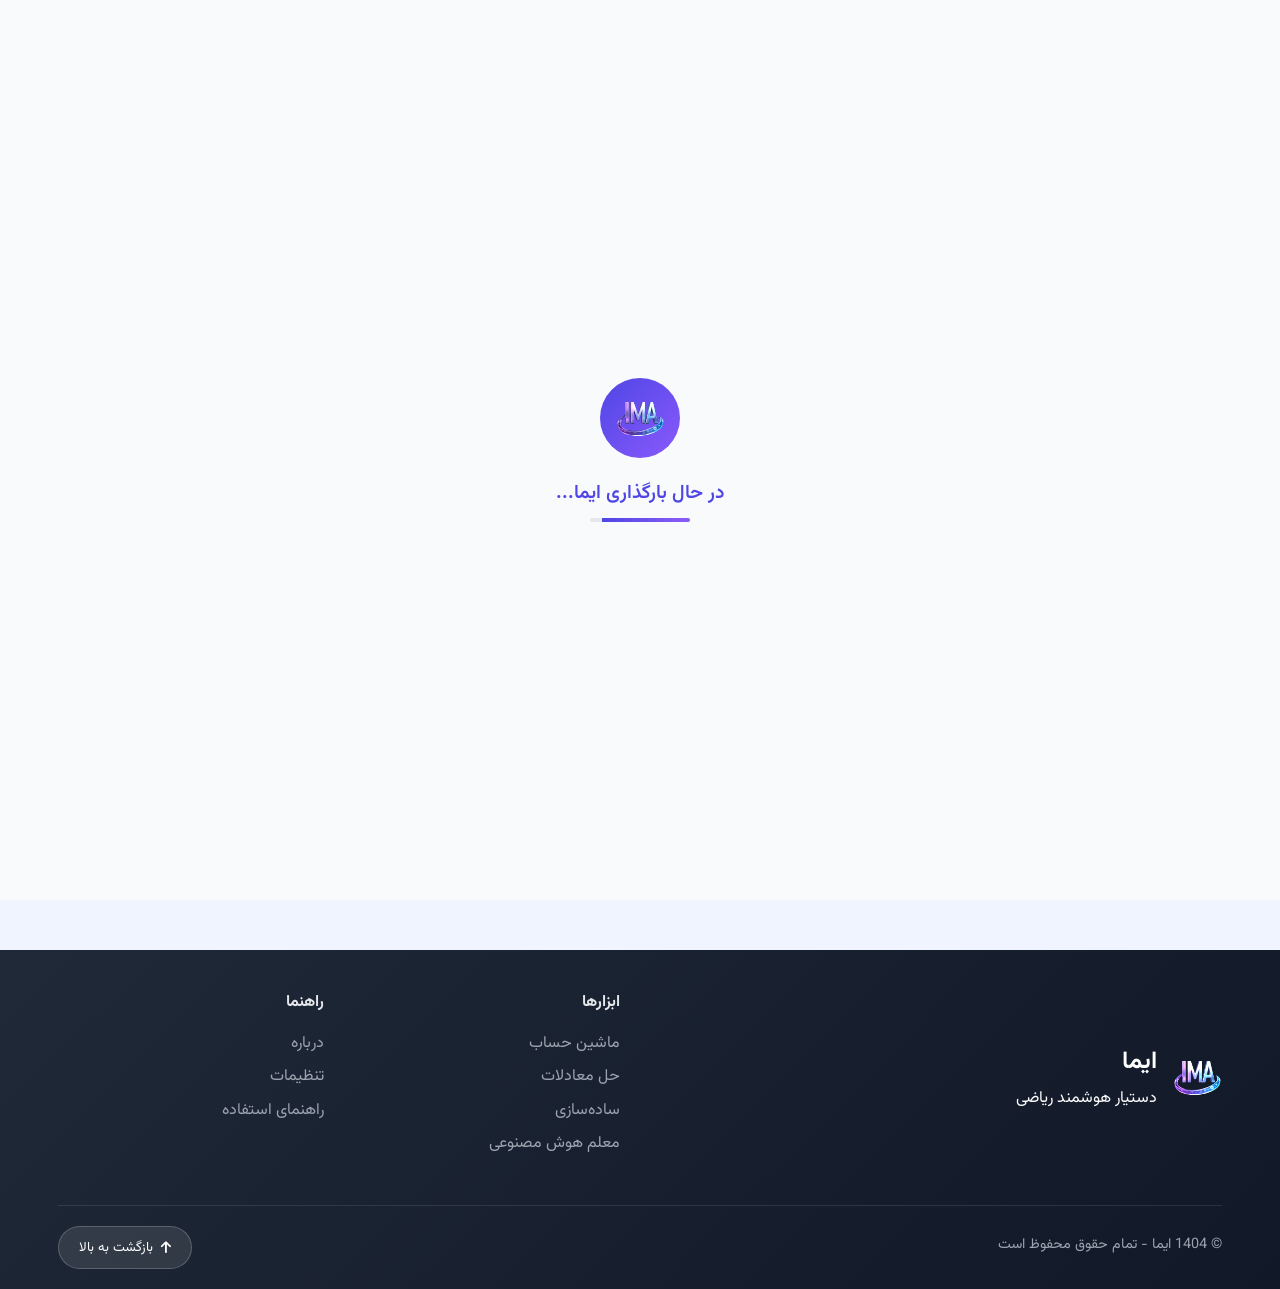
==== ima.html @ ecd5ae9c "Add files via upload" ====
<!DOCTYPE html>
<html lang="fa" dir="rtl">
<head>

    <meta charset="UTF-8">
    <meta name="viewport" content="width=device-width, initial-scale=1.0">
    <title>ایما | دستیار هوشمند ریاضی</title>
  
    <link href="https://fonts.googleapis.com/css2?family=Vazirmatn:wght@300;400;500;600;700;800&display=swap" rel="stylesheet">
    <link rel="stylesheet" href="https://cdnjs.cloudflare.com/ajax/libs/font-awesome/6.4.0/css/all.min.css">

    <link rel="manifest" href="/manifest.json">
    <meta name="theme-color" content="#4f46e5">
    <meta name="apple-mobile-web-app-capable" content="yes">
    <meta name="apple-mobile-web-app-status-bar-style" content="black-translucent">
    <link rel="apple-touch-icon" href="/IMA.png">
        <!-- آیکون سایت -->
    <link rel="icon" href="IMA.png" type="image/png">
    
    <!-- متا تگ‌ها برای SEO -->
    <meta name="description" content="ایما - دستیار هوشمند ریاضی، ابزارهای کامل ریاضی با رابط کاربری مدرن">
    <meta name="keywords" content="ریاضی, ماشین حساب, هوش مصنوعی, آموزش ریاضی, ایما">
    
    <!-- Open Graph برای اشتراک‌گذاری -->
    <meta property="og:title" content="ایما | دستیار هوشمند ریاضی">
    <meta property="og:description" content="پلتفرم کامل آموزش و محاسبات ریاضی">
    <meta property="og:image" content="IMA.png">
    <meta property="og:url" content="">

    <link rel="stylesheet" href="styles.css">
</head>
<body>

     <!-- صفحه لودینگ -->
    <div id="loadingScreen" class="loading">
        <div style="text-align: center;">
            <div style="width: 80px; height: 80px; margin: 0 auto 20px; border-radius: 50%; 
                        overflow: hidden; padding: 15px; background: linear-gradient(135deg, #4f46e5, #8a59fc);">
                <img src="IMA.png" alt="ایما" style="width: 100%; height: 100%; object-fit: contain; filter: brightness(1.2);">
            </div>
            <div style="font-size: 1.2rem; font-weight: 600; color: #4f46e5; margin-bottom: 10px;">
                در حال بارگذاری ایما...
            </div>
            <div style="width: 100px; height: 4px; background: #e5e7eb; border-radius: 2px; overflow: hidden; margin: 0 auto;">
                <div id="loadingBar" style="width: 0%; height: 100%; background: linear-gradient(to right, #4f46e5, #8b5cf6); transition: width 0.3s;"></div>
            </div>
        </div>
    </div>
    
    <!-- محتوای اصلی -->
    <div id="mainContent" style="display: none;">
        <!-- ========== HEADER ========== -->
        <header>
            <div class="container">
                <div class="logo-title">
                    <div class="logo-container">
                        <img src="IMA.png" alt="ایما" class="logo">
                        <div class="logo-glow"></div>
                    </div>
                    <div class="title-section">
                        <h1>ایما</h1>
                        <p class="subtitle">دستیار هوشمند ریاضی</p>
                        <p class="description">یادگیری ریاضی به سبکی نوین و تعاملی</p>
                    </div>
                </div>
                
            <div class="header-actions">
                <!-- دکمه حالت تاریک قبلی -->
                <button onclick="toggleDarkMode()" id="headerDarkModeBtn" class="header-btn">
                    <span id="headerDarkModeText">حالت تاریک</span>
                </button>
                
                <div class="header-left-actions">
                    <!-- دکمه‌های نصب مخصوص PWA -->
                    <button id="installAndroidBtn" class="install-btn" onclick="installAndroidApp()" title="نصب روی اندروید">
                        <i class="fab fa-android"></i>
                    </button>
                    <button id="installIosBtn" class="install-btn" onclick="installIosApp()" title="نصب روی iOS">
                        <i class="fab fa-apple"></i>
                    </button>
                </div>

            <!-- افکت شناور در هدر -->
            <div class="header-floating">
                <div class="float-item">∫</div>
                <div class="float-item">π</div>
                <div class="float-item">√</div>
                <div class="float-item">∑</div>
                <div class="float-item">∞</div>
            </div>
        </header>
        
        <!-- ========== TABS NAVIGATION ========== -->
        <nav class="tabs-container">
            <div class="container">
                <div class="tabs-scroll">
                    <div class="tabs" id="mainTabs">
                        <!-- تب‌ها به صورت پویا توسط JavaScript اضافه می‌شوند -->
                    </div>
                </div>
            </div>
        </nav>
        
        <!-- ========== MAIN CONTENT ========== -->
        <main>
            <div class="container">
                <div id="tabContents">
                    <!-- محتوای تب‌ها به صورت پویا نمایش داده می‌شود -->
                    
                    <!-- تب 0: ماشین حساب پیشرفته -->
                    <div class="tab-content active" id="tab-calculator">
                        <div class="section-header">
                            <h2><i class="fas fa-calculator"></i> ماشین‌حساب پیشرفته</h2>
                            <p class="section-description">محاسبات پیچیده ریاضی با نمایش مراحل حل</p>
                        </div>
                        
                        <div class="calculator-wrapper">
                            <div class="calculator-card">
                                <!-- نمایشگر ماشین حساب -->
                                <div class="calc-display-container">
                                    <input type="text" id="advDisplay" class="calc-display" 
                                           placeholder="عبارت را در اینجا وارد کنید یا بر روی کلید ها کلیک کنید"
                                           autocomplete="off">
                                    <div class="display-controls">
                                        </button>
                                    </div>
                                </div>
                                
                                <!-- صفحه کلید ماشین حساب -->
                                <div class="calc-keypad calc-keypad-grid">
                                    <button onclick="addToCalc('(')" class="calc-btn func">(</button>
                                    <button onclick="addToCalc(')')" class="calc-btn func">)</button>
                                    <button onclick="addToCalc('π')" class="calc-btn func">π</button>
                                    <button onclick="addToCalc('√(')" class="calc-btn func">√</button>
                                    <button onclick="clearCalc()" class="calc-btn clear">C</button>

                                    <button onclick="addToCalc('7')" class="calc-btn num">7</button>
                                    <button onclick="addToCalc('8')" class="calc-btn num">8</button>
                                    <button onclick="addToCalc('9')" class="calc-btn num">9</button>
                                    <button onclick="addToCalc('÷')" class="calc-btn op">÷</button>
                                    <button onclick="addToCalc('^')" class="calc-btn func">x^y</button>

                                    <button onclick="addToCalc('4')" class="calc-btn num">4</button>
                                    <button onclick="addToCalc('5')" class="calc-btn num">5</button>
                                    <button onclick="addToCalc('6')" class="calc-btn num">6</button>
                                    <button onclick="addToCalc('×')" class="calc-btn op">×</button>
                                    <button onclick="addToCalc('.')" class="calc-btn num">.</button>

                                    <button onclick="addToCalc('1')" class="calc-btn num">1</button>
                                    <button onclick="addToCalc('2')" class="calc-btn num">2</button>
                                    <button onclick="addToCalc('3')" class="calc-btn num">3</button>
                                    <button onclick="addToCalc('-')" class="calc-btn op">−</button>
                                    <button onclick="calculateAdvanced()" class="calc-btn equals calc-equals-tall">=</button>

                                    <button onclick="addToCalc('0')" class="calc-btn num calc-zero-wide">0</button>
                                    <button onclick="addToCalc('+')" class="calc-btn op">+</button>
                                    <button onclick="addToCalc('%')" class="calc-btn func">%</button>
                                </div>
                                

                            </div>
                            
                            <!-- بخش نتایج -->
                            <div class="results-section">
                                <div class="result-card">
                                    <div class="result-header">
                                        <h3><i class="fas fa-calculator"></i> نتیجه محاسبه</h3>
                                       
                                    </div>
                                    <div class="result-box" id="advResult">
                                        <div class="result-placeholder">
                                            <img src="IMA.png" alt="ایما" style="width: 40px; opacity: 0.5;">
                                            <p>نتیجه محاسبات اینجا نمایش داده می‌شود</p>
                                        </div>
                                    </div>
                                </div>
                                
                                <div class="result-card">
                                    <div class="result-header">
                                        <h3><i class="fas fa-list-ol"></i> مراحل حل</h3>
                                    </div>
                                    <div class="steps-box" id="advSteps">
                                        <div class="steps-placeholder">
                                            <i class="fas fa-info-circle"></i>
                                            <p>مراحل حل معادله به صورت مرحله‌ای نمایش داده می‌شود</p>
                                        </div>
                                    </div>
                                </div>
                            </div>
                        </div>
                        
                        <!-- راهنمای استفاده -->
                        <div class="guide-card">
                            <h3><i class="fas fa-lightbulb"></i> راهنمای استفاده</h3>
                            <div class="guide-content">
                                <div class="guide-item">
                                    <div class="guide-icon">
                                    </div>
                                    <div class="guide-text">
                                        <h4>توان و رادیکال</h4>
                                        <p>برای توان از ^ استفاده کنید: x^2</p>
                                        <p>برای رادیکال: √(عدد) یا sqrt(عدد)</p>
                                    </div>
                                </div>
                                
                                <div class="guide-item">
                                    <div class="guide-icon">
                                        <i class="fas fa-brackets-curly"></i>
                                    </div>
                                    <div class="guide-text">
                                        <h4>پرانتز و اولویت</h4>
                                        <p>از پرانتز برای تعیین اولویت استفاده کنید</p>
                                        <p>مثال: (2+3)*4 = 20</p>
                                    </div>
                                </div>
                            </div>
                        </div>
                    </div>

<!-- ==================== HTML برای تب متاورس ==================== 
  این کد را در انتهای <div id="tabContents"> و قبل از بسته شدن آن قرار دهید -->
<div class="tab-content" id="tab-metaverse">
    <div class="section-header">
        <h2><i class="fas fa-globe"></i> ماجراجویی متاورس</h2>
        <p class="section-description">دنیای ریاضی را کشف کن، مأموریت‌ها را کامل کن و قهرمان شو!</p>
    </div>
    <button 
        onclick="location.href='mathcity.html'" 
        class="btn-nav"
        style="
            background: #1e88e5;
            color: white;
            font-size: 20px;
            padding: 16px 32px;
            border: none;
            border-radius: 12px;
            cursor: pointer;
            font-weight: bold;
            box-shadow: 0 4px 12px rgba(0,0,0,0.2);
            transition: 0.3s;
        "
        onmouseover="this.style.background='#1565c0'"
        onmouseout="this.style.background='#1e88e5'"
    >
        ورود به شهر ریاضی
    </button>
    </div>
    </div>


<div class="tab-content" id="tab-real">
    <div class="section-header">
        <h2><i class="fas fa-exclamation"></i> واقعیت مجازی</h2>
        <p class="section-description">یادگیری آسان و لذت بخش با استفاده از فناوری VR</p>
    </div>

    <button 
        onclick="location.href='mathlab.html'" 
        class="btn-nav"
        style="
            background: #5900ff;
            color: white;
            font-size: 20px;
            padding: 16px 32px;
            border: none;
            border-radius: 12px;
            cursor: pointer;
            font-weight: bold;
            box-shadow: 0 4px 12px rgba(0,0,0,0.2);
            transition: 0.3s;
        "
        onmouseover="this.style.background='#1565c0'"
        onmouseout="this.style.background='#5900ff'"
    >
        آزمایشگاه واقعیت مجازی 
    </button>

        <button 
        onclick="location.href='mathplanet.html'" 
        class="btn-nav"
        style="
            background: #5900ff;
            color: white;
            font-size: 20px;
            padding: 16px 32px;
            border: none;
            border-radius: 12px;
            cursor: pointer;
            font-weight: bold;
            box-shadow: 0 4px 12px rgba(0,0,0,0.2);
            transition: 0.3s;
        "
        onmouseover="this.style.background='#1565c0'"
        onmouseout="this.style.background='#5900ff'"
    >
         کهکشان ریاضیات  
    </button>
            <button 
        onclick="location.href='room.html'" 
        class="btn-nav"
        style="
            background: #5900ff;
            color: white;
            font-size: 20px;
            padding: 16px 32px;
            border: none;
            border-radius: 12px;
            cursor: pointer;
            font-weight: bold;
            box-shadow: 0 4px 12px rgba(0,0,0,0.2);
            transition: 0.3s;
        "
        onmouseover="this.style.background='#1565c0'"
        onmouseout="this.style.background='#5900ff'"
    >
        پل فیثاغورس 
    </button>
            <button 
        onclick="location.href='prime.html'" 
        class="btn-nav"
        style="
            background: #5900ff;
            color: white;
            font-size: 20px;
            padding: 16px 32px;
            border: none;
            border-radius: 12px;
            cursor: pointer;
            font-weight: bold;
            box-shadow: 0 4px 12px rgba(0,0,0,0.2);
            transition: 0.3s;
        "
        onmouseover="this.style.background='#1565c0'"
        onmouseout="this.style.background='#5900ff'"
    >
        میدان تیر اندازی عدد اول 
    </button>
</div>

<style>
    .btn-nav {
        background: #4ecdc4;
        border: none;
        padding: 12px 24px;
        color: white;
        border-radius: 24px;
        font-size: 16px;
        cursor: pointer;
        transition: background 0.3s ease, transform 0.2s ease;
        box-shadow: 0 4px 8px rgba(78, 205, 196, 0.5);
        font-weight: 600;
        user-select: none;
    }

    .btn-nav:hover {
        background: #3bb5ab;
        transform: scale(1.1);
        box-shadow: 0 6px 15px rgba(59, 181, 171, 0.7);
    }

    .btn-nav:active {
        transform: scale(0.95);
        box-shadow: 0 3px 8px rgba(59, 181, 171, 0.5);
    }
</style>


                    <!-- تب فاکتوریل -->
                    <div class="tab-content" id="tab-factorial">
                        <div class="section-header">
                            <h2><i class="fas fa-exclamation"></i> فاکتوریل</h2>
                            <p class="section-description">محاسبه فاکتوریل اعداد با نمایش مراحل حل</p>
                        </div>
                        <div class="calculator-wrapper">
                            <div class="calculator-card">
                                <div class="calc-display-container">
                                    <input type="number" id="factorialInput" class="calc-display"
                                           placeholder="عدد را وارد کنید (مثلاً: 5)"
                                           min="0" max="500" autocomplete="off"
                                           onkeydown="if(event.key==='Enter') calculateFactorial()">
                                </div>
                                <div style="display:flex;gap:12px;margin:16px 0;">
                                    <button onclick="calculateFactorial()" class="calc-btn equals" style="flex:1;padding:14px;font-size:1.1rem;">
                                        <i class="fas fa-equals"></i> محاسبه n!
                                    </button>
                                    <button onclick="clearFactorial()" class="calc-btn clear" style="padding:14px 20px;">
                                        C
                                    </button>
                                </div>
                            </div>
                            <div class="results-section">
                                <div class="result-card">
                                    <div class="result-header">
                                        <h3><i class="fas fa-calculator"></i> نتیجه</h3>
                                    </div>
                                    <div class="result-box" id="factorialResult">
                                        <div class="result-placeholder">
                                            <img src="IMA.png" alt="ایما" style="width:40px;opacity:0.5;">
                                            <p>نتیجه فاکتوریل اینجا نمایش داده می‌شود</p>
                                        </div>
                                    </div>
                                </div>
                                <div class="result-card">
                                    <div class="result-header">
                                        <h3><i class="fas fa-list-ol"></i> مراحل حل</h3>
                                    </div>
                                    <div class="steps-box" id="factorialSteps">
                                        <div class="steps-placeholder">
                                            <i class="fas fa-info-circle"></i>
                                            <p>مراحل محاسبه فاکتوریل اینجا نمایش داده می‌شود</p>
                                        </div>
                                    </div>
                                </div>
                            </div>
                        </div>
                        <div class="guide-card">
                            <h3><i class="fas fa-lightbulb"></i> درباره فاکتوریل</h3>
                            <div class="guide-content">
                                <div class="guide-item">
                                    <div class="guide-text">
                                        <h4>فاکتوریل چیست؟</h4>
                                        <p>فاکتوریل عدد n (نوشته می‌شود n!) برابر است با حاصل‌ضرب تمام اعداد صحیح مثبت از ۱ تا n</p>
                                        <p>مثال: 5! = 5 × 4 × 3 × 2 × 1 = 120</p>
                                        <p>تعریف ویژه: 0! = 1</p>
                                    </div>
                                </div>
                                <div class="guide-item">
                                    <div class="guide-text">
                                        <h4>کاربردها</h4>
                                        <p>فاکتوریل در محاسبات ترکیبی، احتمال، جایگشت و ترکیب کاربرد دارد</p>
                                        <p>مثال: تعداد راه‌های چیدن n شیء = n!</p>
                                    </div>
                                </div>
                            </div>
                        </div>
                    </div>

                     <!-- تب 13: معلم هوش مصنوعی -->
        <div class="tab-content" id="tab-ai">

            <!-- مودال تایید حذف چت -->
            <div id="clearChatModal" style="display:none;position:fixed;top:0;left:0;width:100%;height:100%;background:rgba(0,0,0,0.55);z-index:9999;align-items:center;justify-content:center;backdrop-filter:blur(3px);">
                <div style="background:white;border-radius:20px;padding:35px 30px;max-width:380px;width:90%;text-align:center;box-shadow:0 20px 60px rgba(0,0,0,0.3);font-family:'Vazirmatn',sans-serif;direction:rtl;animation:fadeIn 0.2s ease;">
                    <div style="width:65px;height:65px;background:linear-gradient(135deg,#fee2e2,#fecaca);border-radius:50%;display:flex;align-items:center;justify-content:center;margin:0 auto 18px;">
                        <i class="fas fa-trash-alt" style="font-size:26px;color:#dc2626;"></i>
                    </div>
                    <h3 style="font-size:1.2rem;font-weight:800;color:#1f2937;margin-bottom:10px;">حذف گفتگو</h3>
                    <p style="color:#6b7280;font-size:0.95rem;line-height:1.7;margin-bottom:25px;">آیا از حذف کردن تمام چت مطمئنی؟<br>این عمل قابل بازگشت نیست.</p>
                    <div style="display:flex;gap:12px;justify-content:center;">
                        <button onclick="cancelClearChat()" style="flex:1;padding:12px;background:#f3f4f6;border:2px solid #e5e7eb;border-radius:12px;font-family:'Vazirmatn',sans-serif;font-size:1rem;font-weight:700;color:#374151;cursor:pointer;transition:all 0.2s;" onmouseover="this.style.background='#e5e7eb'" onmouseout="this.style.background='#f3f4f6'">
                            <i class="fas fa-times" style="margin-left:5px;"></i> خیر
                        </button>
                        <button onclick="confirmClearChat()" style="flex:1;padding:12px;background:linear-gradient(135deg,#dc2626,#ef4444);border:none;border-radius:12px;font-family:'Vazirmatn',sans-serif;font-size:1rem;font-weight:700;color:white;cursor:pointer;transition:all 0.2s;box-shadow:0 4px 12px rgba(220,38,38,0.3);" onmouseover="this.style.opacity='0.9'" onmouseout="this.style.opacity='1'">
                            <i class="fas fa-check" style="margin-left:5px;"></i> بله، حذف کن
                        </button>
                    </div>
                </div>
            </div>
            <div class="section-header">
                <h2><i class="fas fa-robot"></i> معلم هوش مصنوعی ریاضی</h2>
                <p class="section-description">پرسش و پاسخ هوشمند در مورد مفاهیم ریاضی</p>
            </div>
            
            <div class="ai-container">
                <!-- آواتار و وضعیت -->
                <div class="ai-header">
                    <div class="ai-avatar">
                        <div class="avatar-circle">
                            <img src="IMA.png" alt="ایما" class="avatar-img">
                            <div class="avatar-status active"></div>
                        </div>
                        <div class="avatar-info">
                            <h3>ایما - معلم ریاضی</h3>
                            <p class="ai-status" id="aiStatus"> آنلاین و آماده پاسخگویی</p>
                        </div>
                    </div>
                    
                    <div class="ai-controls">
                        <button id="clearChatBtn" onclick="clearChat()" class="btn-secondary">
                            <i class="fas fa-comment-slash"></i> پاک کردن چت
                        </button>
                    </div>
                </div>
                
                <!-- پنجره چت -->
                <div class="ai-chat-container">
                    <div class="ai-chat" id="aiChat">
                        <!-- پیام خوش‌آمدگویی -->
                        <div class="ai-message bot">
                            <div class="message-avatar">
                                <img src="IMA.png" alt="ایما">
                            </div>
                            <div class="message-content">
                                <div class="message-header">
                                    <span class="sender">ایما</span>
                                    <span class="time">هم اکنون</span>
                                </div>
                                <div class="message-text">
                                    سلام! 👋 من معلم هوش مصنوعی ریاضی شما هستم. 
                                    می‌توانم در موضوعات زیر به شما کمک کنم:
                                    
                                    <div class="topics-list">
                                        <span class="topic-tag">حل مسائل</span>
                                        <span class="topic-tag">توضیح مفاهیم</span>
                                        <span class="topic-tag">محاسبات</span>
                                        <span class="topic-tag">راهنمایی تحصیلی</span>
                                    </div>
                                    
                                    چه سوالی درباره ریاضی دارید؟
                                </div>
                            </div>
                        </div>
                    </div>
                </div>
                
                <!-- ورودی کاربر -->
                <div class="ai-input-container">
                    <!-- پیش‌نمایش تصویر/فایل انتخاب‌شده -->
                    <div id="aiFilePreview" style="display:none; padding:10px 14px; background:#f0f4ff; border-radius:12px; margin-bottom:8px; display:none; align-items:center; gap:10px; border:1px solid #c7d2fe;">
                        <img id="aiFilePreviewImg" src="" alt="پیش‌نمایش" style="max-height:80px; max-width:120px; border-radius:8px; object-fit:contain; display:none;">
                        <span id="aiFilePreviewName" style="font-size:0.85rem; color:#4f46e5; flex:1;"></span>
                        <button onclick="removeAttachedFile()" style="background:none;border:none;cursor:pointer;color:#ef4444;font-size:1.1rem;" title="حذف فایل">
                            <i class="fas fa-times-circle"></i>
                        </button>
                    </div>

                    <div class="input-wrapper">
                        <div class="input-icons">
                            <!-- input مخفی برای آپلود فایل -->
                            <input type="file" id="aiFileInput" accept="image/*,.pdf" style="display:none;" onchange="handleAIFileSelect(this)">
                            <button class="icon-btn" onclick="document.getElementById('aiFileInput').click()" title="ارسال تصویر یا فایل سوال">
                                <i class="fas fa-image"></i>
                            </button>
                        </div>
                        
                        <input type="text" id="aiQuestion" 
                               placeholder="سوال ریاضی بنویسید یا تصویر سوال را ارسال کنید..."
                               autocomplete="off"
                               onkeydown="if(event.key==='Enter') askTeacher()">
                        
                        <button onclick="askTeacher()" class="send-btn">
                            <i class="fas fa-paper-plane"></i>
                            ارسال
                        </button>
                    </div>
                    
                    
                </div>
                
                <!-- نمونه سوالات -->
                <div class="sample-questions">
                    <h4><i class="fas fa-lightbulb"></i> نمونه سوالات پیشنهادی</h4>
                    <div class="questions-grid">
                        <button class="sample-question" onclick="setSampleQuestion('مثلث خیام چیست؟')">
                           مثلث خیام
                        </button>
                        <button class="sample-question" onclick="setSampleQuestion('کسر های مصری چیست؟')">
                           کسر های مصری
                        </button>
                        <button class="sample-question" onclick="setSampleQuestion('اعداد اول چه کاربردهایی دارند؟')">
                           اعداد اول
                        </button>
                        <button class="sample-question" onclick="setSampleQuestion('تاریخچه ریاضیات را بگو')">
                           تاریخچه ریاضیات
                        </button>
                    </div>
                </div>
            </div>
        </div>

            <!-- تب آواتار -->
            <div class="tab-content" id="tab-avatar">
            <div class="avatar-tab-container">

                <!-- آواتار -->
                <div class="avatar-wrapper avatar-breathing" id="avatarWrapper">
                
                <!-- حلقه دور آواتار -->
                <div class="avatar-ring"></div>

                <!-- تصویر آواتار -->
                <img
                    id="avatarImage"
                    src="AVATAR1.png"
                    alt="Avatar"
                >

                </div>

                <!-- دکمه میکروفون -->
                <button
                class="avatar-mic-btn"
                id="avatarMicBtn"
                onclick="toggleAvatarVoice()"
                >
                <i class="fas fa-microphone"></i>
                <span>صحبت با آواتار</span>
                </button>

                <!-- دکمه بارگزاری فایل صوتی -->
                <div style="display:flex;flex-direction:column;align-items:center;gap:8px;margin-top:10px;">
                    <input type="file" id="avatarAudioFileInput" accept="audio/*" style="display:none;" onchange="handleAvatarAudioFile(this)">
                    <button
                        class="avatar-mic-btn"
                        id="avatarUploadBtn"
                        onclick="document.getElementById('avatarAudioFileInput').click()"
                        style="background: linear-gradient(135deg, #10b981, #059669);"
                    >
                        <i class="fas fa-file-audio"></i>
                        <span>بارگزاری فایل صوتی</span>
                    </button>
                    <div id="avatarUploadStatus" style="font-size:0.85rem;color:#6b7280;display:none;"></div>
                </div>

                <!-- وضعیت -->
                <div class="avatar-status-text" id="avatarStatusText">
                🟢 آماده شنیدن
                </div>

                <!-- متن کاربر و پاسخ AI -->
                <div class="avatar-text-box" id="avatarTextBox">
                <div class="avatar-user-text" id="avatarUserText"></div>
                <div class="avatar-ai-text" id="avatarAiText"></div>
                </div>

            </div>
            </div>

                    <!-- تب 1: تشخیص اعداد اول -->
                    <div class="tab-content" id="tab-prime">
                        <div class="section-header">
                            <h2><i class="fas fa-leaf"></i> تشخیص اعداد اول</h2>
                            <p class="section-description">بررسی می‌کند که آیا عدد وارد شده اول است یا خیر</p>
                        </div>
                        
                        <div class="tool-container">
                            <div class="input-card">
                                <div class="input-header">
                                    <h3><i class="fas fa-keyboard"></i> ورودی عدد</h3>
                                    <p class="input-hint">عدد صحیح بزرگتر از 1 وارد کنید</p>
                                </div>
                                
                                <div class="input-group">
                                    <div class="input-with-icon">
                                        <i class="fas fa-hashtag"></i>
                                        <input type="number" id="primeInput0" 
                                               placeholder="عبارت را در اینجا وارد کنید"
                                               min="2" step="1">
                                    </div>
                                </div>
                                
                                <div class="button-group">
                                    <button onclick="checkPrime(0)" class="btn-primary">
                                        <i class="fas fa-search"></i> بررسی اول بودن
                                    </button>
                                    <button onclick="clearInput('primeInput0','primeResult0')" class="btn-secondary">
                                        <i class="fas fa-trash"></i> پاک کردن
                                    </button>
                                </div>
                            </div>
                            
                            <div class="result-card">
                                <div class="result-header">
                                    <h3><i class="fas fa-clipboard-check"></i> نتیجه بررسی</h3>
                                    <div class="result-status" id="primeStatus0">
                                        <span class="status-dot"></span>
                                       
                                    </div>
                                </div>
                                <div class="result-box" id="primeResult0">
                                    <div class="result-placeholder">
                                        <i class="fas fa-info-circle"></i>
                                        <p>نتیجه بررسی عدد اینجا نمایش داده می‌شود</p>
                                    </div>
                                </div>
                                
                                <!-- اطلاعات اضافی -->
                                <div class="additional-info">
                                    <div class="info-item">
                                        <div class="info-icon">
                                            <i class="fas fa-info-circle"></i>
                                        </div>
                                        <div class="info-content">
                                            <h4>عدد اول چیست؟</h4>
                                            <p>عددی طبیعی بزرگتر از 1 که تنها بر 1 و خودش بخش‌پذیر باشد.</p>
                                        </div>
                                    </div>
                                    
                                    <div class="info-item">
                                        <div class="info-icon">
                                            <i class="fas fa-list-ol"></i>
                                        </div>
                                        <div class="info-content">
                                            <h4>اعداد اول کوچک</h4>
                                            <p>۲, ۳, ۵, ۷, ۱۱, ۱۳, ۱۷, ۱۹, ۲۳, ۲۹, ...</p>
                                        </div>
                                    </div>
                                </div>
                            </div>
                        </div>
                    </div>
                    
                    <!-- تب 2: تجزیه عوامل اول -->
                    <div class="tab-content" id="tab-factor">
                        <div class="section-header">
                            <h2><i class="fas fa-cogs"></i> تجزیه به عوامل اول</h2>
                            <p class="section-description">عدد را به عوامل اول تجزیه می‌کند</p>
                        </div>
                        
                        <div class="tool-container">
                            <div class="input-card">
                                <h3><i class="fas fa-keyboard"></i> عدد مورد نظر</h3>
                                
                                <div class="input-group">
                                    <label for="factorInput1">
                                        <i class="fas fa-number"></i> عدد صحیح وارد کنید
                                    </label>
                                    <input type="number" id="factorInput1" 
                                           placeholder="عبارت را در اینجا وارد کنید"
                                           min="2" step="1">
                                </div>
                                
                                <div class="button-group">
                                    <button onclick="factorize(1)" class="btn-primary">
                                        <i class="fas fa-cogs"></i> تجزیه عوامل
                                    </button>
                                    <button onclick="clearInput('factorInput1','factorResult1')" class="btn-secondary">
                                        <i class="fas fa-trash"></i> پاک کردن
                                    </button>
                                </div>
                            </div>
                            
                            <div class="result-card">
                                <h3><i class="fas fa-diagram-project"></i> عوامل اول</h3>
                                <div class="result-box" id="factorResult1">
                                    <div class="result-placeholder">
                                        <i class="fas fa-info-circle"></i>
                                        <p>عوامل اول عدد اینجا نمایش داده می‌شوند</p>
                                    </div>
                                </div>
                            </div>
                        </div>
                    </div>
                    
                    <!-- تب 3: شمارنده ها -->
                    <div class="tab-content" id="tab-divisor">
                        <div class="section-header">
                            <h2><i class="fas fa-divide"></i>شمارنده ها</h2>
                            <p class="section-description">تمام شمارنده ‌های عدد را پیدا می‌کند</p>
                        </div>
                        
                        <div class="tool-container">
                            <div class="input-card">
                                <h3><i class="fas fa-keyboard"></i> عدد مورد نظر</h3>
                                
                                <div class="input-group">
                                    <label for="divisorInput2">
                                        <i class="fas fa-number"></i> عدد صحیح وارد کنید
                                    </label>
                                    <input type="number" id="divisorInput2" 
                                           placeholder="عبارت را در اینجا وارد کنید"
                                           min="1" step="1">
                                </div>
                                
                                <div class="button-group">
                                    <button onclick="countDivisors(2)" class="btn-primary">
                                        <i class="fas fa-calculator"></i> محاسبه شمارنده ها
                                    </button>
                                    <button onclick="clearInput('divisorInput2','divisorResult2')" class="btn-secondary">
                                        <i class="fas fa-trash"></i> پاک کردن
                                    </button>
                                </div>
                            </div>
                            
                            <div class="result-card">
                                <h3><i class="fas fa-list-check"></i> شمارنده ‌ها</h3>
                                <div class="result-box" id="divisorResult2">
                                    <div class="result-placeholder">
                                        <i class="fas fa-info-circle"></i>
                                        <p>شمارنده ‌های عدد اینجا نمایش داده می‌شوند</p>
                                    </div>
                                </div>
                            </div>
                        </div>
                    </div>
                    
                    <!-- تب 4: ب.م.م و ک.م.م -->
                    <div class="tab-content" id="tab-gcdlcm">
                        <div class="section-header">
                            <h2><i class="fas fa-sort-amount-up"></i> ب.م.م و ک.م.م</h2>
                            <p class="section-description">بزرگترین مقسوم‌علیه مشترک و کوچکترین مضرب مشترک</p>
                        </div>
                        
                        <div class="tool-container">
                            <div class="input-card">
                                <h3><i class="fas fa-keyboard"></i> اعداد مورد نظر</h3>
                                
                                <div class="input-group">
                                    <label for="numbersInput3">
                                        <i class="fas fa-list-ol"></i> اعداد را وارد کنید (با ویرگول جدا کنید)
                                    </label>
                                    <div style="display:flex; gap:8px; align-items:center;">
                                        <input type="text" id="numbersInput3" 
                                               placeholder="مثال: 12، 18، 24"
                                               style="flex:1; text-align:right;"
                                               onkeydown="if(event.key==='Enter') calculateGCDLCM(3)">
                                        <button onclick="addCommaToInput('numbersInput3')" class="btn-secondary" style="white-space:nowrap; padding:10px 16px;">
                                            <i class="fas fa-plus"></i> ویرگول
                                        </button>
                                    </div>
                                </div>
                                
                                <div class="button-group">
                                    <button onclick="calculateGCDLCM(3)" class="btn-primary">
                                        <i class="fas fa-calculator"></i> محاسبه ب.م.م و ک.م.م
                                    </button>
                                    <button onclick="document.getElementById('numbersInput3').value=''; document.getElementById('gcdlcmResult3').innerHTML='<div class=\'result-placeholder\'><i class=\'fas fa-info-circle\'></i><p>ب.م.م و ک.م.م اعداد اینجا نمایش داده می‌شوند</p></div>';" class="btn-secondary">
                                        <i class="fas fa-trash"></i> پاک کردن
                                    </button>
                                </div>
                            </div>
                            
                            <div class="result-card">
                                <h3><i class="fas fa-chart-bar"></i> نتایج محاسبات</h3>
                                <div class="result-box" id="gcdlcmResult3">
                                    <div class="result-placeholder">
                                        <i class="fas fa-info-circle"></i>
                                        <p>ب.م.م و ک.م.م اعداد اینجا نمایش داده می‌شوند</p>
                                    </div>
                                </div>
                                
                                <!-- توضیح مفاهیم -->
                                <div class="concept-explanation">
                                    <div class="concept-item">
                                        <h4><i class="fas fa-maximize"></i> ب.م.م چیست؟</h4>
                                        <p>بزرگترین عددی که هر دو عدد بر آن بخش‌پذیر باشند.</p>
                                    </div>
                                    
                                    <div class="concept-item">
                                        <h4><i class="fas fa-minimize"></i> ک.م.م چیست؟</h4>
                                        <p>کوچکترین عددی که بر هر دو عدد بخش‌پذیر باشد.</p>
                                    </div>
                                    
                                    <div class="concept-item">
                                        <h4><i class="fas fa-link"></i> رابطه بین آنها</h4>
                                        <p>ب.م.م × ک.م.م = عدد اول × عدد دوم</p>
                                    </div>
                                </div>
                            </div>
                        </div>
                    </div>
                    
                    <!-- تب 5: دایره -->
                    <div class="tab-content" id="tab-circle">
    <div class="section-header">
        <h2><i class="fas fa-circle"></i> محاسبات دایره</h2>
        <p class="section-description">محاسبه مساحت و محیط دایره</p>
    </div>
                        
    <div class="tool-container">
        <div class="input-card">
            <h3><i class="fas fa-ruler"></i> مشخصات دایره</h3>
            
            <div class="input-group">
                <label for="radiusInput7">
                    <i class="fas fa-dot-circle"></i> شعاع دایره (r)
                </label>
                <!-- oninput از اینجا حذف شد تا با تایپ کردن نتیجه ظاهر نشود -->
                <input type="number" id="radiusInput7" 
                        placeholder="عبارت را در اینجا وارد کنید"
                        min="0.1" step="0.1">
                <div class="input-hint">
                    <i class="fas fa-info-circle"></i> واحد اندازه‌گیری یکسان در نظر گرفته می‌شود
                </div>
            </div>
            
            <div class="button-group">
                <!-- دکمه محاسبه که با کلیک روی آن نتیجه نمایش داده می‌شود -->
                <button onclick="calculateCircleBoth(7)" class="btn-primary">
                    <i class="fas fa-calculator"></i> محاسبه محیط و مساحت
                </button>
                <button onclick="clearInput('radiusInput7','circleResult7');clearCircleViz()" class="btn-secondary">
                    <i class="fas fa-trash"></i> پاک کردن
                </button>
            </div>
        </div>
        
        <div class="result-card">
            <h3><i class="fas fa-chart-pie"></i> نتایج و تصویر دایره</h3>

            <!-- ویژوالایزر دایره (دایره و ۴ کارت) -->
            <div id="circleVisualization" style="display:none;margin-bottom:20px;">
                <div style="display:flex;gap:16px;align-items:stretch;flex-wrap:wrap;">
                    
                    <!-- canvas دایره -->
                    <div style="flex:1;min-width:200px;background:linear-gradient(135deg,#f0f4ff,#e8edff);border-radius:16px;padding:16px;display:flex;align-items:center;justify-content:center;border:1.5px solid #c7d2fe;">
                        <canvas id="circleCanvas" width="300" height="300" style="max-width:100%;"></canvas>
                    </div>

                    <!-- کارت‌های نتایج -->
                    <div style="flex:1;min-width:160px;display:flex;flex-direction:column;gap:12px;">
                        <!-- شعاع -->
                        <div style="background:linear-gradient(135deg,#fef3c7,#fde68a);border-radius:14px;padding:16px;border:1.5px solid #fbbf24;text-align:center;">
                            <div style="font-size:0.78rem;color:#92400e;font-weight:600;margin-bottom:4px;">شعاع (r)</div>
                            <div id="circleRadiusDisplay" style="font-size:1.6rem;font-weight:800;color:#b45309;font-family:monospace;">—</div>
                        </div>
                        <!-- قطر -->
                        <div style="background:linear-gradient(135deg,#fee2e2,#fecaca);border-radius:14px;padding:16px;border:1.5px solid #f87171;text-align:center;">
                            <div style="font-size:0.78rem;color:#991b1b;font-weight:600;margin-bottom:4px;">قطر (d = 2r)</div>
                            <div id="circleDiameterDisplay" style="font-size:1.6rem;font-weight:800;color:#b91c1c;font-family:monospace;">—</div>
                        </div>
                        <!-- محیط -->
                        <div style="background:linear-gradient(135deg,#d1fae5,#a7f3d0);border-radius:14px;padding:16px;border:1.5px solid #34d399;text-align:center;">
                            <div style="font-size:0.78rem;color:#065f46;font-weight:600;margin-bottom:4px;">محیط (C = 2πr)</div>
                            <div id="circleCircumDisplay" style="font-size:1.4rem;font-weight:800;color:#047857;font-family:monospace;">—</div>
                        </div>
                        <!-- مساحت -->
                        <div style="background:linear-gradient(135deg,#ede9fe,#ddd6fe);border-radius:14px;padding:16px;border:1.5px solid #a78bfa;text-align:center;">
                            <div style="font-size:0.78rem;color:#4c1d95;font-weight:600;margin-bottom:4px;">مساحت (A = πr²)</div>
                            <div id="circleAreaDisplay" style="font-size:1.4rem;font-weight:800;color:#6d28d9;font-family:monospace;">—</div>
                        </div>
                    </div>
                </div>
            </div>

            <!-- باکس نتیجه اضافی (که شامل متن‌ها و مراحل حل بود) مخفی شده است -->
            <div class="result-box" id="circleResult7" style="display: none !important;">
                <div class="result-placeholder">
                    <i class="fas fa-info-circle"></i>
                    <p>مساحت یا محیط دایره اینجا نمایش داده می‌شود</p>
                </div>
            </div>
            
        </div>
        
    </div>
    <!-- ========== بخش زاویه مرکزی و محاطی ========== -->
<div class="circle-angle-section" style="margin-top: 40px;">
    <div class="section-header" style="margin-bottom: 20px;">
        <h3><i class="fas fa-arrows-rotate"></i> زاویه مرکزی و محاطی</h3>
        <p class="section-description">رابطه زاویه مرکزی و محاطی روی یک کمان را مشاهده کنید</p>
    </div>
    
    <div class="calculator-wrapper" style="align-items: stretch;">
        <!-- ورودی‌ها -->
        <div class="calculator-card">
            <h4 style="margin-bottom: 16px;"><i class="fas fa-pencil-alt"></i> تنظیمات</h4>
            
            <div class="input-group">
                <label><i class="fas fa-circle"></i> شعاع (r)</label>
                <input type="number" id="angleRadius" value="5" step="0.5" min="1" max="15" style="direction: ltr;">
                <div class="input-hint">واحد دلخواه (برای رسم)</div>
            </div>
            
            <div class="input-group">
                <label><i class="fas fa-chart-line"></i> زاویه مرکزی (θ)</label>
                <input type="range" id="centralAngleSlider" min="10" max="330" step="1" value="120" style="width: 100%; margin-bottom: 8px;">
                <div style="display: flex; justify-content: space-between;">
                    <span id="centralAngleValue" style="font-weight: bold; color: #4f46e5;">120°</span>
                    <span><i class="fas fa-arrow-left"></i> حرکت دهید</span>
                </div>
            </div>
            
            <div class="info-row" style="margin-top: 12px; background: #f0f4ff; padding: 12px; border-radius: 12px;">
                <div><i class="fas fa-lightbulb"></i> <strong>رابطه هندسی:</strong></div>
                <div style="margin-top: 8px; font-size: 0.9rem;">
                    زاویه محاطی = <span style="font-weight: 700; color: #f97316;">½ × زاویه مرکزی</span><br>
                    <span id="inscribedFormula">120° ÷ 2 = 60°</span>
                </div>
            </div>
        </div>
        
        <!-- نتایج و رسم -->
        <div class="result-card" style="text-align: center;">
            <h4 style="margin-bottom: 10px;"><i class="fas fa-chalkboard-user"></i> نمایش دایره و زاویه‌ها</h4>
            <div style="display: flex; justify-content: center;">
                <canvas id="angleCanvas" width="350" height="350" style="max-width: 100%; height: auto; background: #fefce8; border-radius: 16px; border: 1px solid #e2e8f0;"></canvas>
            </div>
            
            <div style="display: flex; justify-content: center; gap: 25px; margin-top: 18px; flex-wrap: wrap;">
                <div style="background: #eef2ff; padding: 6px 14px; border-radius: 40px;">
                    <i class="fas fa-flag-checkered" style="color: #4f46e5;"></i> 
                    <strong style="color: #4f46e5;">زاویه مرکزی:</strong> 
                    <span id="displayCentral">120°</span>
                </div>
                <div style="background: #ffedd5; padding: 6px 14px; border-radius: 40px;">
                    <i class="fas fa-chart-simple" style="color: #f97316;"></i> 
                    <strong style="color: #f97316;">زاویه محاطی:</strong> 
                    <span id="displayInscribed">60°</span>
                </div>
                <div style="background: #dcfce7; padding: 6px 14px; border-radius: 40px;">
                    <i class="fas fa-arrows-spin"></i> 
                    <strong>کمان روبه‌رو:</strong> 
                    <span id="arcMeasure">120°</span>
                </div>
            </div>
            <p class="input-hint" style="margin-top: 12px;">⚡ رابطه: زاویه محاطی = نصف زاویه مرکزی متناظر با همان کمان</p>
        </div>
    </div>
</div>
</div>

            <!-- ✂️ این باکس نتیجه اضافی مخفی شد تا فقط شکل و ۴ کارت بماند ✂️ -->
            <div class="result-box" id="circleResult7" style="display: none !important;">
                <div class="result-placeholder">
                    <i class="fas fa-info-circle"></i>
                    <p>مساحت یا محیط دایره اینجا نمایش داده می‌شود</p>
                </div>
            </div>
        </div>
    </div>
    
</div>
                    
                    <!-- تب 6: فیثاغورث -->
                    <div class="tab-content" id="tab-pythagoras">
                        <div class="section-header">
                            <h2><i class="fas fa-shapes"></i> قضیه فیثاغورث</h2>
                            <p class="section-description">محاسبه اضلاع مثلث قائم‌الزاویه</p>
                        </div>
                        
                        <div class="tool-container">
                            <div class="input-card" style="flex: 1.5;">
                                <h3><i class="fas fa-draw-polygon"></i> مثلث تعاملی</h3>
                                <p style="font-size:0.85rem;color:#6b7280;margin-bottom:12px;">روی هر ضلع کلیک کنید و مقدار آن را وارد کنید — دو ضلع کافی است</p>

                                <div style="display:flex;justify-content:center;align-items:center;background:#f8fafc;border-radius:12px;padding:20px;min-height:340px;">
                                    <canvas id="pythagorasCanvas" width="460" height="340" style="cursor:pointer;max-width:100%;"></canvas>
                                </div>

                                <!-- باکس ورودی inline -->
                                <div id="pyInputBox" style="display:none;margin-top:14px;background:#f0f4ff;border:2px solid #4f46e5;border-radius:10px;padding:14px;">
                                    <label id="pyInputLabel" style="font-weight:600;font-size:0.9rem;color:#4f46e5;display:block;margin-bottom:8px;"></label>
                                    <div style="display:flex;gap:8px;">
                                        <input type="number" id="pyInputVal" placeholder="عدد مثبت وارد کنید" min="0.001" step="any"
                                               style="flex:1;padding:10px;border:1px solid #c7d2fe;border-radius:8px;font-size:1rem;font-family:Vazirmatn;"
                                               onkeydown="if(event.key==='Enter')confirmPyInput()">
                                        <button onclick="confirmPyInput()" style="background:#4f46e5;color:white;border:none;border-radius:8px;padding:10px 18px;cursor:pointer;font-family:Vazirmatn;">تأیید</button>
                                        <button onclick="cancelPyInput()" style="background:#e5e7eb;color:#374151;border:none;border-radius:8px;padding:10px 14px;cursor:pointer;font-family:Vazirmatn;">انصراف</button>
                                    </div>
                                </div>

                                <!-- نمایش مقادیر فعلی -->
                                <div style="display:flex;gap:10px;margin-top:14px;">
                                    <div id="pyValA" onclick="selectPySide('a')" style="flex:1;background:#fff;border:2px solid #e5e7eb;border-radius:10px;padding:10px;text-align:center;cursor:pointer;transition:all 0.2s;">
                                        <div style="font-size:0.75rem;color:#6b7280;margin-bottom:4px;">ضلع a (پایه)</div>
                                        <div id="pyValAText" style="font-size:1.4rem;font-weight:800;color:#4f46e5;">?</div>
                                    </div>
                                    <div id="pyValB" onclick="selectPySide('b')" style="flex:1;background:#fff;border:2px solid #e5e7eb;border-radius:10px;padding:10px;text-align:center;cursor:pointer;transition:all 0.2s;">
                                        <div style="font-size:0.75rem;color:#6b7280;margin-bottom:4px;">ضلع b (ارتفاع)</div>
                                        <div id="pyValBText" style="font-size:1.4rem;font-weight:800;color:#10b981;">?</div>
                                    </div>
                                    <div id="pyValC" onclick="selectPySide('c')" style="flex:1;background:#fff;border:2px solid #e5e7eb;border-radius:10px;padding:10px;text-align:center;cursor:pointer;transition:all 0.2s;">
                                        <div style="font-size:0.75rem;color:#6b7280;margin-bottom:4px;">وتر c</div>
                                        <div id="pyValCText" style="font-size:1.4rem;font-weight:800;color:#ef4444;">?</div>
                                    </div>
                                </div>

                                <div class="button-group" style="margin-top:14px;">
                                    <button onclick="calculatePythagorasInteractive()" class="btn-primary">
                                        <i class="fas fa-calculator"></i> محاسبه ضلع مجهول
                                    </button>
                                    <button onclick="clearPythagorasInteractive()" class="btn-secondary">
                                        <i class="fas fa-trash"></i> پاک کردن
                                    </button>
                                </div>
                            </div>
                            
                            <div class="result-card">
                                <h3><i class="fas fa-clipboard-check"></i> نتیجه محاسبه</h3>
                                <div class="result-box" id="pythagorasResult8">
                                    <div class="result-placeholder">
                                        <i class="fas fa-info-circle"></i>
                                        <p>روی دو ضلع کلیک کنید، مقدار وارد کنید، سپس «محاسبه» بزنید</p>
                                    </div>
                                </div>
                            </div>
                        </div>
                    </div>
                    
                    <!-- تب 7: چندضلعی -->
                    <div class="tab-content" id="tab-polygon">
                        <div class="section-header">
                            <h2><i class="fas fa-draw-polygon"></i> چندضلعی‌ها</h2>
                            <p class="section-description">محاسبه زوایای چندضلعی منتظم</p>
                        </div>
                        
                        <div class="tool-container">
                            <div class="input-card">
                                <h3><i class="fas fa-shapes"></i> مشخصات چندضلعی</h3>
                                
                                <div class="input-group">
                                    <label for="sidesCount9">
                                        <i class="fas fa-vector-square"></i> تعداد اضلاع (n)
                                    </label>
                                    <input type="number" id="sidesCount9" 
                                           placeholder="عبارت را در اینجا وارد کنید"
                                           min="3" max="50" step="1">
                                    <div class="input-hint">
                                        <i class="fas fa-info-circle"></i> حداقل 3 ضلع برای تشکیل چندضلعی لازم است
                                    </div>
                                </div>
                                
                                <div class="button-group">
                                    <button onclick="calculatePolygonAngles(9)" class="btn-primary">
                                        <i class="fas fa-calculator"></i> محاسبه زوایا
                                    </button>
                                    <button onclick="clearInput('sidesCount9','polygonResult9')" class="btn-secondary">
                                        <i class="fas fa-trash"></i> پاک کردن
                                    </button>
                                </div>
                            </div>
                            
                            <div class="result-card">
                                <h3><i class="fas fa-angle-double-right"></i> زوایای چندضلعی</h3>
                                <div class="result-box" id="polygonResult9">
                                    <div class="result-placeholder">
                                        <i class="fas fa-info-circle"></i>
                                        <p>زوایای داخلی و خارجی اینجا نمایش داده می‌شوند</p>
                                    </div>
                                </div>
                                
                                <!-- رسم چندضلعی -->
                                <div id="polygonVisualization" style="display: none; margin-top: 20px;">
                                    <h4 style="margin-bottom: 12px;"><i class="fas fa-draw-polygon"></i> تصویر چندضلعی</h4>
                                    <div style="display: flex; justify-content: center; align-items: center; background: #f8fafc; border-radius: 12px; padding: 20px;">
                                        <canvas id="polygonDrawCanvas" width="400" height="400"></canvas>
                                    </div>
                                </div>
                                
                               
                                    </div>
                                </div>
                            </div>
                        </div>
                    </div>
                    
                    <!-- تب 8: کسرهای مصری -->
                    <div class="tab-content" id="tab-egyptian">
                        <div class="section-header">
                            <h2><i class="fas fa-fraction"></i> کسرهای مصری</h2>
                            <p class="section-description">تبدیل کسر به مجموع کسرهای واحد مصری</p>
                        </div>
                        
                        <div class="tool-container">
                            <div class="input-card">
                                <h3><i class="fas fa-divide"></i> کسر ورودی</h3>
                                
                                <div class="fraction-input-visual">
                                    <div class="fraction-display">
                                        <div class="fraction-numerator">
                                            
                                            <input type="number" id="egyptNum" 
                                                   placeholder="صورت"
                                                   min="1" step="1">
                                        </div>
                                        <div class="fraction-divider">─────</div>
                                        <div class="fraction-denominator">
                                            
                                            <input type="number" id="egyptDen" 
                                                   placeholder="مخرج"
                                                   min="2" step="1">
                                        </div>
                                    </div>
                                    
                                    <div class="fraction-rule">
                                        <i class="fas fa-info-circle"></i>
                                        <span>صورت باید کوچکتر از مخرج باشد</span>
                                    </div>
                                </div>
                                
                                <div class="button-group">
                                    <button onclick="calculateEgyptian()" class="btn-primary">
                                        <i class="fas fa-exchange-alt"></i> تبدیل به کسر مصری
                                    </button>
                                    <button onclick="clearEgyptian()" class="btn-secondary">
                                        <i class="fas fa-trash"></i> پاک کردن
                                    </button>
                                </div>
                            </div>
                            
                            <div class="result-card">
                                <h3><i class="fas fa-list-ol"></i> کسرهای مصری</h3>
                                <div class="result-box" id="egyptResult">
                                    <div class="result-placeholder">
                                        <i class="fas fa-info-circle"></i>
                                        <p>مجموع کسرهای واحد اینجا نمایش داده می‌شود</p>
                                    </div>
                                </div>
                                
                                <!-- مراحل حل -->
                                <div class="steps-card">
                                    <h4><i class="fas fa-footsteps"></i> مراحل تبدیل</h4>
                                    <div class="steps-box" id="egyptSteps">
                                        <div class="steps-placeholder">
                                            <i class="fas fa-info-circle"></i>
                                            <p>مراحل تبدیل کسر به صورت مرحله‌ای نمایش داده می‌شود</p>
                                        </div>
                                    </div>
                                </div>
                            </div>
                        </div>
                    </div>
                    
                    <!-- تب 9: مثلث خیام -->
                    <div class="tab-content" id="tab-khayyam">
                        <div class="section-header">
                            <h2><i class="fas fa-triangle"></i> مثلث خیام-پاسکال</h2>
                            <p class="section-description">رسم مثلث اعداد و کشف الگوهای ریاضی</p>
                        </div>
                        
                        <div class="tool-container">
                            <div class="input-card">
                                <h3><i class="fas fa-sliders-h"></i> تنظیمات رسم</h3>
                                
                                <div class="input-group">
                                    <label for="khayyamRows">
                                        <i class="fas fa-layer-group"></i> تعداد سطرها
                                    </label>
                                    <input type="number" id="khayyamRows" 
                                           placeholder="تعداد سطر را وارد کنید :"
                                           min="1" max="30" step="1">
                                </div>
                                
                                <div class="button-group">
                                    <button onclick="drawKhayyam()" class="btn-primary">
                                        <i class="fas fa-draw-polygon"></i> رسم مثلث
                                    </button>
                                    <button onclick="clearKhayyam()" class="btn-secondary">
                                        <i class="fas fa-trash"></i> پاک کردن
                                    </button>
                                </div>
                                
                                <!-- اطلاعات الگوها -->
                                <div class="patterns-info">
                                    <h4><i class="fas fa-project-diagram"></i> الگوهای مثلث</h4>
                                    <ul>
                                        <li>اعداد در هر سطر ضرایب بسط دو جمله‌ای هستند</li>
                                        <li>هر عدد مجموع دو عدد بالایی خود است</li>
                                        <li>اعداد سمت راست و چپ همیشه ۱ هستند</li>
                                        <li>اعداد قرینه هستند</li>
                                    </ul>
                                </div>
                            </div>
                            
                            <div class="result-card wide">
                                <h3><i class="fas fa-project-diagram"></i> مثلث خیام-پاسکال</h3>
                                <div class="khayyam-container" id="khayyamTriangle">
                                    <div class="khayyam-placeholder">
                                        <div class="placeholder-icon">
                                            <i class="fas fa-triangle"></i>
                                        </div>
                                        <p>مثلث با تعداد سطر مشخص شده اینجا رسم می‌شود</p>
                                        <p class="placeholder-hint">برای شروع دکمه "رسم مثلث" را بزنید</p>
                                    </div>
                                </div>
                                
                                <!-- اطلاعات ریاضی -->
                                <div class="math-info">
                                    <div class="info-row">
                                        <div class="info-col">
                                            <h5><i class="fas fa-calculator"></i> کاربردها</h5>
                                            <ul>
                                                <li>احتمالات و ترکیبیات</li>
                                                <li>بسط دوجمله‌ای</li>
                                                <li>الگوهای عددی</li>
                                            </ul>
                                        </div>
                                        
                                        <div class="info-col">
                                            <h5><i class="fas fa-history"></i> تاریخچه</h5>
                                            <ul>
                                                <li>کشف شده توسط خیام</li>
                                                <li>مستقل توسط پاسکال</li>
                                                <li>کاربرد در چین باستان</li>
                                            </ul>
                                        </div>
                                    </div>
                                </div>
                            </div>
                        </div>
                    </div>
        
        <!-- تب 10: درسنامه -->
        <div class="tab-content" id="tab-lesson">
            <div class="section-header">
                <h2><i class="fas fa-book"></i> درسنامه</h2>
                <p class="section-description">مطالعه درس‌های ریاضی به صورت منظم و ساختار یافته</p>
            </div>
            
            <div class="tool-container">
                <div class="result-card wide">
                    <h3><i class="fas fa-book-open"></i> فهرست درسنامه‌ها</h3>
                    
                    <!-- لیست موضوعات -->
                    <div class="lessons-list" id="lessonsListView" style="margin-bottom: 30px;">
                        <div style="display: grid; grid-template-columns: repeat(auto-fit, minmax(200px, 1fr)); gap: 15px;">
                            <button onclick="showLesson('integers')" class="lesson-topic-btn" style="background: linear-gradient(135deg, #667eea 0%, #764ba2 100%); color: white; border: none; padding: 20px; border-radius: 12px; font-size: 16px; cursor: pointer; transition: all 0.3s; box-shadow: 0 4px 15px rgba(102, 126, 234, 0.3);">
                                <i class="fas fa-sort-numeric-up"></i><br>عددهای صحیح و گویا
                            </button>
                            <button onclick="showLesson('primes')" class="lesson-topic-btn" style="background: linear-gradient(135deg, #f093fb 0%, #f5576c 100%); color: white; border: none; padding: 20px; border-radius: 12px; font-size: 16px; cursor: pointer; transition: all 0.3s; box-shadow: 0 4px 15px rgba(240, 147, 251, 0.3);">
                                <i class="fas fa-hashtag"></i><br>اعداد اول
                            </button>
                            <button onclick="showLesson('polygons')" class="lesson-topic-btn" style="background: linear-gradient(135deg, #4facfe 0%, #00f2fe 100%); color: white; border: none; padding: 20px; border-radius: 12px; font-size: 16px; cursor: pointer; transition: all 0.3s; box-shadow: 0 4px 15px rgba(79, 172, 254, 0.3);">
                                <i class="fas fa-shapes"></i><br>چندضلعی‌ها
                            </button>
                            <button onclick="showLesson('algebra')" class="lesson-topic-btn" style="background: linear-gradient(135deg, #43e97b 0%, #38f9d7 100%); color: white; border: none; padding: 20px; border-radius: 12px; font-size: 16px; cursor: pointer; transition: all 0.3s; box-shadow: 0 4px 15px rgba(67, 233, 123, 0.3);">
                                <i class="fas fa-square-root-alt"></i><br>جبر و معادله
                            </button>
                            <button onclick="showLesson('vectors')" class="lesson-topic-btn" style="background: linear-gradient(135deg, #fa709a 0%, #fee140 100%); color: white; border: none; padding: 20px; border-radius: 12px; font-size: 16px; cursor: pointer; transition: all 0.3s; box-shadow: 0 4px 15px rgba(250, 112, 154, 0.3);">
                                <i class="fas fa-arrows-alt"></i><br>بردار و مختصات
                            </button>
                            <button onclick="showLesson('triangle')" class="lesson-topic-btn" style="background: linear-gradient(135deg, #30cfd0 0%, #330867 100%); color: white; border: none; padding: 20px; border-radius: 12px; font-size: 16px; cursor: pointer; transition: all 0.3s; box-shadow: 0 4px 15px rgba(48, 207, 208, 0.3);">
                                <i class="fas fa-play"></i><br>مثلث
                            </button>
                            <button onclick="showLesson('power')" class="lesson-topic-btn" style="background: linear-gradient(135deg, #a8edea 0%, #fed6e3 100%); color: #333; border: none; padding: 20px; border-radius: 12px; font-size: 16px; cursor: pointer; transition: all 0.3s; box-shadow: 0 4px 15px rgba(168, 237, 234, 0.3);">
                                <i class="fas fa-superscript"></i><br>توان و جذر
                            </button>
                            <button onclick="showLesson('statistics')" class="lesson-topic-btn" style="background: linear-gradient(135deg, #ff9a9e 0%, #fecfef 100%); color: #333; border: none; padding: 20px; border-radius: 12px; font-size: 16px; cursor: pointer; transition: all 0.3s; box-shadow: 0 4px 15px rgba(255, 154, 158, 0.3);">
                                <i class="fas fa-chart-bar"></i><br>آمار و احتمال
                            </button>
                            <button onclick="showLesson('circle')" class="lesson-topic-btn" style="background: linear-gradient(135deg, #ffecd2 0%, #fcb69f 100%); color: #333; border: none; padding: 20px; border-radius: 12px; font-size: 16px; cursor: pointer; transition: all 0.3s; box-shadow: 0 4px 15px rgba(255, 236, 210, 0.3);">
                                <i class="fas fa-circle"></i><br>دایره
                            </button>
                        </div>
                    </div>
                    
                    <!-- محتوای درسنامه‌ها -->
                    <div id="lessonContent" style="display: none;">
                        
                        <!-- درسنامه عددهای صحیح و گویا -->
                        <div class="lesson-content" id="lesson-integers" style="display: none;">
                            <h3><i class="fas fa-sort-numeric-up"></i> عددهای صحیح و گویا</h3>
                            <button onclick="hideLesson()" class="btn-secondary" style="float: left; margin-bottom: 15px;">
                                <i class="fas fa-arrow-right"></i> بازگشت
                            </button>
                            <div style="clear: both;"></div>

                            <div class="lesson-section" style="background: white; padding: 25px; border-radius: 12px; margin-bottom: 20px; box-shadow: 0 2px 10px rgba(0,0,0,0.1);">
                                <h4 style="color: #667eea; border-bottom: 2px solid #667eea; padding-bottom: 10px;">۱. مجموعه اعداد صحیح</h4>
                                <p style="line-height: 1.8;">مجموعه اعداد صحیح شامل اعداد طبیعی، معکوس آن‌ها و صفر است:</p>
                                <div class="formula-box" style="background: #f0f0ff; padding: 15px; border-radius: 8px; border-right: 4px solid #667eea; margin: 15px 0;">
                                    ℤ = {..., −۳, −۲, −۱, ۰, ۱, ۲, ۳, ...}
                                </div>
                                <p style="line-height: 1.8;">اعداد صحیح روی محور اعداد نمایش داده می‌شوند. هر عدد صحیح دارای یک <strong>قدرمطلق</strong> است که فاصله آن عدد از صفر است:</p>
                                <div class="formula-box" style="background: #f0f0ff; padding: 15px; border-radius: 8px; border-right: 4px solid #667eea; margin: 15px 0;">
                                    |۵| = ۵ &nbsp;&nbsp;،&nbsp;&nbsp; |−۵| = ۵ &nbsp;&nbsp;،&nbsp;&nbsp; |۰| = ۰
                                </div>
                                <div class="example-box" style="background: #e8f4ff; padding: 15px; border-radius: 8px; border-right: 4px solid #4facfe; margin: 15px 0;">
                                    <strong>نکته مهم:</strong> روی محور اعداد، هر عددی که به راست‌تر باشد بزرگ‌تر است.<br>
                                    −۳ &lt; −۱ &lt; ۰ &lt; ۲ &lt; ۵
                                </div>
                            </div>

                            <div class="lesson-section" style="background: white; padding: 25px; border-radius: 12px; margin-bottom: 20px; box-shadow: 0 2px 10px rgba(0,0,0,0.1);">
                                <h4 style="color: #667eea; border-bottom: 2px solid #667eea; padding-bottom: 10px;">۲. جمع و تفریق اعداد صحیح</h4>
                                <p style="line-height: 1.8;"><strong>قوانین جمع و تفریق:</strong></p>
                                <ul style="line-height: 2;">
                                    <li>جمع دو عدد هم‌علامت: اعداد را جمع کن، علامت مشترک را بگذار → (+۳) + (+۵) = +۸</li>
                                    <li>جمع دو عدد مخالف‌علامت: تفاضل قدرمطلق‌ها را بگیر، علامت عدد بزرگ‌تر را بگذار → (−۷) + (+۴) = −۳</li>
                                    <li>تفریق = جمع با معکوس: a − b = a + (−b)</li>
                                </ul>
                                <div class="example-box" style="background: #e8f4ff; padding: 15px; border-radius: 8px; border-right: 4px solid #4facfe; margin: 15px 0;">
                                    <strong>مثال:</strong><br>
                                    (−۸) − (−۳) = (−۸) + (+۳) = −۵<br>
                                    (+۶) − (+۹) = (+۶) + (−۹) = −۳
                                </div>
                            </div>

                            <div class="lesson-section" style="background: white; padding: 25px; border-radius: 12px; margin-bottom: 20px; box-shadow: 0 2px 10px rgba(0,0,0,0.1);">
                                <h4 style="color: #667eea; border-bottom: 2px solid #667eea; padding-bottom: 10px;">۳. ضرب و تقسیم اعداد صحیح</h4>
                                <div class="formula-box" style="background: #f0f0ff; padding: 15px; border-radius: 8px; border-right: 4px solid #667eea; margin: 15px 0;">
                                    (+) × (+) = (+) &nbsp;|&nbsp; (−) × (−) = (+)<br>
                                    (+) × (−) = (−) &nbsp;|&nbsp; (−) × (+) = (−)
                                </div>
                                <p style="line-height: 1.8;">همین قوانین برای تقسیم هم برقرار است.</p>
                                <div class="example-box" style="background: #e8f4ff; padding: 15px; border-radius: 8px; border-right: 4px solid #4facfe; margin: 15px 0;">
                                    <strong>مثال:</strong><br>
                                    (−۴) × (−۵) = +۲۰<br>
                                    (+۱۲) ÷ (−۳) = −۴<br>
                                    (−۳)³ = (−۳) × (−۳) × (−۳) = −۲۷
                                </div>
                            </div>

                            <div class="lesson-section" style="background: white; padding: 25px; border-radius: 12px; margin-bottom: 20px; box-shadow: 0 2px 10px rgba(0,0,0,0.1);">
                                <h4 style="color: #667eea; border-bottom: 2px solid #667eea; padding-bottom: 10px;">۴. اعداد گویا</h4>
                                <p style="line-height: 1.8;">هر عددی که به صورت <strong>p/q</strong> (p و q صحیح، q ≠ ۰) نوشته شود عدد گویاست.</p>
                                <div class="formula-box" style="background: #f0f0ff; padding: 15px; border-radius: 8px; border-right: 4px solid #667eea; margin: 15px 0;">
                                    ℚ = { p/q | p, q ∈ ℤ , q ≠ ۰ }
                                </div>
                                <ul style="line-height: 2;">
                                    <li>هر عدد صحیح، عدد گویاست (مثلاً ۵ = ۵/۱)</li>
                                    <li>اعداد اعشاری محدود گویا هستند: ۰٫۷۵ = ۳/۴</li>
                                    <li>اعداد اعشاری نامحدود متناوب گویا هستند: ۰٫۳۳۳... = ۱/۳</li>
                                    <li>اعداد گویا روی محور اعداد متراکم‌اند (بین هر دو عدد گویا، بی‌نهایت عدد گویا وجود دارد)</li>
                                </ul>
                            </div>

                            <div class="lesson-section" style="background: white; padding: 25px; border-radius: 12px; margin-bottom: 20px; box-shadow: 0 2px 10px rgba(0,0,0,0.1);">
                                <h4 style="color: #667eea; border-bottom: 2px solid #667eea; padding-bottom: 10px;">۵. عملیات روی اعداد گویا</h4>
                                <div class="formula-box" style="background: #f0f0ff; padding: 15px; border-radius: 8px; border-right: 4px solid #667eea; margin: 15px 0;">
                                    <strong>جمع و تفریق:</strong> مخرج مشترک بگیر → a/b ± c/d = (ad ± bc) / bd<br><br>
                                    <strong>ضرب:</strong> a/b × c/d = ac / bd<br><br>
                                    <strong>تقسیم:</strong> a/b ÷ c/d = a/b × d/c = ad / bc
                                </div>
                                <div class="example-box" style="background: #e8f4ff; padding: 15px; border-radius: 8px; border-right: 4px solid #4facfe; margin: 15px 0;">
                                    <strong>مثال:</strong><br>
                                    ۲/۳ + ۳/۴ = ۸/۱۲ + ۹/۱۲ = ۱۷/۱۲<br>
                                    (−۳/۵) × (۱۰/۹) = −۳۰/۴۵ = −۲/۳<br>
                                    (۵/۶) ÷ (−۱۰/۳) = (۵/۶) × (−۳/۱۰) = −۱۵/۶۰ = −۱/۴
                                </div>
                            </div>

                            <div class="lesson-section" style="background: #fff8e1; padding: 25px; border-radius: 12px; margin-bottom: 20px; box-shadow: 0 2px 10px rgba(0,0,0,0.1);">
                                <h4 style="color: #f59e0b; border-bottom: 2px solid #f59e0b; padding-bottom: 10px;">⭐ نکات مهم</h4>
                                <ul style="line-height: 2;">
                                    <li>عدد گنگ (غیرگویا) اعشار نامحدود نامتناوب دارد: √۲، π</li>
                                    <li>حاصل‌ضرب دو عدد گویا همیشه گویاست</li>
                                    <li>تفاضل دو عدد گویا همیشه گویاست</li>
                                    <li>بین هر دو عدد گویا، هم اعداد گویا وجود دارند هم اعداد گنگ</li>
                                    <li>|a − b| = فاصله a و b روی محور اعداد</li>
                                </ul>
                            </div>
                        </div>
                        
                        <!-- درسنامه اعداد اول -->
                        <div class="lesson-content" id="lesson-primes" style="display: none;">
                            <h3><i class="fas fa-hashtag"></i> اعداد اول و شمارنده‌ها</h3>
                            <button onclick="hideLesson()" class="btn-secondary" style="float: left; margin-bottom: 15px;">
                                <i class="fas fa-arrow-right"></i> بازگشت
                            </button>
                            <div style="clear: both;"></div>

                            <div class="lesson-section" style="background: white; padding: 25px; border-radius: 12px; margin-bottom: 20px; box-shadow: 0 2px 10px rgba(0,0,0,0.1);">
                                <h4 style="color: #f5576c; border-bottom: 2px solid #f5576c; padding-bottom: 10px;">۱. شمارنده‌ها و اعداد اول</h4>
                                <p style="line-height: 1.8;"><strong>شمارنده‌های عدد n:</strong> اعداد طبیعی‌ای که n بر آن‌ها بخش‌پذیر است.</p>
                                <div class="formula-box" style="background: #fff0f5; padding: 15px; border-radius: 8px; border-right: 4px solid #f5576c; margin: 15px 0;">
                                    شمارنده‌های ۱۲: ۱، ۲، ۳، ۴، ۶، ۱۲
                                </div>
                                <p style="line-height: 1.8;"><strong>عدد اول:</strong> عددی طبیعی که دقیقاً دو شمارنده دارد (۱ و خودش).</p>
                                <div class="formula-box" style="background: #fff0f5; padding: 15px; border-radius: 8px; border-right: 4px solid #f5576c; margin: 15px 0;">
                                    اعداد اول کمتر از ۵۰: ۲، ۳، ۵، ۷، ۱۱، ۱۳، ۱۷، ۱۹، ۲۳، ۲۹، ۳۱، ۳۷، ۴۱، ۴۳، ۴۷
                                </div>
                                <div class="example-box" style="background: #ffe8ec; padding: 15px; border-radius: 8px; border-right: 4px solid #f093fb; margin: 15px 0;">
                                    <strong>نکته:</strong> عدد ۱ اول نیست (فقط یک شمارنده دارد). عدد ۲ تنها عدد اول زوج است.
                                </div>
                            </div>

                            <div class="lesson-section" style="background: white; padding: 25px; border-radius: 12px; margin-bottom: 20px; box-shadow: 0 2px 10px rgba(0,0,0,0.1);">
                                <h4 style="color: #f5576c; border-bottom: 2px solid #f5576c; padding-bottom: 10px;">۲. قوانین بخش‌پذیری</h4>
                                <ul style="line-height: 2.2;">
                                    <li><strong>بر ۲:</strong> رقم یکان زوج باشد (۰، ۲، ۴، ۶، ۸)</li>
                                    <li><strong>بر ۳:</strong> مجموع رقم‌ها بر ۳ بخش‌پذیر باشد</li>
                                    <li><strong>بر ۴:</strong> دو رقم آخر بر ۴ بخش‌پذیر باشد</li>
                                    <li><strong>بر ۵:</strong> رقم یکان ۰ یا ۵ باشد</li>
                                    <li><strong>بر ۶:</strong> هم بر ۲ و هم بر ۳ بخش‌پذیر باشد</li>
                                    <li><strong>بر ۸:</strong> سه رقم آخر بر ۸ بخش‌پذیر باشد</li>
                                    <li><strong>بر ۹:</strong> مجموع رقم‌ها بر ۹ بخش‌پذیر باشد</li>
                                    <li><strong>بر ۱۱:</strong> اختلاف مجموع رقم‌های زوج و فرد بر ۱۱ بخش‌پذیر باشد</li>
                                </ul>
                            </div>

                            <div class="lesson-section" style="background: white; padding: 25px; border-radius: 12px; margin-bottom: 20px; box-shadow: 0 2px 10px rgba(0,0,0,0.1);">
                                <h4 style="color: #f5576c; border-bottom: 2px solid #f5576c; padding-bottom: 10px;">۳. تجزیه به عوامل اول (درخت تجزیه)</h4>
                                <p style="line-height: 1.8;">هر عدد طبیعی بزرگ‌تر از ۱ را می‌توان به صورت یکتا به حاصل‌ضرب اعداد اول نوشت.</p>
                                <div class="example-box" style="background: #ffe8ec; padding: 15px; border-radius: 8px; border-right: 4px solid #f093fb; margin: 15px 0;">
                                    <strong>مثال: تجزیه ۱۸۰</strong><br>
                                    ۱۸۰ = ۲ × ۹۰ = ۲ × ۲ × ۴۵ = ۲ × ۲ × ۳ × ۱۵ = ۲ × ۲ × ۳ × ۳ × ۵<br>
                                    پس: ۱۸۰ = ۲² × ۳² × ۵
                                </div>
                                <p style="line-height: 1.8;"><strong>تعداد شمارنده‌های n = p^a × q^b × r^c:</strong></p>
                                <div class="formula-box" style="background: #fff0f5; padding: 15px; border-radius: 8px; border-right: 4px solid #f5576c; margin: 15px 0;">
                                    تعداد شمارنده‌ها = (a+۱)(b+۱)(c+۱)
                                </div>
                                <div class="example-box" style="background: #ffe8ec; padding: 15px; border-radius: 8px; border-right: 4px solid #f093fb; margin: 15px 0;">
                                    ۱۸۰ = ۲² × ۳² × ۵¹ → تعداد شمارنده‌ها = (۲+۱)(۲+۱)(۱+۱) = ۳×۳×۲ = ۱۸
                                </div>
                            </div>

                            <div class="lesson-section" style="background: white; padding: 25px; border-radius: 12px; margin-bottom: 20px; box-shadow: 0 2px 10px rgba(0,0,0,0.1);">
                                <h4 style="color: #f5576c; border-bottom: 2px solid #f5576c; padding-bottom: 10px;">۴. ب.م.م و ک.م.م</h4>
                                <p style="line-height: 1.8;"><strong>ب.م.م (بزرگ‌ترین مقسوم‌علیه مشترک):</strong></p>
                                <div class="formula-box" style="background: #fff0f5; padding: 15px; border-radius: 8px; border-right: 4px solid #f5576c; margin: 15px 0;">
                                    ب.م.م = حاصل‌ضرب عوامل مشترک با <strong>کمترین</strong> توان
                                </div>
                                <p style="line-height: 1.8;"><strong>ک.م.م (کوچک‌ترین مضرب مشترک):</strong></p>
                                <div class="formula-box" style="background: #fff0f5; padding: 15px; border-radius: 8px; border-right: 4px solid #f5576c; margin: 15px 0;">
                                    ک.م.م = حاصل‌ضرب تمام عوامل (مشترک و غیرمشترک) با <strong>بیشترین</strong> توان
                                </div>
                                <div class="example-box" style="background: #ffe8ec; padding: 15px; border-radius: 8px; border-right: 4px solid #f093fb; margin: 15px 0;">
                                    <strong>مثال:</strong> ب.م.م و ک.م.م اعداد ۳۶ و ۴۸<br>
                                    ۳۶ = ۲² × ۳²<br>
                                    ۴۸ = ۲⁴ × ۳<br>
                                    ب.م.م = ۲² × ۳ = ۱۲<br>
                                    ک.م.م = ۲⁴ × ۳² = ۱۴۴
                                </div>
                                <div class="formula-box" style="background: #fff0f5; padding: 15px; border-radius: 8px; border-right: 4px solid #f5576c; margin: 15px 0;">
                                    <strong>رابطه مهم:</strong> ب.م.م(a,b) × ک.م.م(a,b) = a × b
                                </div>
                            </div>

                            <div class="lesson-section" style="background: #fff8e1; padding: 25px; border-radius: 12px; margin-bottom: 20px; box-shadow: 0 2px 10px rgba(0,0,0,0.1);">
                                <h4 style="color: #f59e0b; border-bottom: 2px solid #f59e0b; padding-bottom: 10px;">⭐ نکات مهم</h4>
                                <ul style="line-height: 2;">
                                    <li>برای اول بودن عدد n: بررسی کن آیا اعداد اول کوچکتر از √n آن را می‌شمارند یا نه</li>
                                    <li>اگر ب.م.م(a,b) = a باشد، آنگاه a شمارنده b است</li>
                                    <li>دو عدد متوالی همیشه ب.م.م = ۱ دارند (اعداد متباین)</li>
                                    <li>ک.م.م(a,b) همیشه مضربی از ب.م.م(a,b) است</li>
                                </ul>
                            </div>
                        </div>
                        
                        <!-- ادامه درسنامه‌ها -->
                        
                        <!-- درسنامه چندضلعی‌ها -->
                        <div class="lesson-content" id="lesson-polygons" style="display: none;">
                            <h3><i class="fas fa-shapes"></i> چندضلعی‌ها</h3>
                            <button onclick="hideLesson()" class="btn-secondary" style="float: left; margin-bottom: 15px;">
                                <i class="fas fa-arrow-right"></i> بازگشت
                            </button>
                            <div style="clear: both;"></div>
                            
                            <div class="lesson-section" style="background: white; padding: 25px; border-radius: 12px; margin-bottom: 20px; box-shadow: 0 2px 10px rgba(0,0,0,0.1);">
                                <h4 style="color: #4facfe; border-bottom: 2px solid #4facfe; padding-bottom: 10px;">۱. چندضلعی و انواع آن</h4>
                                <p style="line-height: 1.8;">چندضلعی شکل بسته‌ای است که از پاره‌خط‌ها (اضلاع) تشکیل شده. <strong>چندضلعی محدب:</strong> هر ضلع، بقیه چندضلعی را در یک طرف دارد.</p>
                                <div class="formula-box" style="background: #e8f6ff; padding: 15px; border-radius: 8px; border-right: 4px solid #4facfe; margin: 15px 0;">
                                    مثلث (۳)، چهارضلعی (۴)، پنج‌ضلعی (۵)، شش‌ضلعی (۶)، n-ضلعی (n)
                                </div>
                                <p style="line-height: 1.8;"><strong>تعداد قطرها در n-ضلعی:</strong></p>
                                <div class="formula-box" style="background: #e8f6ff; padding: 15px; border-radius: 8px; border-right: 4px solid #4facfe; margin: 15px 0;">
                                    تعداد قطرها = n(n−۳)/۲
                                </div>
                            </div>

                            <div class="lesson-section" style="background: white; padding: 25px; border-radius: 12px; margin-bottom: 20px; box-shadow: 0 2px 10px rgba(0,0,0,0.1);">
                                <h4 style="color: #4facfe; border-bottom: 2px solid #4facfe; padding-bottom: 10px;">۲. مجموع زوایا</h4>
                                <div class="formula-box" style="background: #e8f6ff; padding: 15px; border-radius: 8px; border-right: 4px solid #4facfe; margin: 15px 0;">
                                    <strong>مجموع زوایای داخلی n-ضلعی:</strong> S = (n−۲) × ۱۸۰°<br><br>
                                    <strong>مجموع زوایای خارجی هر چندضلعی محدب:</strong> همیشه = ۳۶۰°<br><br>
                                    <strong>هر زاویه در چندضلعی منتظم:</strong> α = (n−۲)×۱۸۰° / n
                                </div>
                                <div class="example-box" style="background: #d6efff; padding: 15px; border-radius: 8px; border-right: 4px solid #00f2fe; margin: 15px 0;">
                                    <strong>مثال:</strong> شش‌ضلعی منتظم:<br>
                                    مجموع زوایا = (۶−۲)×۱۸۰ = ۷۲۰°<br>
                                    هر زاویه = ۷۲۰/۶ = ۱۲۰°
                                </div>
                            </div>

                            <div class="lesson-section" style="background: white; padding: 25px; border-radius: 12px; margin-bottom: 20px; box-shadow: 0 2px 10px rgba(0,0,0,0.1);">
                                <h4 style="color: #4facfe; border-bottom: 2px solid #4facfe; padding-bottom: 10px;">۳. چهارضلعی‌های خاص</h4>
                                <ul style="line-height: 2.2;">
                                    <li><strong>متوازی‌الاضلاع:</strong> اضلاع موازی دو به دو، قطرها همدیگر را نصف می‌کنند، زوایای مقابل مساوی</li>
                                    <li><strong>مستطیل:</strong> متوازی‌الاضلاع با زوایای قائمه، قطرها مساوی و همدیگر را نصف می‌کنند</li>
                                    <li><strong>لوزی:</strong> متوازی‌الاضلاع با اضلاع مساوی، قطرها عمود بر هم و همدیگر را نصف می‌کنند</li>
                                    <li><strong>مربع:</strong> مستطیل + لوزی (هر چهار ضلع مساوی، هر چهار زاویه ۹۰°)</li>
                                    <li><strong>ذوزنقه:</strong> دقیقاً یک جفت ضلع موازی</li>
                                    <li><strong>ذوزنقه متساوی‌الساقین:</strong> ساق‌ها مساوی، قطرها مساوی، زوایای قاعده مساوی</li>
                                </ul>
                            </div>

                            <div class="lesson-section" style="background: white; padding: 25px; border-radius: 12px; margin-bottom: 20px; box-shadow: 0 2px 10px rgba(0,0,0,0.1);">
                                <h4 style="color: #4facfe; border-bottom: 2px solid #4facfe; padding-bottom: 10px;">۴. محیط و مساحت چهارضلعی‌ها</h4>
                                <div class="formula-box" style="background: #e8f6ff; padding: 15px; border-radius: 8px; border-right: 4px solid #4facfe; margin: 15px 0;">
                                    <strong>مساحت متوازی‌الاضلاع</strong> = قاعده × ارتفاع<br><br>
                                    <strong>مساحت مستطیل</strong> = طول × عرض<br><br>
                                    <strong>مساحت لوزی</strong> = (d₁ × d₂) / ۲ &nbsp;&nbsp;(d = قطر)<br><br>
                                    <strong>مساحت مربع</strong> = a² یا d²/۲<br><br>
                                    <strong>مساحت ذوزنقه</strong> = ((قاعده بزرگ + قاعده کوچک) × ارتفاع) / ۲
                                </div>
                            </div>

                            <div class="lesson-section" style="background: #fff8e1; padding: 25px; border-radius: 12px; margin-bottom: 20px; box-shadow: 0 2px 10px rgba(0,0,0,0.1);">
                                <h4 style="color: #f59e0b; border-bottom: 2px solid #f59e0b; padding-bottom: 10px;">⭐ نکات مهم</h4>
                                <ul style="line-height: 2;">
                                    <li>در متوازی‌الاضلاع: مجموع هر دو زاویه متوالی = ۱۸۰°</li>
                                    <li>مربع خاص‌ترین چهارضلعی است (هم مستطیل هم لوزی)</li>
                                    <li>اگر قطرهای چهارضلعی عمود بر هم و مساوی باشند → مربع</li>
                                    <li>هر مستطیل متوازی‌الاضلاع است ولی عکس آن درست نیست</li>
                                </ul>
                            </div>
                        </div>
                        
                        <!-- درسنامه جبر و معادله -->
                        <div class="lesson-content" id="lesson-algebra" style="display: none;">
                            <h3><i class="fas fa-square-root-alt"></i> جبر و معادله</h3>
                            <button onclick="hideLesson()" class="btn-secondary" style="float: left; margin-bottom: 15px;">
                                <i class="fas fa-arrow-right"></i> بازگشت
                            </button>
                            <div style="clear: both;"></div>
                            
                            <div class="lesson-section" style="background: white; padding: 25px; border-radius: 12px; margin-bottom: 20px; box-shadow: 0 2px 10px rgba(0,0,0,0.1);">
                                <h4 style="color: #43e97b; border-bottom: 2px solid #43e97b; padding-bottom: 10px;">۱. عبارات جبری و ساده‌سازی</h4>
                                <p style="line-height: 1.8;">جملات هم‌جنس: جملاتی که قسمت حرفی‌شان کاملاً یکسان باشد.</p>
                                <div class="formula-box" style="background: #efffef; padding: 15px; border-radius: 8px; border-right: 4px solid #43e97b; margin: 15px 0;">
                                    ۳x²y و −۵x²y هم‌جنس‌اند → ۳x²y − ۵x²y = −۲x²y
                                </div>
                                <p style="line-height: 1.8;"><strong>فرمول‌های مهم هویت‌های جبری:</strong></p>
                                <div class="formula-box" style="background: #efffef; padding: 15px; border-radius: 8px; border-right: 4px solid #43e97b; margin: 15px 0;">
                                    (a + b)² = a² + ۲ab + b²<br>
                                    (a − b)² = a² − ۲ab + b²<br>
                                    (a + b)(a − b) = a² − b²<br>
                                    (a + b)³ = a³ + ۳a²b + ۳ab² + b³
                                </div>
                                <div class="example-box" style="background: #e8f8f0; padding: 15px; border-radius: 8px; border-right: 4px solid #43e97b; margin: 15px 0;">
                                    <strong>مثال:</strong> ساده‌سازی (۲x − ۳)²<br>
                                    = (۲x)² − ۲×(۲x)×۳ + ۳² = ۴x² − ۱۲x + ۹
                                </div>
                            </div>
                            
                            <div class="lesson-section" style="background: white; padding: 25px; border-radius: 12px; margin-bottom: 20px; box-shadow: 0 2px 10px rgba(0,0,0,0.1);">
                                <h4 style="color: #43e97b; border-bottom: 2px solid #43e97b; padding-bottom: 10px;">۲. معادله درجه اول (با یک مجهول)</h4>
                                <p style="line-height: 1.8;"><strong>اصل تساوی:</strong> اگر به هر دو طرف معادله عملیات یکسانی انجام دهیم، تساوی حفظ می‌شود.</p>
                                <ol style="line-height: 2;">
                                    <li>پرانتزها را باز کن</li>
                                    <li>جملات مجهول را به یک طرف، اعداد را به طرف دیگر ببر</li>
                                    <li>جملات هم‌جنس را جمع کن</li>
                                    <li>بر ضریب مجهول تقسیم کن</li>
                                </ol>
                                <div class="example-box" style="background: #e8f8f0; padding: 15px; border-radius: 8px; border-right: 4px solid #43e97b; margin: 15px 0;">
                                    <strong>مثال:</strong> ۲(۳x − ۱) = ۴x + ۶<br>
                                    ۶x − ۲ = ۴x + ۶<br>
                                    ۶x − ۴x = ۶ + ۲<br>
                                    ۲x = ۸ → x = ۴
                                </div>
                            </div>

                            <div class="lesson-section" style="background: white; padding: 25px; border-radius: 12px; margin-bottom: 20px; box-shadow: 0 2px 10px rgba(0,0,0,0.1);">
                                <h4 style="color: #43e97b; border-bottom: 2px solid #43e97b; padding-bottom: 10px;">۳. معادله درجه اول با دو مجهول (دستگاه معادلات)</h4>
                                <p style="line-height: 1.8;"><strong>روش جایگزینی:</strong> از یک معادله، یک مجهول را بر حسب دیگری بنویس و در معادله دیگر جایگزین کن.</p>
                                <p style="line-height: 1.8;"><strong>روش حذف:</strong> معادلات را طوری ضرب کن که ضرایب یک مجهول مخالف هم شوند، سپس جمع کن.</p>
                                <div class="example-box" style="background: #e8f8f0; padding: 15px; border-radius: 8px; border-right: 4px solid #43e97b; margin: 15px 0;">
                                    <strong>مثال:</strong> { ۲x + y = ۷ و x − y = ۲ }<br>
                                    با جمع: ۳x = ۹ → x = ۳<br>
                                    y = ۷ − ۲×۳ = ۱
                                </div>
                            </div>

                            <div class="lesson-section" style="background: white; padding: 25px; border-radius: 12px; margin-bottom: 20px; box-shadow: 0 2px 10px rgba(0,0,0,0.1);">
                                <h4 style="color: #43e97b; border-bottom: 2px solid #43e97b; padding-bottom: 10px;">۴. نامعادله درجه اول</h4>
                                <p style="line-height: 1.8;">حل نامعادله مانند معادله است <strong>با این تفاوت:</strong> هنگام ضرب یا تقسیم بر عدد <strong>منفی</strong>، جهت نامساوی عوض می‌شود.</p>
                                <div class="formula-box" style="background: #efffef; padding: 15px; border-radius: 8px; border-right: 4px solid #43e97b; margin: 15px 0;">
                                    اگر a &gt; b باشد و c &lt; ۰، آنگاه: ac &lt; bc
                                </div>
                                <div class="example-box" style="background: #e8f8f0; padding: 15px; border-radius: 8px; border-right: 4px solid #43e97b; margin: 15px 0;">
                                    <strong>مثال:</strong> −۲x + ۳ &lt; ۷<br>
                                    −۲x &lt; ۴<br>
                                    x &gt; −۲ &nbsp;&nbsp;(علامت عوض شد!)
                                </div>
                            </div>

                            <div class="lesson-section" style="background: #fff8e1; padding: 25px; border-radius: 12px; margin-bottom: 20px; box-shadow: 0 2px 10px rgba(0,0,0,0.1);">
                                <h4 style="color: #f59e0b; border-bottom: 2px solid #f59e0b; padding-bottom: 10px;">⭐ نکات مهم</h4>
                                <ul style="line-height: 2;">
                                    <li>دستگاه معادلات با یک جواب: خطوط متقاطع (دارای یک نقطه مشترک)</li>
                                    <li>دستگاه بدون جواب: خطوط موازی (ضرایب متناسب، عبارت آزاد نه)</li>
                                    <li>دستگاه با بی‌نهایت جواب: خطوط منطبق (همه ضرایب متناسب)</li>
                                    <li>حل جبری و نموداری باید جواب یکسان بدهند</li>
                                </ul>
                            </div>
                        </div>
                        
                        <div class="lesson-content" id="lesson-vectors" style="display: none;">
                            <h3><i class="fas fa-arrows-alt"></i> بردار و مختصات</h3>
                            <button onclick="hideLesson()" class="btn-secondary" style="float: left; margin-bottom: 15px;">
                                <i class="fas fa-arrow-right"></i> بازگشت
                            </button>
                            <div style="clear: both;"></div>
                            
                            <div class="lesson-section" style="background: white; padding: 25px; border-radius: 12px; margin-bottom: 20px; box-shadow: 0 2px 10px rgba(0,0,0,0.1);">
                                <h4 style="color: #fa709a; border-bottom: 2px solid #fa709a; padding-bottom: 10px;">۱. صفحه مختصات و ربع‌ها</h4>
                                <p style="line-height: 1.8;">صفحه مختصات با دو محور عمود بر هم (محور x و محور y) به چهار ربع تقسیم می‌شود.</p>
                                <div class="formula-box" style="background: #fff0f7; padding: 15px; border-radius: 8px; border-right: 4px solid #fa709a; margin: 15px 0;">
                                    ربع اول: x&gt;0, y&gt;0 | ربع دوم: x&lt;0, y&gt;0<br>
                                    ربع سوم: x&lt;0, y&lt;0 | ربع چهارم: x&gt;0, y&lt;0
                                </div>
                                <p style="line-height: 1.8;">نقطه P(x,y): x فاصله از محور عمودی، y فاصله از محور افقی</p>
                            </div>

                            <div class="lesson-section" style="background: white; padding: 25px; border-radius: 12px; margin-bottom: 20px; box-shadow: 0 2px 10px rgba(0,0,0,0.1);">
                                <h4 style="color: #fa709a; border-bottom: 2px solid #fa709a; padding-bottom: 10px;">۲. فاصله و نقطه وسط</h4>
                                <div class="formula-box" style="background: #fff0f7; padding: 15px; border-radius: 8px; border-right: 4px solid #fa709a; margin: 15px 0;">
                                    <strong>فاصله A(x₁,y₁) و B(x₂,y₂):</strong><br>
                                    d = √[(x₂−x₁)² + (y₂−y₁)²]<br><br>
                                    <strong>نقطه وسط AB:</strong><br>
                                    M = ((x₁+x₂)/۲ , (y₁+y₂)/۲)
                                </div>
                                <div class="example-box" style="background: #fff0f5; padding: 15px; border-radius: 8px; border-right: 4px solid #fa709a; margin: 15px 0;">
                                    <strong>مثال:</strong> A(۱,۲) و B(۷,۱۰)<br>
                                    d = √[(۷−۱)²+(۱۰−۲)²] = √[۳۶+۶۴] = √۱۰۰ = ۱۰<br>
                                    M = (۴, ۶)
                                </div>
                            </div>

                            <div class="lesson-section" style="background: white; padding: 25px; border-radius: 12px; margin-bottom: 20px; box-shadow: 0 2px 10px rgba(0,0,0,0.1);">
                                <h4 style="color: #fa709a; border-bottom: 2px solid #fa709a; padding-bottom: 10px;">۳. بردار</h4>
                                <p style="line-height: 1.8;">بردار کمیتی است که هم اندازه (مقدار) و هم جهت دارد. با پیکان نشان داده می‌شود.</p>
                                <div class="formula-box" style="background: #fff0f7; padding: 15px; border-radius: 8px; border-right: 4px solid #fa709a; margin: 15px 0;">
                                    بردار AB⃗ = (x₂−x₁ , y₂−y₁)<br>
                                    اندازه بردار: |v⃗| = √(vₓ² + vᵧ²)
                                </div>
                                <p style="line-height: 1.8;"><strong>بردارهای هم‌راستا:</strong> بردارهایی که در یک راستا قرار دارند (متوازی یا برعکس هم).</p>
                                <p style="line-height: 1.8;"><strong>بردارهای مساوی:</strong> هم اندازه و هم جهت (مبدأ می‌تواند متفاوت باشد).</p>
                            </div>

                            <div class="lesson-section" style="background: white; padding: 25px; border-radius: 12px; margin-bottom: 20px; box-shadow: 0 2px 10px rgba(0,0,0,0.1);">
                                <h4 style="color: #fa709a; border-bottom: 2px solid #fa709a; padding-bottom: 10px;">۴. عملیات بردارها</h4>
                                <div class="formula-box" style="background: #fff0f7; padding: 15px; border-radius: 8px; border-right: 4px solid #fa709a; margin: 15px 0;">
                                    <strong>جمع:</strong> u⃗ + v⃗ = (uₓ+vₓ , uᵧ+vᵧ) &nbsp;← قانون متوازی‌الاضلاع<br><br>
                                    <strong>تفریق:</strong> u⃗ − v⃗ = u⃗ + (−v⃗)<br><br>
                                    <strong>ضرب در عدد:</strong> k·v⃗ = (k·vₓ , k·vᵧ)
                                </div>
                                <div class="example-box" style="background: #fff0f5; padding: 15px; border-radius: 8px; border-right: 4px solid #fa709a; margin: 15px 0;">
                                    <strong>مثال:</strong> u⃗=(۳,−۱) و v⃗=(−۱,۴)<br>
                                    u⃗+v⃗ = (۲,۳) &nbsp;|&nbsp; ۲u⃗ = (۶,−۲)
                                </div>
                            </div>

                            <div class="lesson-section" style="background: white; padding: 25px; border-radius: 12px; margin-bottom: 20px; box-shadow: 0 2px 10px rgba(0,0,0,0.1);">
                                <h4 style="color: #fa709a; border-bottom: 2px solid #fa709a; padding-bottom: 10px;">۵. معادله خط و شیب</h4>
                                <div class="formula-box" style="background: #fff0f7; padding: 15px; border-radius: 8px; border-right: 4px solid #fa709a; margin: 15px 0;">
                                    <strong>شیب خط از A و B:</strong> m = (y₂−y₁)/(x₂−x₁)<br><br>
                                    <strong>معادله خط (شیب-عرض):</strong> y = mx + b<br><br>
                                    <strong>معادله خط از یک نقطه و شیب:</strong> y − y₁ = m(x − x₁)
                                </div>
                                <ul style="line-height: 2;">
                                    <li>خطوط موازی: شیب‌های مساوی (m₁ = m₂)</li>
                                    <li>خطوط عمود: حاصل‌ضرب شیب‌ها برابر −۱ (m₁ × m₂ = −۱)</li>
                                    <li>خط افقی: شیب = ۰ | خط عمودی: شیب وجود ندارد</li>
                                </ul>
                            </div>

                            <div class="lesson-section" style="background: #fff8e1; padding: 25px; border-radius: 12px; margin-bottom: 20px; box-shadow: 0 2px 10px rgba(0,0,0,0.1);">
                                <h4 style="color: #f59e0b; border-bottom: 2px solid #f59e0b; padding-bottom: 10px;">⭐ نکات مهم</h4>
                                <ul style="line-height: 2;">
                                    <li>بردار صفر: هم اندازه صفر دارد هم جهت نامعین</li>
                                    <li>اگر بردار AB⃗ = بردار CD⃗، آنگاه ABDC متوازی‌الاضلاع است</li>
                                    <li>میانه مثلث = نصف مجموع بردار دو رأس آن</li>
                                    <li>نقطه مرکزی مثلث: ثلث فاصله رأس تا وسط ضلع مقابل</li>
                                </ul>
                            </div>
                        </div>
                        
                        <div class="lesson-content" id="lesson-triangle" style="display: none;">
                            <h3><i class="fas fa-play"></i> مثلث</h3>
                            <button onclick="hideLesson()" class="btn-secondary" style="float: left; margin-bottom: 15px;">
                                <i class="fas fa-arrow-right"></i> بازگشت
                            </button>
                            <div style="clear: both;"></div>
                            
                            <div class="lesson-section" style="background: white; padding: 25px; border-radius: 12px; margin-bottom: 20px; box-shadow: 0 2px 10px rgba(0,0,0,0.1);">
                                <h4 style="color: #30cfd0; border-bottom: 2px solid #30cfd0; padding-bottom: 10px;">۱. انواع مثلث</h4>
                                <p style="line-height: 1.8;"><strong>بر اساس اضلاع:</strong> متساوی‌الاضلاع (۳ ضلع مساوی)، متساوی‌الساقین (۲ ضلع مساوی)، مختلف‌الاضلاع (هیچ)</p>
                                <p style="line-height: 1.8;"><strong>بر اساس زوایا:</strong> قائم‌الزاویه (یک زاویه ۹۰°)، حاد (همه کمتر از ۹۰°)، منفرجه (یکی بیشتر از ۹۰°)</p>
                                <div class="formula-box" style="background: #e0fffe; padding: 15px; border-radius: 8px; border-right: 4px solid #30cfd0; margin: 15px 0;">
                                    مجموع زوایای هر مثلث = ۱۸۰°
                                </div>
                            </div>

                            <div class="lesson-section" style="background: white; padding: 25px; border-radius: 12px; margin-bottom: 20px; box-shadow: 0 2px 10px rgba(0,0,0,0.1);">
                                <h4 style="color: #30cfd0; border-bottom: 2px solid #30cfd0; padding-bottom: 10px;">۲. نامساوی مثلث و رابطه ضلع و زاویه</h4>
                                <div class="formula-box" style="background: #e0fffe; padding: 15px; border-radius: 8px; border-right: 4px solid #30cfd0; margin: 15px 0;">
                                    هر ضلع &lt; مجموع دو ضلع دیگر<br>
                                    هر ضلع &gt; قدرمطلق تفاضل دو ضلع دیگر
                                </div>
                                <p style="line-height: 1.8;">روبروی ضلع بزرگ‌تر، زاویه بزرگ‌تر قرار دارد و بالعکس.</p>
                            </div>

                            <div class="lesson-section" style="background: white; padding: 25px; border-radius: 12px; margin-bottom: 20px; box-shadow: 0 2px 10px rgba(0,0,0,0.1);">
                                <h4 style="color: #30cfd0; border-bottom: 2px solid #30cfd0; padding-bottom: 10px;">۳. مساحت مثلث</h4>
                                <div class="formula-box" style="background: #e0fffe; padding: 15px; border-radius: 8px; border-right: 4px solid #30cfd0; margin: 15px 0;">
                                    <strong>فرمول پایه:</strong> S = (قاعده × ارتفاع) / ۲<br><br>
                                    <strong>فرمول هرون (وقتی سه ضلع معلوم است):</strong><br>
                                    s = (a + b + c) / ۲ &nbsp;(نیم‌محیط)<br>
                                    S = √[s(s−a)(s−b)(s−c)]
                                </div>
                                <div class="example-box" style="background: #c8fffe; padding: 15px; border-radius: 8px; border-right: 4px solid #30cfd0; margin: 15px 0;">
                                    <strong>مثال:</strong> مثلثی با اضلاع ۵، ۱۲، ۱۳<br>
                                    s = (۵+۱۲+۱۳)/۲ = ۱۵<br>
                                    S = √[۱۵×۱۰×۳×۲] = √۹۰۰ = ۳۰
                                </div>
                            </div>

                            <div class="lesson-section" style="background: white; padding: 25px; border-radius: 12px; margin-bottom: 20px; box-shadow: 0 2px 10px rgba(0,0,0,0.1);">
                                <h4 style="color: #30cfd0; border-bottom: 2px solid #30cfd0; padding-bottom: 10px;">۴. قضیه فیثاغورث و عکس آن</h4>
                                <div class="formula-box" style="background: #e0fffe; padding: 15px; border-radius: 8px; border-right: 4px solid #30cfd0; margin: 15px 0;">
                                    در مثلث قائم‌الزاویه: a² + b² = c² &nbsp;(c = وتر)<br><br>
                                    عکس: اگر a²+b²=c² → مثلث قائم‌الزاویه است<br>
                                    اگر a²+b²&gt;c² → مثلث حاد<br>
                                    اگر a²+b²&lt;c² → مثلث منفرجه
                                </div>
                                <div class="example-box" style="background: #c8fffe; padding: 15px; border-radius: 8px; border-right: 4px solid #30cfd0; margin: 15px 0;">
                                    <strong>مثلث‌های پیتاگوری معروف:</strong><br>
                                    (۳،۴،۵) | (۵،۱۲،۱۳) | (۸،۱۵،۱۷) | (۷،۲۴،۲۵)
                                </div>
                            </div>

                            <div class="lesson-section" style="background: white; padding: 25px; border-radius: 12px; margin-bottom: 20px; box-shadow: 0 2px 10px rgba(0,0,0,0.1);">
                                <h4 style="color: #30cfd0; border-bottom: 2px solid #30cfd0; padding-bottom: 10px;">۵. خطوط مهم در مثلث</h4>
                                <ul style="line-height: 2.2;">
                                    <li><strong>میانه:</strong> پاره‌خط از رأس به وسط ضلع مقابل. سه میانه در <strong>مرکز ثقل</strong> قطع می‌شوند (نسبت ۲:۱ از رأس)</li>
                                    <li><strong>ارتفاع:</strong> عمود از رأس بر ضلع مقابل. سه ارتفاع در <strong>مرکز ارتفاعات</strong> قطع می‌شوند</li>
                                    <li><strong>نیمساز:</strong> نصف‌کننده زاویه. سه نیمساز در <strong>مرکز دایره داخلی</strong> قطع می‌شوند</li>
                                    <li><strong>عمودمنصف:</strong> خط عمود از وسط ضلع. سه عمودمنصف در <strong>مرکز دایره محیطی</strong> قطع می‌شوند</li>
                                </ul>
                            </div>

                            <div class="lesson-section" style="background: #fff8e1; padding: 25px; border-radius: 12px; margin-bottom: 20px; box-shadow: 0 2px 10px rgba(0,0,0,0.1);">
                                <h4 style="color: #f59e0b; border-bottom: 2px solid #f59e0b; padding-bottom: 10px;">⭐ نکات مهم</h4>
                                <ul style="line-height: 2;">
                                    <li>در مثلث قائم‌الزاویه، مرکز دایره محیطی روی وتر (نقطه وسط وتر) است</li>
                                    <li>در مثلث متساوی‌الاضلاع، مرکز ثقل = مرکز ارتفاعات = مرکز دایره داخلی = مرکز دایره محیطی</li>
                                    <li>میانه روی وتر در مثلث قائم‌الزاویه = نصف وتر</li>
                                    <li>مجموع زوایای خارجی مثلث = ۳۶۰°</li>
                                    <li>زاویه خارجی = مجموع دو زاویه غیرمجاور داخلی</li>
                                </ul>
                            </div>
                        </div>
                        
                        <div class="lesson-content" id="lesson-power" style="display: none;">
                            <h3><i class="fas fa-superscript"></i> توان و جذر</h3>
                            <button onclick="hideLesson()" class="btn-secondary" style="float: left; margin-bottom: 15px;">
                                <i class="fas fa-arrow-right"></i> بازگشت
                            </button>
                            <div style="clear: both;"></div>
                            
                            <div class="lesson-section" style="background: white; padding: 25px; border-radius: 12px; margin-bottom: 20px; box-shadow: 0 2px 10px rgba(0,0,0,0.1);">
                                <h4 style="color: #38f9d7; border-bottom: 2px solid #38f9d7; padding-bottom: 10px;">۱. توان صحیح</h4>
                                <p style="line-height: 1.8;">aⁿ یعنی عدد a را n بار در خودش ضرب کن. (n عدد طبیعی)</p>
                                <div class="formula-box" style="background: #e8fffc; padding: 15px; border-radius: 8px; border-right: 4px solid #38f9d7; margin: 15px 0;">
                                    <strong>توان صفر:</strong> a⁰ = ۱ (برای a ≠ ۰)<br>
                                    <strong>توان یک:</strong> a¹ = a<br>
                                    <strong>توان منفی:</strong> a⁻ⁿ = ۱/aⁿ
                                </div>
                                <div class="example-box" style="background: #d0fffb; padding: 15px; border-radius: 8px; border-right: 4px solid #38f9d7; margin: 15px 0;">
                                    (−۲)⁴ = ۱۶ &nbsp;|&nbsp; (−۲)³ = −۸<br>
                                    قانون: توان زوج از عدد منفی = مثبت | توان فرد = منفی
                                </div>
                            </div>

                            <div class="lesson-section" style="background: white; padding: 25px; border-radius: 12px; margin-bottom: 20px; box-shadow: 0 2px 10px rgba(0,0,0,0.1);">
                                <h4 style="color: #38f9d7; border-bottom: 2px solid #38f9d7; padding-bottom: 10px;">۲. قوانین توان</h4>
                                <div class="formula-box" style="background: #e8fffc; padding: 15px; border-radius: 8px; border-right: 4px solid #38f9d7; margin: 15px 0;">
                                    aᵐ × aⁿ = aᵐ⁺ⁿ &nbsp;&nbsp;(ضرب هم‌پایه)<br>
                                    aᵐ ÷ aⁿ = aᵐ⁻ⁿ &nbsp;&nbsp;(تقسیم هم‌پایه)<br>
                                    (aᵐ)ⁿ = aᵐⁿ &nbsp;&nbsp;(توان از توان)<br>
                                    (a×b)ⁿ = aⁿ×bⁿ<br>
                                    (a/b)ⁿ = aⁿ/bⁿ
                                </div>
                                <div class="example-box" style="background: #d0fffb; padding: 15px; border-radius: 8px; border-right: 4px solid #38f9d7; margin: 15px 0;">
                                    <strong>مثال:</strong> ۲³ × ۲⁴ = ۲⁷ = ۱۲۸<br>
                                    (۳²)³ = ۳⁶ = ۷۲۹<br>
                                    ۳⁵ ÷ ۳² = ۳³ = ۲۷
                                </div>
                            </div>

                            <div class="lesson-section" style="background: white; padding: 25px; border-radius: 12px; margin-bottom: 20px; box-shadow: 0 2px 10px rgba(0,0,0,0.1);">
                                <h4 style="color: #38f9d7; border-bottom: 2px solid #38f9d7; padding-bottom: 10px;">۳. جذر و رادیکال</h4>
                                <p style="line-height: 1.8;">جذر دوم a (√a): عددی که مجذورش a باشد و نامنفی باشد.</p>
                                <div class="formula-box" style="background: #e8fffc; padding: 15px; border-radius: 8px; border-right: 4px solid #38f9d7; margin: 15px 0;">
                                    √a = a^(۱/۲) &nbsp;|&nbsp; ∛a = a^(۱/۳) &nbsp;|&nbsp; ⁿ√a = a^(۱/n)<br><br>
                                    √(a²) = |a| &nbsp;(نه فقط a !)<br><br>
                                    √a × √b = √(ab) &nbsp;|&nbsp; √a / √b = √(a/b)
                                </div>
                                <div class="example-box" style="background: #d0fffb; padding: 15px; border-radius: 8px; border-right: 4px solid #38f9d7; margin: 15px 0;">
                                    <strong>ساده‌سازی:</strong><br>
                                    √۷۲ = √(۳۶×۲) = ۶√۲<br>
                                    √۴۸ = √(۱۶×۳) = ۴√۳<br>
                                    ۳√۲ + ۵√۲ = ۸√۲ (جمع رادیکال‌های هم‌جنس)
                                </div>
                            </div>

                            <div class="lesson-section" style="background: white; padding: 25px; border-radius: 12px; margin-bottom: 20px; box-shadow: 0 2px 10px rgba(0,0,0,0.1);">
                                <h4 style="color: #38f9d7; border-bottom: 2px solid #38f9d7; padding-bottom: 10px;">۴. اعداد گنگ و گویا کردن مخرج</h4>
                                <p style="line-height: 1.8;">√۲، √۳، √۵ اعداد گنگ (غیرگویا) هستند — اعشار نامحدود نامتناوب دارند.</p>
                                <p style="line-height: 1.8;"><strong>گویا کردن مخرج:</strong> ضرب و تقسیم بر مزدوج مخرج</p>
                                <div class="formula-box" style="background: #e8fffc; padding: 15px; border-radius: 8px; border-right: 4px solid #38f9d7; margin: 15px 0;">
                                    ۱/√۳ = √۳/۳<br>
                                    ۱/(√۵−√۲) = (√۵+√۲)/((√۵)²−(√۲)²) = (√۵+√۲)/۳
                                </div>
                            </div>

                            <div class="lesson-section" style="background: #fff8e1; padding: 25px; border-radius: 12px; margin-bottom: 20px; box-shadow: 0 2px 10px rgba(0,0,0,0.1);">
                                <h4 style="color: #f59e0b; border-bottom: 2px solid #f59e0b; padding-bottom: 10px;">⭐ نکات مهم</h4>
                                <ul style="line-height: 2;">
                                    <li>√(a²+b²) ≠ a+b (اشتباه رایج!)</li>
                                    <li>(√a)² = a فقط برای a ≥ ۰</li>
                                    <li>√(a²) = |a| نه a (اگر a منفی باشد)</li>
                                    <li>اگر a &lt; b و هر دو نامنفی → √a &lt; √b</li>
                                    <li>مقایسه رادیکال: √۵ با √۷ → چون ۵&lt;۷ پس √۵&lt;√۷</li>
                                </ul>
                            </div>
                        </div>
                                </div>
                            </div>
                        </div>
                        
                        <div class="lesson-content" id="lesson-statistics" style="display: none;">
                            <h3><i class="fas fa-chart-bar"></i> آمار و احتمال</h3>
                            <button onclick="hideLesson()" class="btn-secondary" style="float: left; margin-bottom: 15px;">
                                <i class="fas fa-arrow-right"></i> بازگشت
                            </button>
                            <div style="clear: both;"></div>
                            
                            <div class="lesson-section" style="background: white; padding: 25px; border-radius: 12px; margin-bottom: 20px; box-shadow: 0 2px 10px rgba(0,0,0,0.1);">
                                <h4 style="color: #ff9a9e; border-bottom: 2px solid #ff9a9e; padding-bottom: 10px;">۱. مفاهیم اولیه آمار</h4>
                                <p style="line-height: 1.8;"><strong>جامعه آماری:</strong> کل افراد یا اشیاء مورد بررسی | <strong>نمونه:</strong> زیرمجموعه‌ای از جامعه</p>
                                <p style="line-height: 1.8;"><strong>داده کمی:</strong> قابل اندازه‌گیری (قد، وزن) | <strong>داده کیفی:</strong> توصیفی (رنگ، جنسیت)</p>
                                <div class="formula-box" style="background: #fff0f5; padding: 15px; border-radius: 8px; border-right: 4px solid #ff9a9e; margin: 15px 0;">
                                    <strong>دامنه تغییرات</strong> = بیشترین داده − کمترین داده
                                </div>
                            </div>
                            
                            <div class="lesson-section" style="background: white; padding: 25px; border-radius: 12px; margin-bottom: 20px; box-shadow: 0 2px 10px rgba(0,0,0,0.1);">
                                <h4 style="color: #ff9a9e; border-bottom: 2px solid #ff9a9e; padding-bottom: 10px;">۲. شاخص‌های مرکزی</h4>
                                <div class="formula-box" style="background: #fff0f5; padding: 15px; border-radius: 8px; border-right: 4px solid #ff9a9e; margin: 15px 0;">
                                    <strong>میانگین (x̄):</strong> مجموع داده‌ها ÷ تعداد داده‌ها<br><br>
                                    <strong>میانه:</strong> عدد وسط پس از مرتب‌سازی<br>
                                    (اگر تعداد زوج باشد: میانگین دو عدد وسطی)<br><br>
                                    <strong>نما:</strong> داده‌ای که بیشترین تکرار دارد<br>
                                    (ممکن است چند نما یا هیچ نمایی وجود نداشته باشد)
                                </div>
                                <div class="example-box" style="background: #ffe8f0; padding: 15px; border-radius: 8px; border-right: 4px solid #ff9a9e; margin: 15px 0;">
                                    <strong>مثال:</strong> داده‌ها: ۲، ۳، ۳، ۵، ۷، ۸<br>
                                    میانگین = ۲۸ ÷ ۶ ≈ ۴٫۶۷<br>
                                    میانه = (۳+۵)/۲ = ۴<br>
                                    نما = ۳
                                </div>
                            </div>

                            <div class="lesson-section" style="background: white; padding: 25px; border-radius: 12px; margin-bottom: 20px; box-shadow: 0 2px 10px rgba(0,0,0,0.1);">
                                <h4 style="color: #ff9a9e; border-bottom: 2px solid #ff9a9e; padding-bottom: 10px;">۳. نمودارهای آماری</h4>
                                <ul style="line-height: 2.2;">
                                    <li><strong>نمودار ستونی:</strong> مناسب برای مقایسه داده‌های گسسته</li>
                                    <li><strong>نمودار دایره‌ای:</strong> نشان‌دهنده سهم هر بخش از کل</li>
                                    <li><strong>نمودار خطی:</strong> نشان‌دهنده تغییرات در طول زمان</li>
                                    <li><strong>جدول فراوانی:</strong> تعداد تکرار هر داده (فراوانی مطلق) و نسبت به کل (فراوانی نسبی)</li>
                                </ul>
                                <div class="formula-box" style="background: #fff0f5; padding: 15px; border-radius: 8px; border-right: 4px solid #ff9a9e; margin: 15px 0;">
                                    فراوانی نسبی = فراوانی مطلق ÷ تعداد کل داده‌ها<br>
                                    مجموع همه فراوانی‌های نسبی = ۱
                                </div>
                            </div>

                            <div class="lesson-section" style="background: white; padding: 25px; border-radius: 12px; margin-bottom: 20px; box-shadow: 0 2px 10px rgba(0,0,0,0.1);">
                                <h4 style="color: #ff9a9e; border-bottom: 2px solid #ff9a9e; padding-bottom: 10px;">۴. احتمال</h4>
                                <p style="line-height: 1.8;"><strong>فضای نمونه (S):</strong> مجموعه همه نتایج ممکن | <strong>رویداد (A):</strong> زیرمجموعه‌ای از فضای نمونه</p>
                                <div class="formula-box" style="background: #fff0f5; padding: 15px; border-radius: 8px; border-right: 4px solid #ff9a9e; margin: 15px 0;">
                                    P(A) = n(A) / n(S) &nbsp;&nbsp;(برای رویدادهای هم‌احتمال)<br>
                                    ۰ ≤ P(A) ≤ ۱<br>
                                    P(∅) = ۰ &nbsp;|&nbsp; P(S) = ۱
                                </div>
                                <div class="formula-box" style="background: #fff0f5; padding: 15px; border-radius: 8px; border-right: 4px solid #ff9a9e; margin: 15px 0;">
                                    <strong>متمم:</strong> P(A') = ۱ − P(A)<br>
                                    <strong>جمع (ناسازگار):</strong> P(A∪B) = P(A) + P(B)<br>
                                    <strong>جمع (عمومی):</strong> P(A∪B) = P(A) + P(B) − P(A∩B)<br>
                                    <strong>ضرب (مستقل):</strong> P(A∩B) = P(A) × P(B)
                                </div>
                                <div class="example-box" style="background: #ffe8f0; padding: 15px; border-radius: 8px; border-right: 4px solid #ff9a9e; margin: 15px 0;">
                                    <strong>مثال:</strong> یک کارت از ۵۲ کارت بکشیم:<br>
                                    P(آس) = ۴/۵۲ = ۱/۱۳<br>
                                    P(قرمز) = ۲۶/۵۲ = ۱/۲<br>
                                    P(آس قرمز) = ۲/۵۲ = ۱/۲۶
                                </div>
                            </div>

                            <div class="lesson-section" style="background: #fff8e1; padding: 25px; border-radius: 12px; margin-bottom: 20px; box-shadow: 0 2px 10px rgba(0,0,0,0.1);">
                                <h4 style="color: #f59e0b; border-bottom: 2px solid #f59e0b; padding-bottom: 10px;">⭐ نکات مهم</h4>
                                <ul style="line-height: 2;">
                                    <li>میانگین نسبت به داده‌های پرت (خیلی بزرگ یا خیلی کوچک) حساس است</li>
                                    <li>میانه و نما نسبت به داده‌های پرت مقاوم‌تر هستند</li>
                                    <li>اگر همه داده‌ها را با عدد ثابت جمع کنیم، میانگین و میانه هم به همان اندازه تغییر می‌کند</li>
                                    <li>رویدادهای ناسازگار: A∩B = ∅ → P(A∩B) = ۰</li>
                                </ul>
                            </div>
                        </div>
                        
                        <div class="lesson-content" id="lesson-circle" style="display: none;">
                            <h3><i class="fas fa-circle"></i> دایره</h3>
                            <button onclick="hideLesson()" class="btn-secondary" style="float: left; margin-bottom: 15px;">
                                <i class="fas fa-arrow-right"></i> بازگشت
                            </button>
                            <div style="clear: both;"></div>
                            
                            <div class="lesson-section" style="background: white; padding: 25px; border-radius: 12px; margin-bottom: 20px; box-shadow: 0 2px 10px rgba(0,0,0,0.1);">
                                <h4 style="color: #fcb69f; border-bottom: 2px solid #fcb69f; padding-bottom: 10px;">۱. دایره و اجزای آن</h4>
                                <p style="line-height: 1.8;">دایره مجموعه نقاطی در صفحه است که فاصله‌شان از یک نقطه ثابت (مرکز) مساوی r (شعاع) است.</p>
                                <div class="formula-box" style="background: #fff5ee; padding: 15px; border-radius: 8px; border-right: 4px solid #fcb69f; margin: 15px 0;">
                                    <strong>شعاع (r):</strong> فاصله مرکز تا هر نقطه روی دایره<br>
                                    <strong>قطر (d):</strong> d = ۲r (بلندترین وتر)<br>
                                    <strong>وتر:</strong> پاره‌خطی که دو نقطه دایره را به هم وصل می‌کند<br>
                                    <strong>قوس:</strong> بخشی از محیط دایره<br>
                                    <strong>قطاع:</strong> ناحیه بین دو شعاع و قوس
                                </div>
                            </div>

                            <div class="lesson-section" style="background: white; padding: 25px; border-radius: 12px; margin-bottom: 20px; box-shadow: 0 2px 10px rgba(0,0,0,0.1);">
                                <h4 style="color: #fcb69f; border-bottom: 2px solid #fcb69f; padding-bottom: 10px;">۲. محیط و مساحت</h4>
                                <div class="formula-box" style="background: #fff5ee; padding: 15px; border-radius: 8px; border-right: 4px solid #fcb69f; margin: 15px 0;">
                                    <strong>محیط دایره:</strong> C = ۲πr = πd<br><br>
                                    <strong>مساحت دایره:</strong> A = πr²<br><br>
                                    π ≈ ۳٫۱۴۱۵۹... (عدد گنگ است)
                                </div>
                                <div class="example-box" style="background: #fff5ee; padding: 15px; border-radius: 8px; border-right: 4px solid #fcb69f; margin: 15px 0;">
                                    <strong>مثال:</strong> دایره با r = ۷ سانتی‌متر:<br>
                                    محیط = ۲ × π × ۷ = ۱۴π ≈ ۴۳٫۹۸ سانتی‌متر<br>
                                    مساحت = π × ۴۹ = ۴۹π ≈ ۱۵۳٫۹ سانتی‌متر مربع
                                </div>
                            </div>

                            <div class="lesson-section" style="background: white; padding: 25px; border-radius: 12px; margin-bottom: 20px; box-shadow: 0 2px 10px rgba(0,0,0,0.1);">
                                <h4 style="color: #fcb69f; border-bottom: 2px solid #fcb69f; padding-bottom: 10px;">۳. قوس و قطاع</h4>
                                <div class="formula-box" style="background: #fff5ee; padding: 15px; border-radius: 8px; border-right: 4px solid #fcb69f; margin: 15px 0;">
                                    <strong>طول قوس با زاویه مرکزی θ (درجه):</strong><br>
                                    l = (θ/۳۶۰) × ۲πr<br><br>
                                    <strong>مساحت قطاع:</strong><br>
                                    A_قطاع = (θ/۳۶۰) × πr²
                                </div>
                                <div class="example-box" style="background: #fff5ee; padding: 15px; border-radius: 8px; border-right: 4px solid #fcb69f; margin: 15px 0;">
                                    <strong>مثال:</strong> دایره‌ای با r=۶، زاویه مرکزی ۱۲۰°<br>
                                    طول قوس = (۱۲۰/۳۶۰)×۲×π×۶ = ۴π<br>
                                    مساحت قطاع = (۱۲۰/۳۶۰)×π×۳۶ = ۱۲π
                                </div>
                            </div>

                            <div class="lesson-section" style="background: white; padding: 25px; border-radius: 12px; margin-bottom: 20px; box-shadow: 0 2px 10px rgba(0,0,0,0.1);">
                                <h4 style="color: #fcb69f; border-bottom: 2px solid #fcb69f; padding-bottom: 10px;">۴. خواص وتر و زاویه</h4>
                                <ul style="line-height: 2.2;">
                                    <li>عمود از مرکز بر وتر، آن را نصف می‌کند (و بالعکس)</li>
                                    <li>وترهای مساوی از مرکز به فاصله مساوی هستند</li>
                                    <li><strong>زاویه مرکزی</strong> = دو برابر <strong>زاویه محاطی</strong> روبرو به همان قوس</li>
                                    <li>زاویه محاطی روبرو به قطر = ۹۰° (قضیه تالس)</li>
                                    <li>زوایای محاطی که از یک قوس می‌بینند مساوی‌اند</li>
                                </ul>
                                <div class="example-box" style="background: #fff5ee; padding: 15px; border-radius: 8px; border-right: 4px solid #fcb69f; margin: 15px 0;">
                                    <strong>قضیه تالس:</strong> اگر AB قطر باشد و C روی دایره، آنگاه زاویه ACB = ۹۰°
                                </div>
                            </div>

                            <div class="lesson-section" style="background: white; padding: 25px; border-radius: 12px; margin-bottom: 20px; box-shadow: 0 2px 10px rgba(0,0,0,0.1);">
                                <h4 style="color: #fcb69f; border-bottom: 2px solid #fcb69f; padding-bottom: 10px;">۵. دایره داخلی و محیطی مثلث</h4>
                                <div class="formula-box" style="background: #fff5ee; padding: 15px; border-radius: 8px; border-right: 4px solid #fcb69f; margin: 15px 0;">
                                    <strong>شعاع دایره محیطی مثلث (R):</strong><br>
                                    R = (a × b × c) / (۴S) &nbsp;&nbsp;(S = مساحت مثلث)<br><br>
                                    <strong>شعاع دایره داخلی مثلث (r):</strong><br>
                                    r = S / s &nbsp;&nbsp;(s = نیم‌محیط = (a+b+c)/۲)
                                </div>
                            </div>

                            <div class="lesson-section" style="background: #fff8e1; padding: 25px; border-radius: 12px; margin-bottom: 20px; box-shadow: 0 2px 10px rgba(0,0,0,0.1);">
                                <h4 style="color: #f59e0b; border-bottom: 2px solid #f59e0b; padding-bottom: 10px;">⭐ نکات مهم</h4>
                                <ul style="line-height: 2;">
                                    <li>مساحت حلقه = π(R²−r²) &nbsp;(R = شعاع بزرگ، r = شعاع کوچک)</li>
                                    <li>در مثلث قائم‌الزاویه: شعاع دایره محیطی = نصف وتر</li>
                                    <li>اگر دو دایره از خارج مماس باشند: فاصله مراکز = r₁ + r₂</li>
                                    <li>اگر دو دایره از داخل مماس باشند: فاصله مراکز = |r₁ − r₂|</li>
                                    <li>خط مماس بر دایره عمود بر شعاع در نقطه تماس است</li>
                                </ul>
                            </div>

                            <div class="lesson-section" style="background: white; padding: 25px; border-radius: 12px; margin-bottom: 20px; box-shadow: 0 2px 10px rgba(0,0,0,0.1);">
                                <h4 style="color: #fcb69f; border-bottom: 2px solid #fcb69f; padding-bottom: 10px;">۶. معادله دایره در دستگاه مختصات</h4>
                                <p style="line-height: 1.8;">معادله دایره با مرکز (h, k) و شعاع r:</p>
                                <div class="formula-box" style="background: #fff5ee; padding: 15px; border-radius: 8px; border-right: 4px solid #fcb69f; margin: 15px 0;">
                                    (x - h)² + (y - k)² = r²
                                </div>
                                <p style="line-height: 1.8; margin-top: 15px;">اگر مرکز در مبدأ مختصات باشد:</p>
                                <div class="formula-box" style="background: #fff5ee; padding: 15px; border-radius: 8px; border-right: 4px solid #fcb69f; margin: 15px 0;">
                                    x² + y² = r²
                                </div>
                            </div>
                        </div>
                        
                    </div>
                </div>
            </div>
        </div>
        
        <!-- تب 11: فیلم های آموزشی -->
        <div class="tab-content" id="tab-videos">
            <div class="section-header">
                <h2><i class="fas fa-video"></i> فیلم های آموزشی</h2>
                <p class="section-description">آموزش مفاهیم ریاضی کلاس هشتم به صورت تصویری و جذاب</p>
            </div>
            
            <div class="tool-container">
                <div class="result-card wide">
                    <h3><i class="fas fa-play-circle"></i> فهرست فیلم‌های آموزشی کلاس هشتم</h3>
                    
                    <div style="display: grid; grid-template-columns: repeat(auto-fit, minmax(280px, 1fr)); gap: 20px; margin-top: 25px;">
                        
                        <div class="video-card" style="background: linear-gradient(135deg, #f093fb 0%, #f5576c 100%); border-radius: 15px; padding: 20px; color: white; box-shadow: 0 4px 15px rgba(240, 147, 251, 0.3); transition: transform 0.3s;">
                            <div style="text-align: center; margin-bottom: 15px;">
                                <i class="fas fa-hashtag" style="font-size: 2.5rem; margin-bottom: 10px;"></i>
                                <h4 style="margin: 10px 0;">فصل سوم چند ضلعی ها (تکمیلی)</h4>
                            </div>
                            <p style="font-size: 0.9rem; margin-bottom: 15px; opacity: 0.9;">آموزش کتاب تکمیلی سمپاد هشتم فصل سوم - پارت اول</p>
                            <a href="https://www.aparat.com/v/ret4hr6?refererRef=channel_page" target="_blank" style="display: block; background: white; color: #f5576c; text-align: center; padding: 12px; border-radius: 8px; text-decoration: none; font-weight: bold; transition: all 0.3s;">
                                <i class="fas fa-play-circle"></i> تماشای فیلم
                            </a>
                        </div>

                        <div class="video-card" style="background: linear-gradient(135deg, #f093fb 0%, #f5576c 100%); border-radius: 15px; padding: 20px; color: white; box-shadow: 0 4px 15px rgba(240, 147, 251, 0.3); transition: transform 0.3s;">
                            <div style="text-align: center; margin-bottom: 15px;">
                                <i class="fas fa-hashtag" style="font-size: 2.5rem; margin-bottom: 10px;"></i>
                                <h4 style="margin: 10px 0;">فصل سوم چند ضلعی ها (تکمیلی)</h4>
                            </div>
                            <p style="font-size: 0.9rem; margin-bottom: 15px; opacity: 0.9;">آموزش کتاب تکمیلی سمپاد هشتم فصل سوم - پارت دوم</p>
                            <a href="https://www.aparat.com/v/nbn329q?refererRef=channel_page" target="_blank" style="display: block; background: white; color: #f5576c; text-align: center; padding: 12px; border-radius: 8px; text-decoration: none; font-weight: bold; transition: all 0.3s;">
                                <i class="fas fa-play-circle"></i> تماشای فیلم
                            </a>
                        </div>
                        
                        <div class="video-card" style="background: linear-gradient(135deg, #43e97b 0%, #38f9d7 100%); border-radius: 15px; padding: 20px; color: white; box-shadow: 0 4px 15px rgba(67, 233, 123, 0.3); transition: transform 0.3s;">
                            <div style="text-align: center; margin-bottom: 15px;">
                                <i class="fas fa-square-root-alt" style="font-size: 2.5rem; margin-bottom: 10px;"></i>
                                <h4 style="margin: 10px 0;">فصل چهارم جبر و معادله</h4>
                            </div>
                            <p style="font-size: 0.9rem; margin-bottom: 15px; opacity: 0.9;">آموزش کتاب تکمیلی سمپاد هشتم فصل چهارم</p>
                            <a href="https://www.aparat.com/v/arwyikv?refererRef=channel_page" target="_blank" style="display: block; background: white; color: #43e97b; text-align: center; padding: 12px; border-radius: 8px; text-decoration: none; font-weight: bold; transition: all 0.3s;">
                                <i class="fas fa-play-circle"></i> تماشای فیلم
                            </a>
                        </div>
                        
                        <div class="video-card" style="background: linear-gradient(135deg, #667eea 0%, #764ba2 100%); border-radius: 15px; padding: 20px; color: white; box-shadow: 0 4px 15px rgba(102, 126, 234, 0.3); transition: transform 0.3s;">
                            <div style="text-align: center; margin-bottom: 15px;">
                                <i class="fas fa-sort-numeric-up" style="font-size: 2.5rem; margin-bottom: 10px;"></i>
                                <h4 style="margin: 10px 0;">فصل پنجم بردار ها و مختصات</h4>
                            </div>
                            <p style="font-size: 0.9rem; margin-bottom: 15px; opacity: 0.9;">آموزش کامل فصل پنجم ریاضی هشتم - پارت اول</p>
                            <a href="https://www.aparat.com/v/ogssikk?refererRef=channel_page" target="_blank" style="display: block; background: white; color: #667eea; text-align: center; padding: 12px; border-radius: 8px; text-decoration: none; font-weight: bold; transition: all 0.3s;">
                                <i class="fas fa-play-circle"></i> تماشای فیلم
                            </a>
                        </div>

                        <div class="video-card" style="background: linear-gradient(135deg, #667eea 0%, #764ba2 100%); border-radius: 15px; padding: 20px; color: white; box-shadow: 0 4px 15px rgba(102, 126, 234, 0.3); transition: transform 0.3s;">
                            <div style="text-align: center; margin-bottom: 15px;">
                                <i class="fas fa-sort-numeric-up" style="font-size: 2.5rem; margin-bottom: 10px;"></i>
                                <h4 style="margin: 10px 0;">فصل پنجم بردار ها و مختصات</h4>
                            </div>
                            <p style="font-size: 0.9rem; margin-bottom: 15px; opacity: 0.9;">آموزش کامل فصل پنجم ریاضی هشتم - پارت دوم</p>
                            <a href="https://www.aparat.com/v/dqu04n3?refererRef=channel_page" target="_blank" style="display: block; background: white; color: #667eea; text-align: center; padding: 12px; border-radius: 8px; text-decoration: none; font-weight: bold; transition: all 0.3s;">
                                <i class="fas fa-play-circle"></i> تماشای فیلم
                            </a>
                        </div>

                        <div class="video-card" style="background: linear-gradient(135deg, #4facfe 0%, #00f2fe 100%); border-radius: 15px; padding: 20px; color: white; box-shadow: 0 4px 15px rgba(79, 172, 254, 0.3); transition: transform 0.3s;">
                            <div style="text-align: center; margin-bottom: 15px;">
                                <i class="fas fa-shapes" style="font-size: 2.5rem; margin-bottom: 10px;"></i>
                                <h4 style="margin: 10px 0;">فصل هفتم توان و جذر</h4>
                            </div>
                            <p style="font-size: 0.9rem; margin-bottom: 15px; opacity: 0.9;">آموزش کامل فصل هفتم ریاضی هشتم - پارت اول</p>
                            <a href="https://www.aparat.com/v/bcw31h5?refererRef=channel_page" target="_blank" style="display: block; background: white; color: #4facfe; text-align: center; padding: 12px; border-radius: 8px; text-decoration: none; font-weight: bold; transition: all 0.3s;">
                                <i class="fas fa-play-circle"></i> تماشای فیلم
                            </a>
                        </div>

                        <div class="video-card" style="background: linear-gradient(135deg, #4facfe 0%, #00f2fe 100%); border-radius: 15px; padding: 20px; color: white; box-shadow: 0 4px 15px rgba(79, 172, 254, 0.3); transition: transform 0.3s;">
                            <div style="text-align: center; margin-bottom: 15px;">
                                <i class="fas fa-shapes" style="font-size: 2.5rem; margin-bottom: 10px;"></i>
                                <h4 style="margin: 10px 0;">فصل هفتم توان و جذر</h4>
                            </div>
                            <p style="font-size: 0.9rem; margin-bottom: 15px; opacity: 0.9;">آموزش کامل فصل هفتم ریاضی هشتم - پارت دوم</p>
                            <a href="https://www.aparat.com/v/fiz5t09?refererRef=channel_page" target="_blank" style="display: block; background: white; color: #4facfe; text-align: center; padding: 12px; border-radius: 8px; text-decoration: none; font-weight: bold; transition: all 0.3s;">
                                <i class="fas fa-play-circle"></i> تماشای فیلم
                            </a>
                        </div>

                        <div class="video-card" style="background: linear-gradient(135deg, #4facfe 0%, #00f2fe 100%); border-radius: 15px; padding: 20px; color: white; box-shadow: 0 4px 15px rgba(79, 172, 254, 0.3); transition: transform 0.3s;">
                            <div style="text-align: center; margin-bottom: 15px;">
                                <i class="fas fa-shapes" style="font-size: 2.5rem; margin-bottom: 10px;"></i>
                                <h4 style="margin: 10px 0;">فصل هفتم توان و جذر</h4>
                            </div>
                            <p style="font-size: 0.9rem; margin-bottom: 15px; opacity: 0.9;">آموزش کامل فصل هفتم ریاضی هشتم - پارت سوم</p>
                            <a href="https://www.aparat.com/v/bph9d4n?refererRef=channel_page" target="_blank" style="display: block; background: white; color: #4facfe; text-align: center; padding: 12px; border-radius: 8px; text-decoration: none; font-weight: bold; transition: all 0.3s;">
                                <i class="fas fa-play-circle"></i> تماشای فیلم
                            </a>
                        </div>

                        <div class="video-card" style="background: linear-gradient(135deg, #4facfe 0%, #00f2fe 100%); border-radius: 15px; padding: 20px; color: white; box-shadow: 0 4px 15px rgba(79, 172, 254, 0.3); transition: transform 0.3s;">
                            <div style="text-align: center; margin-bottom: 15px;">
                                <i class="fas fa-shapes" style="font-size: 2.5rem; margin-bottom: 10px;"></i>
                                <h4 style="margin: 10px 0;">فصل هفتم توان و جذر</h4>
                            </div>
                            <p style="font-size: 0.9rem; margin-bottom: 15px; opacity: 0.9;">حل تست های تیزهوشان مبحث توان هشتم - پارت اول</p>
                            <a href="https://www.aparat.com/v/ste3nfz?refererRef=channel_page" target="_blank" style="display: block; background: white; color: #4facfe; text-align: center; padding: 12px; border-radius: 8px; text-decoration: none; font-weight: bold; transition: all 0.3s;">
                                <i class="fas fa-play-circle"></i> تماشای فیلم
                            </a>
                        </div>

                        <div class="video-card" style="background: linear-gradient(135deg, #4facfe 0%, #00f2fe 100%); border-radius: 15px; padding: 20px; color: white; box-shadow: 0 4px 15px rgba(79, 172, 254, 0.3); transition: transform 0.3s;">
                            <div style="text-align: center; margin-bottom: 15px;">
                                <i class="fas fa-shapes" style="font-size: 2.5rem; margin-bottom: 10px;"></i>
                                <h4 style="margin: 10px 0;">فصل هفتم توان و جذر</h4>
                            </div>
                            <p style="font-size: 0.9rem; margin-bottom: 15px; opacity: 0.9;">حل تست های تیزهوشان مبحث توان هشتم - پارت دوم</p>
                            <a href="https://www.aparat.com/v/afwy12r?refererRef=channel_page" target="_blank" style="display: block; background: white; color: #4facfe; text-align: center; padding: 12px; border-radius: 8px; text-decoration: none; font-weight: bold; transition: all 0.3s;">
                                <i class="fas fa-play-circle"></i> تماشای فیلم
                            </a>
                        </div>

                        <div class="video-card" style="background: linear-gradient(135deg, #4facfe 0%, #00f2fe 100%); border-radius: 15px; padding: 20px; color: white; box-shadow: 0 4px 15px rgba(79, 172, 254, 0.3); transition: transform 0.3s;">
                            <div style="text-align: center; margin-bottom: 15px;">
                                <i class="fas fa-shapes" style="font-size: 2.5rem; margin-bottom: 10px;"></i>
                                <h4 style="margin: 10px 0;">فصل هفتم توان و جذر (تکمیلی)</h4>
                            </div>
                            <p style="font-size: 0.9rem; margin-bottom: 15px; opacity: 0.9;">حل کتاب تکمیلی سمپاد مبحث توان هشتم - پارت اول</p>
                            <a href="https://www.aparat.com/v/vifth98?refererRef=channel_page" target="_blank" style="display: block; background: white; color: #4facfe; text-align: center; padding: 12px; border-radius: 8px; text-decoration: none; font-weight: bold; transition: all 0.3s;">
                                <i class="fas fa-play-circle"></i> تماشای فیلم
                            </a>
                        </div>

                        <div class="video-card" style="background: linear-gradient(135deg, #4facfe 0%, #00f2fe 100%); border-radius: 15px; padding: 20px; color: white; box-shadow: 0 4px 15px rgba(79, 172, 254, 0.3); transition: transform 0.3s;">
                            <div style="text-align: center; margin-bottom: 15px;">
                                <i class="fas fa-shapes" style="font-size: 2.5rem; margin-bottom: 10px;"></i>
                                <h4 style="margin: 10px 0;">فصل هفتم توان و جذر (تکمیلی)</h4>
                            </div>
                            <p style="font-size: 0.9rem; margin-bottom: 15px; opacity: 0.9;">حل کتاب تکمیلی سمپاد مبحث توان هشتم - پارت دوم</p>
                            <a href="https://www.aparat.com/v/knlhpkv?refererRef=channel_page" target="_blank" style="display: block; background: white; color: #4facfe; text-align: center; padding: 12px; border-radius: 8px; text-decoration: none; font-weight: bold; transition: all 0.3s;">
                                <i class="fas fa-play-circle"></i> تماشای فیلم
                            </a>
                        </div>

                        <div class="video-card" style="background: linear-gradient(135deg, #4facfe 0%, #00f2fe 100%); border-radius: 15px; padding: 20px; color: white; box-shadow: 0 4px 15px rgba(79, 172, 254, 0.3); transition: transform 0.3s;">
                            <div style="text-align: center; margin-bottom: 15px;">
                                <i class="fas fa-shapes" style="font-size: 2.5rem; margin-bottom: 10px;"></i>
                                <h4 style="margin: 10px 0;">فصل هفتم توان و جذر (تکمیلی)</h4>
                            </div>
                            <p style="font-size: 0.9rem; margin-bottom: 15px; opacity: 0.9;">حل کتاب تکمیلی سمپاد مبحث توان هشتم - پارت سوم</p>
                            <a href="https://www.aparat.com/v/bjp181e?refererRef=channel_page" target="_blank" style="display: block; background: white; color: #4facfe; text-align: center; padding: 12px; border-radius: 8px; text-decoration: none; font-weight: bold; transition: all 0.3s;">
                                <i class="fas fa-play-circle"></i> تماشای فیلم
                            </a>
                        </div>

                        <div class="video-card" style="background: linear-gradient(135deg, #fa709a 0%, #fee140 100%); border-radius: 15px; padding: 20px; color: white; box-shadow: 0 4px 15px rgba(250, 112, 154, 0.3); transition: transform 0.3s;">
                            <div style="text-align: center; margin-bottom: 15px;">
                                <i class="fas fa-arrows-alt" style="font-size: 2.5rem; margin-bottom: 10px;"></i>
                                <h4 style="margin: 10px 0;">فصل هشتم آمار و احتمال (تکمیلی)</h4>
                            </div>
                            <p style="font-size: 0.9rem; margin-bottom: 15px; opacity: 0.9;">تدریس کتاب تکمیلی سمپاد مبحث آمار و احتمال هشتم - پارت اول</p>
                            <a href="https://www.aparat.com/v/sbg7b29?refererRef=channel_page" target="_blank" style="display: block; background: white; color: #fa709a; text-align: center; padding: 12px; border-radius: 8px; text-decoration: none; font-weight: bold; transition: all 0.3s;">
                                <i class="fas fa-play-circle"></i> تماشای فیلم
                            </a>
                        </div>

                        <div class="video-card" style="background: linear-gradient(135deg, #fa709a 0%, #fee140 100%); border-radius: 15px; padding: 20px; color: white; box-shadow: 0 4px 15px rgba(250, 112, 154, 0.3); transition: transform 0.3s;">
                            <div style="text-align: center; margin-bottom: 15px;">
                                <i class="fas fa-arrows-alt" style="font-size: 2.5rem; margin-bottom: 10px;"></i>
                                <h4 style="margin: 10px 0;">فصل هشتم آمار و احتمال (تکمیلی)</h4>
                            </div>
                            <p style="font-size: 0.9rem; margin-bottom: 15px; opacity: 0.9;">تدریس کتاب تکمیلی سمپاد مبحث آمار و احتمال هشتم - پارت دوم</p>
                            <a href="https://www.aparat.com/v/oyzl234?refererRef=channel_page" target="_blank" style="display: block; background: white; color: #fa709a; text-align: center; padding: 12px; border-radius: 8px; text-decoration: none; font-weight: bold; transition: all 0.3s;">
                                <i class="fas fa-play-circle"></i> تماشای فیلم
                            </a>
                        </div>

                    </div>
                    
                    <div style="margin-top: 30px; padding: 20px; background: linear-gradient(135deg, #667eea 0%, #764ba2 100%); border-radius: 12px; color: white; text-align: center;">
                        <i class="fas fa-info-circle" style="font-size: 2rem; margin-bottom: 10px;"></i>
                        <h4>نکته مهم</h4>
                        <p style="line-height: 1.8; margin-top: 10px;">با کلیک روی هر کارت، به فیلم آموزشی مربوطه در آپارات هدایت می‌شوید. این فیلم‌ها توسط معلمان مجرب و درجه1 تهیه شده‌اند.</p>
                    </div>
                    
                </div>
            </div>
            
        </div>
        
        <!-- تب 12: بازی‌ها -->
        <div class="tab-content" id="tab-games">
            <div class="section-header">
                <h2><i class="fas fa-puzzle-piece"></i> بازی‌های ریاضی</h2>
                <p class="section-description" data-i18n="gamesDescription">یادگیری ریاضی با بازی‌های جذاب و سرگرم‌کننده</p>
            </div>
            
            <!-- لیست بازی‌ها -->
            <div id="gamesListGrid" style="display: grid; grid-template-columns: repeat(auto-fit, minmax(300px, 1fr)); gap: 20px; margin-bottom: 30px;">
                <!-- بازی 1: چندضلعی‌ساز -->
                <div class="game-card" onclick="showGame('polygon')" style="background: linear-gradient(135deg, #667eea 0%, #764ba2 100%); color: white; padding: 25px; border-radius: 15px; cursor: pointer; transition: all 0.3s; box-shadow: 0 4px 15px rgba(102, 126, 234, 0.3);">
                    <div style="text-align: center;">
                        <i class="fas fa-draw-polygon" style="font-size: 3rem; margin-bottom: 15px;"></i>
                        <h3 style="margin: 10px 0;">چندضلعی‌ساز</h3>
                        <p style="font-size: 0.9rem; opacity: 0.9; margin: 10px 0;">چندضلعی بکشید!</p>
                        <button style="background: white; color: #667eea; border: none; padding: 10px 20px; border-radius: 8px; font-weight: bold; margin-top: 10px;">بازی کن</button>
                    </div>
                </div>
                
                <!-- بازی 2: حدس عدد -->
                <div class="game-card" onclick="showGame('guess')" style="background: linear-gradient(135deg, #f093fb 0%, #f5576c 100%); color: white; padding: 25px; border-radius: 15px; cursor: pointer; transition: all 0.3s; box-shadow: 0 4px 15px rgba(240, 147, 251, 0.3);">
                    <div style="text-align: center;">
                        <i class="fas fa-question-circle" style="font-size: 3rem; margin-bottom: 15px;"></i>
                        <h3 style="margin: 10px 0;">حدس عدد</h3>
                        <p style="font-size: 0.9rem; opacity: 0.9; margin: 10px 0;">عدد مخفی را پیدا کن!</p>
                        <button style="background: white; color: #f5576c; border: none; padding: 10px 20px; border-radius: 8px; font-weight: bold; margin-top: 10px;">بازی کن</button>
                    </div>
                </div>
                
                <!-- بازی 5: پازل اعداد -->
                <div class="game-card" onclick="showGame('puzzle')" style="background: linear-gradient(135deg, #fa709a 0%, #fee140 100%); color: white; padding: 25px; border-radius: 15px; cursor: pointer; transition: all 0.3s; box-shadow: 0 4px 15px rgba(250, 112, 154, 0.3);">
                    <div style="text-align: center;">
                        <i class="fas fa-puzzle-piece" style="font-size: 3rem; margin-bottom: 15px;"></i>
                        <h3 style="margin: 10px 0;">پازل اعداد (2048)</h3>
                        <p style="font-size: 0.9rem; opacity: 0.9; margin: 10px 0;">اعداد را ترکیب کن!</p>
                        <button style="background: white; color: #fa709a; border: none; padding: 10px 20px; border-radius: 8px; font-weight: bold; margin-top: 10px;">بازی کن</button>
                    </div>
                </div>
                
                <!-- بازی 6: حافظه ریاضی -->
                <div class="game-card" onclick="showGame('memory')" style="background: linear-gradient(135deg, #30cfd0 0%, #330867 100%); color: white; padding: 25px; border-radius: 15px; cursor: pointer; transition: all 0.3s; box-shadow: 0 4px 15px rgba(48, 207, 208, 0.3);">
                    <div style="text-align: center;">
                        <i class="fas fa-brain" style="font-size: 3rem; margin-bottom: 15px;"></i>
                        <h3 style="margin: 10px 0;">حافظه ریاضی</h3>
                        <p style="font-size: 0.9rem; opacity: 0.9; margin: 10px 0;">کارت‌های همسان را پیدا کن!</p>
                        <button style="background: white; color: #30cfd0; border: none; padding: 10px 20px; border-radius: 8px; font-weight: bold; margin-top: 10px;">بازی کن</button>
                    </div>
                </div>
                
                
                
                <!-- بازی 8: کسرها -->
                <div class="game-card" onclick="showGame('fractions')" style="background: linear-gradient(135deg, #a8edea 0%, #fed6e3 100%); color: #333; padding: 25px; border-radius: 15px; cursor: pointer; transition: all 0.3s; box-shadow: 0 4px 15px rgba(168, 237, 234, 0.3);">
                    <div style="text-align: center;">
                        <i class="fas fa-percentage" style="font-size: 3rem; margin-bottom: 15px;"></i>
                        <h3 style="margin: 10px 0;">کسرها</h3>
                        <p style="font-size: 0.9rem; opacity: 0.9; margin: 10px 0;">کسرها را ساده کن!</p>
                        <button style="background: white; color: #a8edea; border: none; padding: 10px 20px; border-radius: 8px; font-weight: bold; margin-top: 10px;">بازی کن</button>
                    </div>
                </div>
                
               
                
                <!-- بازی 11: توان‌ها -->
                <div class="game-card" onclick="showGame('powers')" style="background: linear-gradient(135deg, #a18cd1 0%, #fbc2eb 100%); color: white; padding: 25px; border-radius: 15px; cursor: pointer; transition: all 0.3s; box-shadow: 0 4px 15px rgba(161, 140, 209, 0.3);">
                    <div style="text-align: center;">
                        <i class="fas fa-superscript" style="font-size: 3rem; margin-bottom: 15px;"></i>
                        <h3 style="margin: 10px 0;">توان‌ها</h3>
                        <p style="font-size: 0.9rem; opacity: 0.9; margin: 10px 0;">توان اعداد را محاسبه کن!</p>
                        <button style="background: white; color: #a18cd1; border: none; padding: 10px 20px; border-radius: 8px; font-weight: bold; margin-top: 10px;">بازی کن</button>
                    </div>
                </div>
                
                

                <!-- بازی 13: درصد -->
                <div class="game-card" onclick="showGame('percent')" style="background: linear-gradient(135deg, #ff6e7f 0%, #bfe9ff 100%); color: white; padding: 25px; border-radius: 15px; cursor: pointer; transition: all 0.3s; box-shadow: 0 4px 15px rgba(255, 110, 127, 0.3);">
                    <div style="text-align: center;">
                        <i class="fas fa-percent" style="font-size: 3rem; margin-bottom: 15px;"></i>
                        <h3 style="margin: 10px 0;">محاسبه درصد</h3>
                        <p style="font-size: 0.9rem; opacity: 0.9; margin: 10px 0;">درصد را حساب کن!</p>
                        <button style="background: white; color: #ff6e7f; border: none; padding: 10px 20px; border-radius: 8px; font-weight: bold; margin-top: 10px;">بازی کن</button>
                    </div>
                </div>
                
                <!-- بازی 14: معادلات ساده -->
                <div class="game-card" onclick="showGame('equation')" style="background: linear-gradient(135deg, #e0c3fc 0%, #8ec5fc 100%); color: white; padding: 25px; border-radius: 15px; cursor: pointer; transition: all 0.3s; box-shadow: 0 4px 15px rgba(224, 195, 252, 0.3);">
                    <div style="text-align: center;">
                        <i class="fas fa-equals" style="font-size: 3rem; margin-bottom: 15px;"></i>
                        <h3 style="margin: 10px 0;">معادلات ساده</h3>
                        <p style="font-size: 0.9rem; opacity: 0.9; margin: 10px 0;">x را پیدا کن!</p>
                        <button style="background: white; color: #e0c3fc; border: none; padding: 10px 20px; border-radius: 8px; font-weight: bold; margin-top: 10px;">بازی کن</button>
                    </div>
                </div>
              
                <!-- بازی 17: الگوها -->
                <div class="game-card" onclick="showGame('patterns')" style="background: linear-gradient(135deg, #89f7fe 0%, #66a6ff 100%); color: white; padding: 25px; border-radius: 15px; cursor: pointer; transition: all 0.3s; box-shadow: 0 4px 15px rgba(137, 247, 254, 0.3);">
                    <div style="text-align: center;">
                        <i class="fas fa-shapes" style="font-size: 3rem; margin-bottom: 15px;"></i>
                        <h3 style="margin: 10px 0;">الگوها</h3>
                        <p style="font-size: 0.9rem; opacity: 0.9; margin: 10px 0;">الگو را کامل کن!</p>
                        <button style="background: white; color: #66a6ff; border: none; padding: 10px 20px; border-radius: 8px; font-weight: bold; margin-top: 10px;">بازی کن</button>
                    </div>
                </div>
                
                
                <!-- بازی: سودوکو -->
                <div class="game-card" onclick="showGame('sudoku')" style="background: linear-gradient(135deg, #0f2027 0%, #203a43 50%, #2c5364 100%); color: white; padding: 25px; border-radius: 15px; cursor: pointer; transition: all 0.3s; box-shadow: 0 4px 15px rgba(44, 83, 100, 0.4);">
                    <div style="font-size: 40px; margin-bottom: 10px;">🔢</div>
                    <h3 style="font-size: 1.3rem; margin-bottom: 8px;">سودوکو</h3>
                    <p style="opacity: 0.9; font-size: 0.9rem;">پازل عددی کلاسیک - خانه‌ها را با اعداد ۱ تا ۹ پر کن</p>
                    <button style="background: white; color: #2c5364; border: none; padding: 10px 20px; border-radius: 8px; font-weight: bold; margin-top: 10px;">بازی کن</button>
                </div>

                <!-- بازی 19: پول -->
                <div class="game-card" onclick="showGame('money')" style="background: linear-gradient(135deg, #f6d365 0%, #fda085 100%); color: white; padding: 25px; border-radius: 15px; cursor: pointer; transition: all 0.3s; box-shadow: 0 4px 15px rgba(246, 211, 101, 0.3);">
                    <div style="text-align: center;">
                        <i class="fas fa-coins" style="font-size: 3rem; margin-bottom: 15px;"></i>
                        <h3 style="margin: 10px 0;">شمارش پول</h3>
                        <p style="font-size: 0.9rem; opacity: 0.9; margin: 10px 0;">پول را حساب کن!</p>
                        <button style="background: white; color: #f6d365; border: none; padding: 10px 20px; border-radius: 8px; font-weight: bold; margin-top: 10px;">بازی کن</button>
                    </div>
                </div>
                

            </div>
            
            <!-- بازی فعال -->
            <div id="activeGame" style="display: none;">
                <!-- بازی 1: چندضلعی‌ساز -->
                <div id="game-polygon" class="game-container" style="display: none;">
            <div class="tool-container">
                <div class="result-card wide">
                    <div style="display: flex; justify-content: space-between; align-items: center; margin-bottom: 20px;">
                        <h3><i class="fas fa-gamepad"></i> <span data-i18n="polygonMaker">چندضلعی‌ساز</span></h3>
                        <button onclick="hideGame()" class="btn-secondary"><i class="fas fa-arrow-right"></i> بازگشت</button>
                    </div>
                    <p style="text-align: center; color: #666; margin-bottom: 20px;" data-i18n="gameInstructions">
                        با نگه‌داشتن موس یا لمس صفحه، چندضلعی بکشید! هر بار که جهت تغییر می‌کند، ضلع جدیدی ایجاد می‌شود.
                    </p>
                    
                    <!-- اطلاعات بازی -->
                    <div style="display: grid; grid-template-columns: repeat(auto-fit, minmax(200px, 1fr)); gap: 15px; margin-bottom: 20px;">
                        <div style="background: linear-gradient(135deg, #667eea 0%, #764ba2 100%); color: white; padding: 20px; border-radius: 12px; text-align: center;">
                            <div style="font-size: 14px; opacity: 0.9;" data-i18n="currentSides">تعداد ضلع‌های فعلی</div>
                            <div id="currentSides" style="font-size: 36px; font-weight: bold; margin-top: 10px;">0</div>
                        </div>
                        
                        <div style="background: linear-gradient(135deg, #f093fb 0%, #f5576c 100%); color: white; padding: 20px; border-radius: 12px; text-align: center;">
                            <div style="font-size: 14px; opacity: 0.9;" data-i18n="bestRecord">بهترین رکورد شما</div>
                            <div id="bestRecord" style="font-size: 36px; font-weight: bold; margin-top: 10px;">0</div>
                        </div>
                        
                        <div style="background: linear-gradient(135deg, #4facfe 0%, #00f2fe 100%); color: white; padding: 20px; border-radius: 12px; text-align: center;">
                            <div style="font-size: 14px; opacity: 0.9;" data-i18n="status">وضعیت</div>
                            <div id="gameStatus" style="font-size: 18px; font-weight: bold; margin-top: 10px;" data-i18n="readyToStart">آماده شروع</div>
                        </div>
                    </div>
                    
                    <!-- بوم بازی -->
                    <div style="position: relative; background: #f8f9fa; border-radius: 12px; overflow: hidden; box-shadow: 0 4px 20px rgba(0,0,0,0.1);">
                        <canvas id="polygonCanvas" width="800" height="500" 
                                style="display: block; width: 100%; max-width: 800px; height: auto; cursor: crosshair; touch-action: none;">
                        </canvas>
                        
                        <!-- دکمه‌های کنترل -->
                        <div style="position: absolute; top: 10px; left: 10px; display: flex; gap: 10px;">
                            <button onclick="clearPolygonGame()" 
                                    style="background: rgba(255,255,255,0.9); border: none; padding: 10px 15px; border-radius: 8px; cursor: pointer; font-size: 14px; box-shadow: 0 2px 10px rgba(0,0,0,0.1);">
                                <i class="fas fa-redo"></i> <span data-i18n="restart">شروع مجدد</span>
                            </button>
                        </div>
                    </div>
                    
                    <!-- راهنما -->
                    <div style="background: #fff3cd; border: 2px solid #ffc107; border-radius: 12px; padding: 20px; margin-top: 20px;">
                        <h4 style="color: #856404; margin-top: 0;"><i class="fas fa-info-circle"></i> قوانین بازی</h4>
                        <ul style="color: #856404; line-height: 1.8;">
                            <li><strong>کامپیوتر</strong>: دکمه چپ موس را نگه دارید و حرکت کنید</li>
                            <li><strong>موبایل</strong>: انگشت خود را روی صفحه نگه دارید و حرکت دهید</li>
                            <li>هر بار که جهت حرکت تغییر کند، ضلع جدیدی ایجاد می‌شود</li>
                            <li>⚠️ <strong>اگر ضلع جدید روی ضلع قبلی برود → شکل می‌سوزد!</strong></li>
                            <li>⚠️ <strong>چندضلعی باید محدب باشد</strong> (همه چرخش‌ها یک‌جهت)</li>
                            <li>✅ حداقل ۳ ضلع برای ثبت چندضلعی معتبر لازم است</li>
                            <li>🏆 سعی کنید بیشترین تعداد ضلع بسازید!</li>
                        </ul>
                    </div>
                </div>
            </div>
                </div>
                
                <!-- بازی 2: حدس عدد -->
                <div id="game-guess" class="game-container" style="display: none;">
                    <div class="tool-container">
                        <div class="result-card wide">
                            <div style="display: flex; justify-content: space-between; align-items: center; margin-bottom: 20px;">
                                <h3><i class="fas fa-question-circle"></i> حدس عدد</h3>
                                <button onclick="hideGame()" class="btn-secondary"><i class="fas fa-arrow-right"></i> بازگشت</button>
                            </div>
                            
                            <p style="text-align: center; color: #666; margin-bottom: 20px;">
                                یک عدد بین 1 تا 100 انتخاب کرده‌ام. با کمترین تعداد حدس آن را پیدا کن!
                            </p>
                            
                            <div style="background: linear-gradient(135deg, #f093fb 0%, #f5576c 100%); color: white; padding: 30px; border-radius: 15px; text-align: center; margin-bottom: 20px;">
                                <div style="font-size: 18px; margin-bottom: 15px;">تعداد حدس‌ها</div>
                                <div id="guessCount" style="font-size: 48px; font-weight: bold;">0</div>
                            </div>
                            
                            <div class="input-group">
                                <label>عدد خود را وارد کنید (1-100):</label>
                                <input type="number" id="guessInput" min="1" max="100" placeholder="عددی بین 1 تا 100">
                            </div>
                            
                            <button onclick="makeGuess()" class="btn-primary" style="width: 100%; margin-bottom: 15px;">
                                <i class="fas fa-check"></i> حدس بزن
                            </button>
                            
                            <div id="guessHint" style="background: #f8f9fa; padding: 20px; border-radius: 10px; text-align: center; min-height: 60px; display: flex; align-items: center; justify-content: center; font-size: 18px; font-weight: bold;">
                                برای شروع، یک عدد حدس بزنید!
                            </div>
                            
                            <button onclick="startNewGuessGame()" class="btn-secondary" style="width: 100%; margin-top: 15px;">
                                <i class="fas fa-redo"></i> بازی جدید
                            </button>
                        </div>
                    </div>
                </div>
                
                
                <!-- بازی 5: پازل اعداد (2048) -->
                <div id="game-puzzle" class="game-container" style="display: none;">
                    <div class="tool-container">
                        <div class="result-card wide">
                            <div style="display: flex; justify-content: space-between; align-items: center; margin-bottom: 20px;">
                                <h3><i class="fas fa-puzzle-piece"></i> پازل اعداد (2048)</h3>
                                <button onclick="hideGame()" class="btn-secondary"><i class="fas fa-arrow-right"></i> بازگشت</button>
                            </div>
                            
                            <div style="background: linear-gradient(135deg, #fa709a 0%, #fee140 100%); color: white; padding: 20px; border-radius: 12px; text-align: center; margin-bottom: 20px;">
                                <div style="font-size: 18px; margin-bottom: 10px;">امتیاز</div>
                                <div id="puzzleScore" style="font-size: 42px; font-weight: bold;">0</div>
                            </div>
                            
                            <div id="puzzleBoard" style="background: #bbada0; padding: 15px; border-radius: 10px; display: inline-block; margin: 0 auto;">
                                <!-- بورد 4x4 -->
                            </div>
                            
                            <div style="background: #fff3cd; border: 2px solid #ffc107; border-radius: 12px; padding: 20px; margin-top: 20px;">
                                <h4 style="color: #856404; margin-top: 0;"><i class="fas fa-info-circle"></i> راهنما</h4>
                                <ul style="color: #856404; line-height: 1.8;">
                                    <li>از کلیدهای جهت‌دار (↑ ↓ ← →) استفاده کنید</li>
                                    <li>اعداد مشابه را ترکیب کنید تا به 2048 برسید!</li>
                                    <li>هر حرکت، یک عدد جدید ظاهر می‌شود</li>
                                </ul>
                            </div>
                            
                            <button onclick="startPuzzleGame()" class="btn-primary" style="width: 100%; margin-top: 15px;">
                                <i class="fas fa-redo"></i> بازی جدید
                            </button>
                        </div>
                    </div>
                </div>
                
                <!-- بازی: کسرها -->
                <div id="game-fractions" class="game-container" style="display: none;">
                    <div class="tool-container">
                        <div class="result-card wide">
                            <div style="display: flex; justify-content: space-between; align-items: center; margin-bottom: 20px;">
                                <h3><i class="fas fa-percentage"></i> بازی کسرها</h3>
                                <button onclick="hideGame()" class="btn-secondary"><i class="fas fa-arrow-right"></i> بازگشت</button>
                            </div>
                            <div style="background: linear-gradient(135deg, #a8edea 0%, #fed6e3 100%); color: #333; padding: 20px; border-radius: 12px; text-align: center; margin-bottom: 20px;">
                                <div style="font-size: 16px;">امتیاز</div>
                                <div id="fractionsScore" style="font-size: 42px; font-weight: bold;">0</div>
                            </div>
                            <div id="fractionsQuestion" style="background: #f8f9fa; padding: 30px; border-radius: 12px; text-align: center; font-size: 28px; font-weight: bold; margin-bottom: 20px; min-height: 100px; display: flex; align-items: center; justify-content: center;"></div>
                            <div id="fractionsOptions" style="display: grid; grid-template-columns: 1fr 1fr; gap: 12px; margin-bottom: 20px;"></div>
                            <div id="fractionsFeedback" style="text-align: center; font-size: 18px; font-weight: bold; min-height: 40px; padding: 10px;"></div>
                            <button onclick="startFractionsGame()" class="btn-primary" style="width:100%"><i class="fas fa-redo"></i> بازی جدید</button>
                        </div>
                    </div>
                </div>

                <!-- بازی: توان‌ها -->
                <div id="game-powers" class="game-container" style="display: none;">
                    <div class="tool-container">
                        <div class="result-card wide">
                            <div style="display: flex; justify-content: space-between; align-items: center; margin-bottom: 20px;">
                                <h3><i class="fas fa-superscript"></i> بازی توان‌ها</h3>
                                <button onclick="hideGame()" class="btn-secondary"><i class="fas fa-arrow-right"></i> بازگشت</button>
                            </div>
                            <div style="background: linear-gradient(135deg, #a18cd1 0%, #fbc2eb 100%); color: white; padding: 20px; border-radius: 12px; text-align: center; margin-bottom: 20px;">
                                <div style="font-size: 16px;">امتیاز</div>
                                <div id="powersScore" style="font-size: 42px; font-weight: bold;">0</div>
                            </div>
                            <div id="powersQuestion" style="background: #f8f9fa; padding: 30px; border-radius: 12px; text-align: center; font-size: 32px; font-weight: bold; margin-bottom: 20px; min-height: 100px; display: flex; align-items: center; justify-content: center;"></div>
                            <div id="powersOptions" style="display: grid; grid-template-columns: 1fr 1fr; gap: 12px; margin-bottom: 20px;"></div>
                            <div id="powersFeedback" style="text-align: center; font-size: 18px; font-weight: bold; min-height: 40px; padding: 10px;"></div>
                            <button onclick="startPowersGame()" class="btn-primary" style="width:100%"><i class="fas fa-redo"></i> بازی جدید</button>
                        </div>
                    </div>
                </div>

                <!-- بازی: ریشه دوم -->
                <div id="game-sqrt" class="game-container" style="display: none;">
                    <div class="tool-container">
                        <div class="result-card wide">
                            <div style="display: flex; justify-content: space-between; align-items: center; margin-bottom: 20px;">
                                <h3><i class="fas fa-square-root-alt"></i> بازی ریشه دوم</h3>
                                <button onclick="hideGame()" class="btn-secondary"><i class="fas fa-arrow-right"></i> بازگشت</button>
                            </div>
                            <div style="background: linear-gradient(135deg, #fad0c4 0%, #ffd1ff 100%); color: #333; padding: 20px; border-radius: 12px; text-align: center; margin-bottom: 20px;">
                                <div style="font-size: 16px;">امتیاز</div>
                                <div id="sqrtScore" style="font-size: 42px; font-weight: bold;">0</div>
                            </div>
                            <div id="sqrtQuestion" style="background: #f8f9fa; padding: 30px; border-radius: 12px; text-align: center; font-size: 32px; font-weight: bold; margin-bottom: 20px; min-height: 100px; display: flex; align-items: center; justify-content: center;"></div>
                            <div id="sqrtOptions" style="display: grid; grid-template-columns: 1fr 1fr; gap: 12px; margin-bottom: 20px;"></div>
                            <div id="sqrtFeedback" style="text-align: center; font-size: 18px; font-weight: bold; min-height: 40px; padding: 10px;"></div>
                            <button onclick="startSqrtGame()" class="btn-primary" style="width:100%"><i class="fas fa-redo"></i> بازی جدید</button>
                        </div>
                    </div>
                </div>

                <!-- بازی: درصد -->
                <div id="game-percent" class="game-container" style="display: none;">
                    <div class="tool-container">
                        <div class="result-card wide">
                            <div style="display: flex; justify-content: space-between; align-items: center; margin-bottom: 20px;">
                                <h3><i class="fas fa-percent"></i> بازی درصد</h3>
                                <button onclick="hideGame()" class="btn-secondary"><i class="fas fa-arrow-right"></i> بازگشت</button>
                            </div>
                            <div style="background: linear-gradient(135deg, #ff6e7f 0%, #bfe9ff 100%); color: white; padding: 20px; border-radius: 12px; text-align: center; margin-bottom: 20px;">
                                <div style="font-size: 16px;">امتیاز</div>
                                <div id="percentScore" style="font-size: 42px; font-weight: bold;">0</div>
                            </div>
                            <div id="percentQuestion" style="background: #f8f9fa; padding: 30px; border-radius: 12px; text-align: center; font-size: 24px; font-weight: bold; margin-bottom: 20px; min-height: 100px; display: flex; align-items: center; justify-content: center;"></div>
                            <div id="percentOptions" style="display: grid; grid-template-columns: 1fr 1fr; gap: 12px; margin-bottom: 20px;"></div>
                            <div id="percentFeedback" style="text-align: center; font-size: 18px; font-weight: bold; min-height: 40px; padding: 10px;"></div>
                            <button onclick="startPercentGame()" class="btn-primary" style="width:100%"><i class="fas fa-redo"></i> بازی جدید</button>
                        </div>
                    </div>
                </div>

                <!-- بازی: معادلات ساده -->
                <div id="game-equation" class="game-container" style="display: none;">
                    <div class="tool-container">
                        <div class="result-card wide">
                            <div style="display: flex; justify-content: space-between; align-items: center; margin-bottom: 20px;">
                                <h3><i class="fas fa-equals"></i> بازی معادلات</h3>
                                <button onclick="hideGame()" class="btn-secondary"><i class="fas fa-arrow-right"></i> بازگشت</button>
                            </div>
                            <div style="background: linear-gradient(135deg, #e0c3fc 0%, #8ec5fc 100%); color: white; padding: 20px; border-radius: 12px; text-align: center; margin-bottom: 20px;">
                                <div style="font-size: 16px;">امتیاز</div>
                                <div id="equationScore" style="font-size: 42px; font-weight: bold;">0</div>
                            </div>
                            <div id="equationQuestion" style="background: #f8f9fa; padding: 30px; border-radius: 12px; text-align: center; font-size: 28px; font-weight: bold; margin-bottom: 20px; min-height: 100px; display: flex; align-items: center; justify-content: center;"></div>
                            <div id="equationOptions" style="display: grid; grid-template-columns: 1fr 1fr; gap: 12px; margin-bottom: 20px;"></div>
                            <div id="equationFeedback" style="text-align: center; font-size: 18px; font-weight: bold; min-height: 40px; padding: 10px;"></div>
                            <button onclick="startEquationGame()" class="btn-primary" style="width:100%"><i class="fas fa-redo"></i> بازی جدید</button>
                        </div>
                    </div>
                </div>

                <!-- بازی: الگوها -->
                <div id="game-patterns" class="game-container" style="display: none;">
                    <div class="tool-container">
                        <div class="result-card wide">
                            <div style="display: flex; justify-content: space-between; align-items: center; margin-bottom: 20px;">
                                <h3><i class="fas fa-shapes"></i> بازی الگوها</h3>
                                <button onclick="hideGame()" class="btn-secondary"><i class="fas fa-arrow-right"></i> بازگشت</button>
                            </div>
                            <div style="background: linear-gradient(135deg, #89f7fe 0%, #66a6ff 100%); color: white; padding: 20px; border-radius: 12px; text-align: center; margin-bottom: 20px;">
                                <div style="font-size: 16px;">امتیاز</div>
                                <div id="patternsScore" style="font-size: 42px; font-weight: bold;">0</div>
                            </div>
                            <p style="text-align: center; color: #666; margin-bottom: 20px;">دنباله عددی را ببین و عدد بعدی را انتخاب کن!</p>
                            <div id="patternsQuestion" style="background: #f8f9fa; padding: 30px; border-radius: 12px; text-align: center; font-size: 28px; font-weight: bold; margin-bottom: 20px; min-height: 100px; display: flex; align-items: center; justify-content: center;"></div>
                            <div id="patternsOptions" style="display: grid; grid-template-columns: 1fr 1fr; gap: 12px; margin-bottom: 20px;"></div>
                            <div id="patternsFeedback" style="text-align: center; font-size: 18px; font-weight: bold; min-height: 40px; padding: 10px;"></div>
                            <button onclick="startPatternsGame()" class="btn-primary" style="width:100%"><i class="fas fa-redo"></i> بازی جدید</button>
                        </div>
                    </div>
                </div>

                <!-- بازی: شمارش پول -->
                <div id="game-money" class="game-container" style="display: none;">
                    <div class="tool-container">
                        <div class="result-card wide">
                            <div style="display: flex; justify-content: space-between; align-items: center; margin-bottom: 20px;">
                                <h3><i class="fas fa-coins"></i> بازی شمارش پول</h3>
                                <button onclick="hideGame()" class="btn-secondary"><i class="fas fa-arrow-right"></i> بازگشت</button>
                            </div>
                            <div style="background: linear-gradient(135deg, #f6d365 0%, #fda085 100%); color: white; padding: 20px; border-radius: 12px; text-align: center; margin-bottom: 20px;">
                                <div style="font-size: 16px;">امتیاز</div>
                                <div id="moneyScore" style="font-size: 42px; font-weight: bold;">0</div>
                            </div>
                            <div id="moneyQuestion" style="background: #f8f9fa; padding: 30px; border-radius: 12px; text-align: center; font-size: 22px; font-weight: bold; margin-bottom: 20px; min-height: 100px; display: flex; align-items: center; justify-content: center;"></div>
                            <div id="moneyOptions" style="display: grid; grid-template-columns: 1fr 1fr; gap: 12px; margin-bottom: 20px;"></div>
                            <div id="moneyFeedback" style="text-align: center; font-size: 18px; font-weight: bold; min-height: 40px; padding: 10px;"></div>
                            <button onclick="startMoneyGame()" class="btn-primary" style="width:100%"><i class="fas fa-redo"></i> بازی جدید</button>
                        </div>
                    </div>
                </div>

                <!-- بازی: اشکال هندسی -->
                <div id="game-shapes" class="game-container" style="display: none;">
                    <div class="tool-container">
                        <div class="result-card wide">
                            <div style="display: flex; justify-content: space-between; align-items: center; margin-bottom: 20px;">
                                <h3><i class="fas fa-cube"></i> بازی اشکال هندسی</h3>
                                <button onclick="hideGame()" class="btn-secondary"><i class="fas fa-arrow-right"></i> بازگشت</button>
                            </div>
                            <div style="background: linear-gradient(135deg, #c471f5 0%, #fa71cd 100%); color: white; padding: 20px; border-radius: 12px; text-align: center; margin-bottom: 20px;">
                                <div style="font-size: 16px;">امتیاز</div>
                                <div id="shapesScore" style="font-size: 42px; font-weight: bold;">0</div>
                            </div>
                            <div id="shapesQuestion" style="background: #f8f9fa; padding: 30px; border-radius: 12px; text-align: center; font-size: 24px; font-weight: bold; margin-bottom: 20px; min-height: 120px; display: flex; align-items: center; justify-content: center; flex-direction: column;"></div>
                            <div id="shapesOptions" style="display: grid; grid-template-columns: 1fr 1fr; gap: 12px; margin-bottom: 20px;"></div>
                            <div id="shapesFeedback" style="text-align: center; font-size: 18px; font-weight: bold; min-height: 40px; padding: 10px;"></div>
                            <button onclick="startShapesGame()" class="btn-primary" style="width:100%"><i class="fas fa-redo"></i> بازی جدید</button>
                        </div>
                    </div>
                </div>
                <div id="game-memory" class="game-container" style="display: none;">
                    <div class="tool-container">
                        <div class="result-card wide">
                            <div style="display: flex; justify-content: space-between; align-items: center; margin-bottom: 20px;">
                                <h3><i class="fas fa-brain"></i> حافظه ریاضی</h3>
                                <button onclick="hideGame()" class="btn-secondary"><i class="fas fa-arrow-right"></i> بازگشت</button>
                            </div>
                            
                            <div style="display: grid; grid-template-columns: repeat(auto-fit, minmax(150px, 1fr)); gap: 15px; margin-bottom: 20px;">
                                <div style="background: linear-gradient(135deg, #30cfd0 0%, #330867 100%); color: white; padding: 20px; border-radius: 12px; text-align: center;">
                                    <div style="font-size: 14px; opacity: 0.9;">حرکات</div>
                                    <div id="memoryMoves" style="font-size: 36px; font-weight: bold; margin-top: 10px;">0</div>
                                </div>
                                <div style="background: linear-gradient(135deg, #667eea 0%, #764ba2 100%); color: white; padding: 20px; border-radius: 12px; text-align: center;">
                                    <div style="font-size: 14px; opacity: 0.9;">جفت‌های یافته</div>
                                    <div id="memoryPairs" style="font-size: 36px; font-weight: bold; margin-top: 10px;">0/8</div>
                                </div>
                            </div>
                            
                            <div id="memoryBoard" style="display: grid; grid-template-columns: repeat(4, 1fr); gap: 10px; max-width: 500px; margin: 20px auto;">
                                <!-- کارت‌ها -->
                            </div>
                            
                            <button onclick="startMemoryGame()" class="btn-primary" style="width: 100%; margin-top: 15px;">
                                <i class="fas fa-redo"></i> بازی جدید
                            </button>
                        </div>
                    </div>
                </div>

                <!-- بازی: سودوکو -->
                <div id="game-sudoku" class="game-container" style="display: none;">
                    <div class="tool-container">
                        <div class="result-card wide">

                            <!-- صفحه انتخاب سطح -->
                            <div id="sudokuLevelScreen" style="text-align: center; padding: 30px 20px;">
                                <div style="font-size: 60px; margin-bottom: 15px;">🔢</div>
                                <h2 style="font-size: 1.6rem; font-weight: 800; color: #1e293b; margin-bottom: 8px;">سودوکو</h2>
                                <p style="color: #6b7280; margin-bottom: 35px;">سطح دشواری را انتخاب کن</p>
                                <div style="display: flex; flex-direction: column; gap: 14px; max-width: 320px; margin: 0 auto 30px;">
                                    <button onclick="pickSudokuLevel('easy')" style="padding: 18px; border-radius: 14px; border: none; background: linear-gradient(135deg, #10b981, #059669); color: white; font-family: 'Vazirmatn', sans-serif; font-size: 1.1rem; font-weight: 700; cursor: pointer; box-shadow: 0 4px 15px rgba(16,185,129,0.3); transition: transform 0.15s;" onmouseover="this.style.transform='scale(1.03)'" onmouseout="this.style.transform='scale(1)'">
                                        😊 آسان <span style="font-size:0.85rem; opacity:0.85;">— ۳۰ خانه خالی</span>
                                    </button>
                                    <button onclick="pickSudokuLevel('medium')" style="padding: 18px; border-radius: 14px; border: none; background: linear-gradient(135deg, #f59e0b, #d97706); color: white; font-family: 'Vazirmatn', sans-serif; font-size: 1.1rem; font-weight: 700; cursor: pointer; box-shadow: 0 4px 15px rgba(245,158,11,0.3); transition: transform 0.15s;" onmouseover="this.style.transform='scale(1.03)'" onmouseout="this.style.transform='scale(1)'">
                                        🤔 متوسط <span style="font-size:0.85rem; opacity:0.85;">— ۴۵ خانه خالی</span>
                                    </button>
                                    <button onclick="pickSudokuLevel('hard')" style="padding: 18px; border-radius: 14px; border: none; background: linear-gradient(135deg, #ef4444, #dc2626); color: white; font-family: 'Vazirmatn', sans-serif; font-size: 1.1rem; font-weight: 700; cursor: pointer; box-shadow: 0 4px 15px rgba(239,68,68,0.3); transition: transform 0.15s;" onmouseover="this.style.transform='scale(1.03)'" onmouseout="this.style.transform='scale(1)'">
                                        😤 سخت <span style="font-size:0.85rem; opacity:0.85;">— ۵۸ خانه خالی</span>
                                    </button>
                                </div>
                                <button onclick="hideGame()" class="btn-secondary"><i class="fas fa-arrow-right"></i> بازگشت</button>
                            </div>

                            <!-- صفحه بازی -->
                            <div id="sudokuGameScreen" style="display: none;">
                                <div style="display: flex; justify-content: space-between; align-items: center; margin-bottom: 20px; flex-wrap: wrap; gap: 10px;">
                                    <h3><i class="fas fa-th"></i> سودوکو — <span id="sudokuLevelLabel"></span></h3>
                                    <div style="display: flex; gap: 10px; flex-wrap: wrap;">
                                        <button onclick="startSudokuGame()" class="btn-primary" style="padding: 8px 18px;"><i class="fas fa-redo"></i> بازی جدید</button>
                                        <button onclick="solveSudoku()" class="btn-secondary" style="padding: 8px 18px;"><i class="fas fa-magic"></i> حل کن</button>
                                        <button onclick="sudokuBackToLevels()" class="btn-secondary" style="padding: 8px 18px;"><i class="fas fa-arrow-right"></i> بازگشت</button>
                                    </div>
                                </div>

                                <div style="display: flex; gap: 20px; justify-content: center; margin-bottom: 20px; flex-wrap: wrap;">
                                    <div style="background: linear-gradient(135deg, #0f2027, #2c5364); color: white; padding: 15px 25px; border-radius: 12px; text-align: center; min-width: 100px;">
                                        <div style="font-size: 13px; opacity: 0.85;">زمان</div>
                                        <div id="sudokuTimer" style="font-size: 30px; font-weight: bold; margin-top: 5px; font-variant-numeric: tabular-nums;">00:00</div>
                                    </div>
                                    <div style="background: linear-gradient(135deg, #667eea, #764ba2); color: white; padding: 15px 25px; border-radius: 12px; text-align: center; min-width: 100px;">
                                        <div style="font-size: 13px; opacity: 0.85;">اشتباه‌ها</div>
                                        <div id="sudokuMistakes" style="font-size: 30px; font-weight: bold; margin-top: 5px;">0</div>
                                    </div>
                                </div>

                                <div id="sudokuStatus" style="text-align: center; font-size: 16px; font-weight: bold; min-height: 30px; margin-bottom: 10px; color: #4f46e5;"></div>

                                <div style="display: flex; justify-content: center; overflow-x: auto; padding: 10px 0;">
                                    <table id="sudokuGrid" style="border-collapse: collapse; border: 3px solid #1e293b;"></table>
                                </div>

                                <p style="text-align: center; color: #9ca3af; font-size: 0.85rem; margin-top: 15px;">
                                    روی خانه کلیک کنید سپس عدد ۱ تا ۹ را تایپ کنید
                                </p>
                            </div>

                        </div>
                    </div>
                </div>

            </div>
        </div>
                    <!-- تب: غربال اراتوستن  -->
                    <div class="tab-content" id="tab-sieve">
                        <div class="section-header">
                            <h2><i class="fas fa-filter"></i> غربال اراتوستن</h2>
                            <p class="section-description">نمایش گام به گام حذف مضربها و سوال‌های تحلیلی</p>
                        </div>

                        <div class="tool-container">
                            <!-- بخش ورودی -->
                            <div class="input-card">
                                <h3><i class="fas fa-keyboard"></i> تنظیم بازه</h3>

                                <div class="input-group" style="display:flex;gap:12px;align-items:flex-end;flex-wrap:wrap;">
                                    <div style="flex:1;min-width:120px;">
                                        <label>از عدد</label>
                                        <input type="number" id="sieveFrom" value="2" min="2" style="width:100%;box-sizing:border-box;">
                                    </div>
                                    <div style="flex:1;min-width:120px;">
                                        <label>تا عدد</label>
                                        <input type="number" id="sieveTo" value="100" min="3" style="width:100%;box-sizing:border-box;">
                                    </div>
                                </div>

                                <!-- نوع سوال -->
                                <div style="margin-top:18px;">
                                    <h4 style="margin-bottom:8px;"><i class="fas fa-question-circle"></i> نوع سوال</h4>
                                    <div style="display:flex;gap:8px;flex-wrap:wrap;">
                                        <button onclick="setSieveQuestion('whichCrossed', this)" class="type-btn active" style="flex:1;min-width:140px;">
                                            <i class="fas fa-hashtag"></i> x اُمین خط خورده کدام عدد است 
                                        </button>
                                        <button onclick="setSieveQuestion('whatOrder', this)" class="type-btn" style="flex:1;min-width:140px;">
                                            <i class="fas fa-sort"></i> عدد x چندمین عدد خط خورده است
                                        </button>
                                        <button onclick="setSieveQuestion('whichPrime', this)" class="type-btn" style="flex:1;min-width:140px;">
                                            <i class="fas fa-star"></i> x اُمین عدد اول کدام عدد است 
                                        </button>
                                        <button onclick="setSieveQuestion('whatOrderPrime', this)" class="type-btn" style="flex:1;min-width:140px;">
                                            <i class="fas fa-list-ol"></i> عدد x چندمین عدد اول است 
                                        </button>
                                        <button onclick="setSieveQuestion('crossedByWhich', this)" class="type-btn" style="flex:1;min-width:160px;">
                                            <i class="fas fa-times-circle"></i> x اُمین خط خورده با چه عدد اولی خط خورده است 
                                        </button>
                                    </div>
                                </div>

                                <!-- ورودی شماره سوال -->
                                <div class="input-group" style="margin-top:16px;">
                                    <label id="sieveQuestionLabel">شماره چندم را وارد کنید</label>
                                    <input type="number" id="sieveQuestionNum" value="5" min="1" placeholder="مثال: 5">
                                </div>

                                <div class="button-group" style="margin-top:16px;">
                                    <button onclick="runSieve()" class="btn-primary">
                                        <i class="fas fa-play"></i> اجرا غربال اراتوستن
                                    </button>
                                    <button onclick="clearSieve()" class="btn-secondary">
                                        <i class="fas fa-trash"></i> پاک کردن
                                    </button>
                                </div>
                            </div>

                            <!-- بخش نتیجه -->
                            <div class="result-card">
                                <h3><i class="fas fa-clipboard-check"></i> نتیجه</h3>
                                <div class="result-box" id="sieveResult">
                                    <div class="result-placeholder">
                                        <i class="fas fa-info-circle"></i>
                                        <p>نتیجه غربال اراتوستن اینجا نمایش داده می‌شود</p>
                                    </div>
                                </div>
                            </div>
                        </div>

                        <!-- نمایش شبکه غربال -->
                        <div id="sieveGridWrapper" style="margin-top:24px;display:none;">
                            <h4 style="margin-bottom:10px;"><i class="fas fa-th"></i> شبکه غربال گام به گام</h4>
                            <div style="display:flex;gap:8px;flex-wrap:wrap;margin-bottom:12px;" id="sieveStepButtons"></div>
                            <div id="sieveGrid" style="display:flex;flex-wrap:wrap;gap:6px;padding:12px;background:#f8fafc;border-radius:12px;border:1px solid #e2e8f0;max-height:340px;overflow-y:auto;"></div>
                            <div style="margin-top:12px;display:flex;gap:18px;flex-wrap:wrap;font-size:0.85rem;" id="sieveLegend"></div>
                        </div>
                    </div>

                            <!-- تب 14: مسابقه هوش مصنوعی -->
                    <div class="tab-content" id="tab-quiz">
                        <div class="section-header">
                            <h2><i class="fas fa-gamepad"></i> مسابقه ریاضی</h2>
                            <p class="section-description">آزمون دانش ریاضی در سه سطح مختلف</p>
                        </div>
                        
                        <div class="quiz-container">
                            <!-- مرحله انتخاب سطح -->
                            <div class="quiz-setup" id="quizSetup">
                                <div class="level-selection">
                                    <h3><i class="fas fa-sliders-h"></i> سطح مسابقه را انتخاب کنید</h3>
                                    <p class="level-description">سطح مناسب با دانش ریاضی خود را انتخاب نمایید</p>
                                    
                                    <div class="levels-grid">
                                        <div class="level-card easy" onclick="startQuiz('easy')">
                                            <div class="level-icon">
                                                <i class="fas fa-seedling"></i>
                                            </div>
                                            <h4>آسان</h4>
                                            <div class="level-stats">
                                                <span><i class="fas fa-clock"></i> 20 سوال</span>
                                                <span><i class="fas fa-star"></i> مبتدی</span>
                                            </div>
                                            <button class="level-select-btn">شروع مسابقه</button>
                                        </div>
                                        
                                        <div class="level-card medium" onclick="startQuiz('medium')">
                                            <div class="level-icon">
                                                <i class="fas fa-tree"></i>
                                            </div>
                                            <h4>متوسط</h4>
                                            <div class="level-stats">
                                                <span><i class="fas fa-clock"></i> 20 سوال</span>
                                                <span><i class="fas fa-star"></i> متوسط</span>
                                            </div>
                                            <button class="level-select-btn">شروع مسابقه</button>
                                        </div>
                                        
                                        <div class="level-card hard" onclick="startQuiz('hard')">
                                            <div class="level-icon">
                                                <i class="fas fa-mountain"></i>
                                            </div>
                                            <h4>سخت</h4>
                                            <div class="level-stats">
                                                <span><i class="fas fa-clock"></i> 20 سوال</span>
                                                <span><i class="fas fa-star"></i> پیشرفته</span>
                                            </div>
                                            <button class="level-select-btn">شروع مسابقه</button>
                                        </div>

                                        <!-- کارت مسابقه با موضوع دلخواه (هوش مصنوعی) -->
                                        <div class="level-card" onclick="openAITopicModal()" style="background: linear-gradient(135deg, #f0f0ff 0%, #ede9fe 100%); border: 2px solid #8b5cf6; position:relative; overflow:hidden;">
                                            <div style="position:absolute;top:8px;left:8px;background:linear-gradient(135deg,#7c3aed,#a855f7);color:white;font-size:0.65rem;font-weight:700;padding:3px 8px;border-radius:20px;">هوش مصنوعی</div>
                                            <div class="level-icon" style="background: linear-gradient(135deg, #7c3aed, #a855f7);">
                                                <i class="fas fa-robot"></i>
                                            </div>
                                            <h4 style="color:#5b21b6;">موضوع دلخواه</h4>
                                            <p style="font-size:0.8rem;color:#7c3aed;margin:4px 0 8px;line-height:1.5;">موضوع ریاضی دلخواه خود را وارد کنید تا هوش مصنوعی ۲۰ سوال اختصاصی بسازد</p>
                                            <div class="level-stats">
                                                <span><i class="fas fa-brain"></i> 20 سوال AI</span>
                                                <span><i class="fas fa-magic"></i> سفارشی</span>
                                            </div>
                                            <button class="level-select-btn" style="background: linear-gradient(135deg, #7c3aed, #a855f7);">انتخاب موضوع</button>
                                        </div>
                                    </div>

                                    <!-- مودال ورود موضوع -->
                                    <div id="aiTopicModal" style="display:none;position:fixed;top:0;left:0;width:100%;height:100%;background:rgba(0,0,0,0.6);z-index:9999;align-items:center;justify-content:center;backdrop-filter:blur(4px);">
                                        <div style="background:white;border-radius:24px;padding:35px 30px;max-width:480px;width:92%;box-shadow:0 25px 70px rgba(79,70,229,0.25);font-family:'Vazirmatn',sans-serif;direction:rtl;animation:fadeIn 0.25s ease;">
                                            <div style="text-align:center;margin-bottom:24px;">
                                                <div style="width:70px;height:70px;background:linear-gradient(135deg,#7c3aed,#a855f7);border-radius:50%;display:flex;align-items:center;justify-content:center;margin:0 auto 14px;">
                                                    <i class="fas fa-robot" style="font-size:30px;color:white;"></i>
                                                </div>
                                                <h3 style="font-size:1.3rem;font-weight:800;color:#1f2937;margin-bottom:6px;">مسابقه با موضوع دلخواه</h3>
                                                <p style="color:#6b7280;font-size:0.9rem;line-height:1.6;">موضوع ریاضی مورد نظر خود را وارد کنید.<br>هوش مصنوعی ۲۰ سوال چهارگزینه‌ای خواهد ساخت.</p>
                                            </div>
                                            <div style="margin-bottom:20px;">
                                                <label style="display:block;font-weight:700;color:#374151;margin-bottom:8px;font-size:0.95rem;"><i class="fas fa-pen" style="color:#7c3aed;margin-left:5px;"></i> موضوع سوالات:</label>
                                                <input type="text" id="aiTopicInput" placeholder="مثال: معادلات درجه دوم، مثلثات، حد و پیوستگی، احتمال، ..."
                                                    style="width:100%;padding:13px 16px;border:2px solid #e5e7eb;border-radius:14px;font-family:'Vazirmatn',sans-serif;font-size:1rem;direction:rtl;box-sizing:border-box;outline:none;transition:border 0.2s;"
                                                    onfocus="this.style.borderColor='#7c3aed'" onblur="this.style.borderColor='#e5e7eb'"
                                                    onkeydown="if(event.key==='Enter') startAITopicQuiz()">
                                                <div style="margin-top:10px;">
                                                    <label style="display:block;font-weight:700;color:#374151;margin-bottom:8px;font-size:0.95rem;"><i class="fas fa-sliders-h" style="color:#7c3aed;margin-left:5px;"></i> سطح سختی:</label>
                                                    <div style="display:flex;gap:8px;">
                                                        <button onclick="selectAILevel('easy')" id="aiLevelEasy" class="ai-level-btn-select active-ai-level" style="flex:1;padding:9px;border:2px solid #10b981;background:#f0fdf4;border-radius:10px;font-family:'Vazirmatn',sans-serif;font-weight:700;color:#065f46;cursor:pointer;font-size:0.85rem;">آسان</button>
                                                        <button onclick="selectAILevel('medium')" id="aiLevelMedium" class="ai-level-btn-select" style="flex:1;padding:9px;border:2px solid #e5e7eb;background:white;border-radius:10px;font-family:'Vazirmatn',sans-serif;font-weight:700;color:#6b7280;cursor:pointer;font-size:0.85rem;">متوسط</button>
                                                        <button onclick="selectAILevel('hard')" id="aiLevelHard" class="ai-level-btn-select" style="flex:1;padding:9px;border:2px solid #e5e7eb;background:white;border-radius:10px;font-family:'Vazirmatn',sans-serif;font-weight:700;color:#6b7280;cursor:pointer;font-size:0.85rem;">سخت</button>
                                                    </div>
                                                </div>
                                            </div>
                                            <div id="aiTopicError" style="display:none;background:#fef2f2;border:1px solid #fecaca;border-radius:10px;padding:10px 14px;color:#dc2626;font-size:0.88rem;margin-bottom:14px;"></div>
                                            <div style="display:flex;gap:12px;">
                                                <button onclick="closeAITopicModal()" style="flex:1;padding:13px;background:#f3f4f6;border:2px solid #e5e7eb;border-radius:12px;font-family:'Vazirmatn',sans-serif;font-size:1rem;font-weight:700;color:#374151;cursor:pointer;" onmouseover="this.style.background='#e5e7eb'" onmouseout="this.style.background='#f3f4f6'">
                                                    <i class="fas fa-times" style="margin-left:5px;"></i> انصراف
                                                </button>
                                                <button onclick="startAITopicQuiz()" style="flex:2;padding:13px;background:linear-gradient(135deg,#7c3aed,#a855f7);border:none;border-radius:12px;font-family:'Vazirmatn',sans-serif;font-size:1rem;font-weight:700;color:white;cursor:pointer;box-shadow:0 4px 15px rgba(124,58,237,0.3);">
                                                    <i class="fas fa-magic" style="margin-left:6px;"></i> ساخت سوالات با هوش مصنوعی
                                                </button>
                                            </div>
                                        </div>
                                    </div>

                                    <!-- صفحه لودینگ ساخت سوالات -->
                                    <div id="aiGeneratingScreen" style="display:none;position:fixed;top:0;left:0;width:100%;height:100%;background:rgba(0,0,0,0.7);z-index:9998;align-items:center;justify-content:center;backdrop-filter:blur(6px);">
                                        <div style="background:white;border-radius:24px;padding:40px 35px;max-width:400px;width:90%;text-align:center;box-shadow:0 25px 70px rgba(0,0,0,0.3);font-family:'Vazirmatn',sans-serif;direction:rtl;">
                                            <div style="width:80px;height:80px;background:linear-gradient(135deg,#7c3aed,#a855f7);border-radius:50%;display:flex;align-items:center;justify-content:center;margin:0 auto 20px;animation:pulse 1.5s infinite;">
                                                <i class="fas fa-brain" style="font-size:35px;color:white;"></i>
                                            </div>
                                            <h3 style="font-size:1.2rem;font-weight:800;color:#1f2937;margin-bottom:10px;">در حال ساخت سوالات...</h3>
                                            <p id="aiGeneratingMsg" style="color:#6b7280;font-size:0.9rem;margin-bottom:20px;">هوش مصنوعی دارد ۲۰ سوال اختصاصی برای شما می‌سازد</p>
                                            <div style="width:100%;height:6px;background:#e5e7eb;border-radius:3px;overflow:hidden;">
                                                <div id="aiGenProgressBar" style="width:0%;height:100%;background:linear-gradient(to right,#7c3aed,#a855f7);border-radius:3px;transition:width 0.4s ease;"></div>
                                            </div>
                                        </div>
                                    </div>
                                </div>
                            </div>
                            
                            <!-- مرحله مسابقه -->
                            <div class="quiz-game" id="quizGame" style="display: none;">
                                <div class="quiz-header">
                                    <div class="quiz-info" id="quizInfo">
                                        <div class="info-item">
                                            <i class="fas fa-clock"></i>
                                            <span>زمان: <strong id="quizTime">0</strong> ثانیه</span>
                                        </div>
                                        <div class="info-item">
                                            <i class="fas fa-question-circle"></i>
                                            <span>سوال: <strong id="quizIndex">1</strong>/20</span>
                                        </div>
                                        <div class="info-item">
                                            <i class="fas fa-star"></i>
                                            <span>امتیاز: <strong id="quizScore">0</strong></span>
                                        </div>
                                    </div>
                                    
                                    <div class="quiz-progress">
                                        <div class="progress-bar">
                                            <div class="progress-fill" id="quizProgress"></div>
                                        </div>
                                    </div>
                                </div>
                                
                                <div class="quiz-question" id="quizQuestion">
                                    <!-- سوال اینجا نمایش داده می‌شود -->
                                </div>
                                
                                <div class="quiz-answers" id="quizAnswers">
                                    <!-- گزینه‌های پاسخ اینجا نمایش داده می‌شوند -->
                                </div>
                                
                                <div class="quiz-controls">
                                    <button onclick="skipQuestion()" class="btn-secondary">
                                        <i class="fas fa-forward"></i> رد کردن
                                    </button>
                                </div>
                            </div>
                            
                            <!-- مرحله نتایج -->
                            <div class="quiz-results" id="quizResults" style="display: none;">
                                <!-- نتایج اینجا نمایش داده می‌شود -->
                            </div>
                        </div>
                    </div>
                    
                     <!-- تب 15: حل معادلات -->
                    <div class="tab-content" id="tab-equation">
                        <div class="section-header">
                            <h2><i class="fas fa-equals"></i> حل معادلات ریاضی</h2>
                            <p class="section-description">حل معادلات خطی، درجه دو و سیستم معادلات</p>
                        </div>
                        
                        <div class="tool-container">
                            <div class="input-card">
                                <h3><i class="fas fa-keyboard"></i> معادله ورودی</h3>
                                
                                <div class="input-group">
                                    <label for="equationInput">
                                        <i class="fas fa-pencil-alt"></i> معادله را وارد کنید
                                    </label>
                                    <input type="text" id="equationInput" 
                                           placeholder="مثال: 2x + 3 = 7  یا  x^2 - 5x + 6 = 0  یا  2x + 3y = 7, x - y = 1"
                                           onkeydown="if(event.key==='Enter') solveEquation()">
                                </div>
                                
                                <!-- مثال‌های سریع -->
                                <div class="eq-examples-section">
                                    <h4 style="display:flex;align-items:center;gap:8px;margin-bottom:12px;font-size:0.95rem;color:#0891b2;">
                                        <i class="fas fa-bolt"></i> مثال‌های سریع
                                    </h4>
                                    <div class="eq-examples-grid">
                                        <button class="eq-example-btn eq-linear" onclick="document.getElementById('equationInput').value='3x - 7 = 2x + 5'">
                                            <span class="eq-tag">خطی</span>
                                            <span class="eq-formula">3x − 7 = 2x + 5</span>
                                        </button>
                                        <button class="eq-example-btn eq-quadratic" onclick="document.getElementById('equationInput').value='x^2 - 5x + 6 = 0'">
                                            <span class="eq-tag">درجه ۲</span>
                                            <span class="eq-formula">x² − 5x + 6 = 0</span>
                                        </button>
                                        <button class="eq-example-btn eq-quadratic" onclick="document.getElementById('equationInput').value='2x^2 - 8 = 0'">
                                            <span class="eq-tag">درجه ۲</span>
                                            <span class="eq-formula">2x² − 8 = 0</span>
                                        </button>
                                        <button class="eq-example-btn eq-system" onclick="document.getElementById('equationInput').value='2x + 3y = 12, x - y = 1'">
                                            <span class="eq-tag">دستگاه</span>
                                            <span class="eq-formula">2x+3y=12, x−y=1</span>
                                        </button>
                                    </div>
                                </div>

                                
                                
                                <div class="equation-types">
                                    <h4><i class="fas fa-filter"></i> نوع معادله</h4>
                                    <div class="type-buttons">
                                        <!-- دکمه‌ها با پارامتر event صدا زده می‌شوند -->
                                        <button onclick="setEquationType('linear', event)" class="type-btn active">
                                            خطی
                                        </button>
                                        <button onclick="setEquationType('quadratic', event)" class="type-btn">
                                            درجه دو
                                        </button>
                                        <button onclick="setEquationType('system', event)" class="type-btn">
                                            سیستم معادلات
                                        </button>
                                    </div>
                                </div>
                                
                                <div class="button-group">
                                    <button onclick="solveEquation()" class="btn-primary">
                                        <i class="fas fa-calculator"></i> حل معادله
                                    </button>
                                    <button onclick="clearEquation()" class="btn-secondary">
                                        <i class="fas fa-trash"></i> پاک کردن
                                    </button>
                                </div>
                            </div>
                            
                            <div class="result-card">
                                <h3><i class="fas fa-clipboard-check"></i> جواب معادله</h3>
                                <div class="result-box" id="equationResult">
                                    <div class="result-placeholder">
                                        <i class="fas fa-info-circle"></i>
                                        <p>جواب معادله اینجا نمایش داده می‌شود</p>
                                    </div>
                                </div>
                            </div>
                        </div>
                    </div>
                    
                    <!-- تب 16: ساده‌سازی جبری -->
                    <div class="tab-content" id="tab-algebra">
                        <div class="section-header">
                            <h2><i class="fas fa-code"></i> ساده‌سازی عبارات جبری</h2>
                            <p class="section-description">ساده، بسط و فاکتورگیری عبارات جبری</p>
                        </div>
                        
                        <div class="tool-container">
                            <div class="input-card">
                                <h3><i class="fas fa-keyboard"></i> عبارت جبری</h3>
                                
                                <div class="input-group">
                                    <label for="algebraInput">
                                        <i class="fas fa-pencil-alt"></i> عبارت را وارد کنید
                                    </label>
                                    <input type="text" id="algebraInput" 
                                           placeholder="مثال: (x+3)^2  یا  x^2 - 9  یا  3x^2 + 6x"
                                           onkeydown="if(event.key==='Enter') simplifyAlgebra()">
                                </div>
                                
                                <div class="operation-types">
                                    <h4><i class="fas fa-cogs"></i> نوع عملیات</h4>
                                    <div class="operation-buttons">
                                        <!-- دکمه‌ها با پارامتر event صدا زده می‌شوند -->
                                        <button onclick="setOperation('simplify', event)" class="op-btn active">
                                            ساده‌سازی
                                        </button>
                                        
                                        <button onclick="setOperation('factor', event)" class="op-btn">
                                            فاکتورگیری
                                        </button>
                                        
                                    </div>
                                </div>
                                
                                <div class="button-group">
                                    <button onclick="simplifyAlgebra()" class="btn-primary">
                                        <i class="fas fa-cogs"></i> انجام عملیات
                                    </button>
                                    <button onclick="clearAlgebra()" class="btn-secondary">
                                        <i class="fas fa-trash"></i> پاک کردن
                                    </button>
                                </div>
                            </div>
                            
                            <div class="result-card">
                                <h3><i class="fas fa-clipboard-check"></i> نتیجه عملیات</h3>
                                <div class="result-box" id="algebraResult">
                                    <div class="result-placeholder">
                                        <i class="fas fa-info-circle"></i>
                                        <p>نتیجه عملیات اینجا نمایش داده می‌شود</p>
                                    </div>
                                </div>
                                
                                <!-- مثال‌های آماده -->
                                <div class="examples-section">
                                    <h4 style="display:flex;align-items:center;gap:8px;margin-bottom:14px;font-size:1rem;color:#4f46e5;">
                                        <i class="fas fa-lightbulb"></i> مثال‌های آماده
                                    </h4>
                                    <div class="examples-grid">
                                        <button class="example-btn" onclick="setAlgebraExample('2x + 3x')"><span class="ex-icon">①</span><span class="ex-text">2x + 3x</span></button>
                                        <button class="example-btn" onclick="setAlgebraExample('(x+1)^2')"><span class="ex-icon">②</span><span class="ex-text">(x+1)²</span></button>
                                        <button class="example-btn" onclick="setAlgebraExample('x^2 + 2x + 1')"><span class="ex-icon">③</span><span class="ex-text">x² + 2x + 1</span></button>
                                        <button class="example-btn" onclick="setAlgebraExample('(2x-3)(x+5)')"><span class="ex-icon">④</span><span class="ex-text">(2x−3)(x+5)</span></button>
                                        <button class="example-btn" onclick="setAlgebraExample('x^2 - 9')"><span class="ex-icon">⑤</span><span class="ex-text">x² − 9</span></button>
                                        <button class="example-btn" onclick="setAlgebraExample('3x^2 + 6x')"><span class="ex-icon">⑥</span><span class="ex-text">3x² + 6x</span></button>
                                    </div>
                                </div>

                                
                            </div>
                        </div>
                    </div>
                    
                    <!-- تب احتمال -->
                    <div class="tab-content" id="tab-probability">
                        <div class="section-header">
                            <h2><i class="fas fa-dice"></i> احتمال</h2>
                            <p class="section-description">محاسبه احتمال رویدادها و ترکیبیات</p>
                        </div>

                        <div class="calculator-wrapper">
                            <div class="calculator-card">
                                <h3 style="font-size:1.1rem;font-weight:700;margin-bottom:18px;color:#4f46e5;"><i class="fas fa-percent"></i> احتمال ساده</h3>
                                <div class="input-group">
                                    <label>تعداد حالت‌های مطلوب (m):</label>
                                    <input type="number" id="probFavorable" placeholder="مثال: 3" min="0" class="math-input">
                                </div>
                                <div class="input-group">
                                    <label>تعداد کل حالت‌ها (n):</label>
                                    <input type="number" id="probTotal" placeholder="مثال: 10" min="1" class="math-input">
                                </div>
                                <button onclick="calcProbability()" class="btn-primary" style="width:100%;margin-top:12px;">
                                    <i class="fas fa-calculator"></i> محاسبه احتمال
                                </button>
                                <div id="probResult" class="result-box" style="margin-top:16px;display:none;"></div>
                            </div>

                            <div class="calculator-card">
                                <h3 style="font-size:1.1rem;font-weight:700;margin-bottom:18px;color:#7c3aed;"><i class="fas fa-sort-amount-up"></i> ترکیب و جایگشت</h3>
                                <div class="input-group">
                                    <label>n (کل عناصر):</label>
                                    <input type="number" id="combN" placeholder="مثال: 10" min="0" class="math-input">
                                </div>
                                <div class="input-group">
                                    <label>r (تعداد انتخابی):</label>
                                    <input type="number" id="combR" placeholder="مثال: 3" min="0" class="math-input">
                                </div>
                                <div style="display:flex;gap:10px;margin-top:12px;">
                                    <button onclick="calcCombination()" class="btn-primary" style="flex:1;">
                                        <i class="fas fa-layer-group"></i> C(n,r) ترکیب
                                    </button>
                                    <button onclick="calcPermutation()" class="btn-secondary" style="flex:1;">
                                        <i class="fas fa-random"></i> P(n,r) جایگشت
                                    </button>
                                </div>
                                <div id="combResult" class="result-box" style="margin-top:16px;display:none;"></div>
                            </div>

                            <div class="calculator-card">
                                <h3 style="font-size:1.1rem;font-weight:700;margin-bottom:18px;color:#0891b2;"><i class="fas fa-coins"></i> احتمال پرتاب سکه و تاس</h3>
                                <div class="input-group">
                                    <label>نوع آزمایش:</label>
                                    <select id="diceType" class="math-input">
                                        <option value="coin">سکه (شیر یا خط)</option>
                                        <option value="dice6">تاس ۶ وجهی</option>
                                        <option value="dice12">تاس ۱۲ وجهی</option>
                                    </select>
                                </div>
                                <div class="input-group">
                                    <label>تعداد پرتاب:</label>
                                    <input type="number" id="diceThrows" placeholder="مثال: 3" min="1" max="10" class="math-input">
                                </div>
                                <div class="input-group">
                                    <label>رویداد مورد نظر (مثلاً ۲ شیر یا عدد ۶):</label>
                                    <input type="text" id="diceEvent" placeholder="مثال: 2 شیر" class="math-input">
                                </div>
                                <button onclick="calcDiceProbability()" class="btn-primary" style="width:100%;margin-top:12px;">
                                    <i class="fas fa-calculator"></i> محاسبه
                                </button>
                                <div id="diceResult" class="result-box" style="margin-top:16px;display:none;"></div>
                            </div>
                        </div>

                        <div class="guide-card" style="margin-top:24px;">
                            <h3><i class="fas fa-lightbulb"></i> فرمول‌های کلیدی احتمال</h3>
                            <div class="guide-content">
                                <div class="guide-item">
                                    <div class="guide-text">
                                        <h4>احتمال ساده</h4>
                                        <p>P(A) = m / n &nbsp;|&nbsp; تعداد حالت مطلوب تقسیم بر کل حالت‌ها</p>
                                    </div>
                                </div>
                                <div class="guide-item">
                                    <div class="guide-text">
                                        <h4>ترکیب (بدون ترتیب)</h4>
                                        <p>C(n,r) = n! / (r! × (n−r)!)</p>
                                    </div>
                                </div>
                                <div class="guide-item">
                                    <div class="guide-text">
                                        <h4>جایگشت (با ترتیب)</h4>
                                        <p>P(n,r) = n! / (n−r)!</p>
                                    </div>
                                </div>
                                <div class="guide-item">
                                    <div class="guide-text">
                                        <h4>احتمال مکمل</h4>
                                        <p>P(A') = 1 − P(A)</p>
                                    </div>
                                </div>
                            </div>
                        </div>
                    </div>

                    <!-- تب بردارها -->
                    <div class="tab-content" id="tab-vectors">
                        <div class="section-header">
                            <h2><i class="fas fa-arrows-alt"></i> بردارها</h2>
                            <p class="section-description">عملیات روی بردارها در صفحه مختصات</p>
                        </div>

                        <div class="calculator-wrapper">
                            <div class="calculator-card">
                                <h3 style="font-size:1.1rem;font-weight:700;margin-bottom:18px;color:#4f46e5;"><i class="fas fa-plus"></i> جمع و تفریق بردارها</h3>
                                <div style="display:grid;grid-template-columns:1fr 1fr;gap:12px;">
                                    <div class="input-group">
                                        <label>بردار A – مؤلفه x:</label>
                                        <input type="number" id="vecAx" placeholder="مثال: 3" class="math-input">
                                    </div>
                                    <div class="input-group">
                                        <label>بردار A – مؤلفه y:</label>
                                        <input type="number" id="vecAy" placeholder="مثال: 4" class="math-input">
                                    </div>
                                    <div class="input-group">
                                        <label>بردار B – مؤلفه x:</label>
                                        <input type="number" id="vecBx" placeholder="مثال: 1" class="math-input">
                                    </div>
                                    <div class="input-group">
                                        <label>بردار B – مؤلفه y:</label>
                                        <input type="number" id="vecBy" placeholder="مثال: 2" class="math-input">
                                    </div>
                                </div>
                                <div style="display:flex;gap:10px;margin-top:12px;">
                                    <button onclick="calcVectorAdd()" class="btn-primary" style="flex:1;">
                                        <i class="fas fa-plus"></i> A + B
                                    </button>
                                    <button onclick="calcVectorSub()" class="btn-secondary" style="flex:1;">
                                        <i class="fas fa-minus"></i> A − B
                                    </button>
                                </div>
                                <div id="vecAddResult" class="result-box" style="margin-top:16px;display:none;"></div>
                            </div>

                            <div class="calculator-card">
                                <h3 style="font-size:1.1rem;font-weight:700;margin-bottom:18px;color:#7c3aed;"><i class="fas fa-ruler"></i> اندازه بردار و بردار واحد</h3>
                                <div style="display:grid;grid-template-columns:1fr 1fr;gap:12px;">
                                    <div class="input-group">
                                        <label>مؤلفه x:</label>
                                        <input type="number" id="vecMagX" placeholder="مثال: 3" class="math-input">
                                    </div>
                                    <div class="input-group">
                                        <label>مؤلفه y:</label>
                                        <input type="number" id="vecMagY" placeholder="مثال: 4" class="math-input">
                                    </div>
                                </div>
                                <div style="display:flex;gap:10px;margin-top:12px;">
                                    <button onclick="calcVectorMag()" class="btn-primary" style="flex:1;">
                                        <i class="fas fa-ruler"></i> اندازه |v|
                                    </button>
                                    <button onclick="calcVectorUnit()" class="btn-secondary" style="flex:1;">
                                        <i class="fas fa-map-marker-alt"></i> بردار واحد
                                    </button>
                                </div>
                                <div id="vecMagResult" class="result-box" style="margin-top:16px;display:none;"></div>
                            </div>

                            <div class="calculator-card">
                                <h3 style="font-size:1.1rem;font-weight:700;margin-bottom:18px;color:#0891b2;"><i class="fas fa-dot-circle"></i> ضرب اسکالر (داخلی)</h3>
                                <div style="display:grid;grid-template-columns:1fr 1fr;gap:12px;">
                                    <div class="input-group">
                                        <label>بردار A – x:</label>
                                        <input type="number" id="dotAx" placeholder="3" class="math-input">
                                    </div>
                                    <div class="input-group">
                                        <label>بردار A – y:</label>
                                        <input type="number" id="dotAy" placeholder="4" class="math-input">
                                    </div>
                                    <div class="input-group">
                                        <label>بردار B – x:</label>
                                        <input type="number" id="dotBx" placeholder="1" class="math-input">
                                    </div>
                                    <div class="input-group">
                                        <label>بردار B – y:</label>
                                        <input type="number" id="dotBy" placeholder="2" class="math-input">
                                    </div>
                                </div>
                                <button onclick="calcDotProduct()" class="btn-primary" style="width:100%;margin-top:12px;">
                                    <i class="fas fa-calculator"></i> محاسبه A · B و زاویه بین بردارها
                                </button>
                                <div id="dotResult" class="result-box" style="margin-top:16px;display:none;"></div>
                            </div>

                            <div class="calculator-card">
                                <h3 style="font-size:1.1rem;font-weight:700;margin-bottom:18px;color:#059669;"><i class="fas fa-times"></i> ضرب در عدد اسکالر</h3>
                                <div style="display:grid;grid-template-columns:1fr 1fr;gap:12px;">
                                    <div class="input-group">
                                        <label>مؤلفه x بردار:</label>
                                        <input type="number" id="scaleVx" placeholder="3" class="math-input">
                                    </div>
                                    <div class="input-group">
                                        <label>مؤلفه y بردار:</label>
                                        <input type="number" id="scaleVy" placeholder="4" class="math-input">
                                    </div>
                                </div>
                                <div class="input-group" style="margin-top:12px;">
                                    <label>عدد اسکالر (k):</label>
                                    <input type="number" id="scaleK" placeholder="مثال: 2" class="math-input">
                                </div>
                                <button onclick="calcScalarMult()" class="btn-primary" style="width:100%;margin-top:12px;">
                                    <i class="fas fa-calculator"></i> k × v
                                </button>
                                <div id="scaleResult" class="result-box" style="margin-top:16px;display:none;"></div>
                            </div>
                        </div>

                        <!-- قرینه بردارها -->
                        <div class="calculator-wrapper" style="margin-top:24px;">
                            <div class="calculator-card">
                                <h3 style="font-size:1.1rem;font-weight:700;margin-bottom:18px;color:#e11d48;"><i class="fas fa-exchange-alt"></i> قرینه بردارها نسبت به هم</h3>
                                <p style="font-size:0.85rem;color:#6b7280;margin-bottom:14px;">دو بردار نسبت به هم قرینه هستند اگر مجموعشان صفر شود (یعنی A + B = ۰)</p>
                                <div style="display:grid;grid-template-columns:1fr 1fr;gap:12px;">
                                    <div class="input-group">
                                        <label>بردار A – x:</label>
                                        <input type="number" id="symAx" placeholder="مثال: 3" class="math-input">
                                    </div>
                                    <div class="input-group">
                                        <label>بردار A – y:</label>
                                        <input type="number" id="symAy" placeholder="مثال: 4" class="math-input">
                                    </div>
                                    <div class="input-group">
                                        <label>بردار B – x:</label>
                                        <input type="number" id="symBx" placeholder="مثال: -3" class="math-input">
                                    </div>
                                    <div class="input-group">
                                        <label>بردار B – y:</label>
                                        <input type="number" id="symBy" placeholder="مثال: -4" class="math-input">
                                    </div>
                                </div>
                                <div style="display:flex;gap:10px;margin-top:12px;">
                                    <button onclick="checkVectorSymmetry()" class="btn-primary" style="flex:1;">
                                        <i class="fas fa-search"></i> بررسی قرینه بودن
                                    </button>
                                    <button onclick="calcOppositeVector()" class="btn-secondary" style="flex:1;">
                                        <i class="fas fa-arrow-left"></i> قرینه بردار A
                                    </button>
                                </div>
                                <div id="symResult" class="result-box" style="margin-top:16px;display:none;"></div>
                            </div>

                            <!-- نیمسازها -->
                            <div class="calculator-card">
                                <h3 style="font-size:1.1rem;font-weight:700;margin-bottom:18px;color:#d97706;"><i class="fas fa-slash"></i> نیمساز ربع‌ها</h3>
                                <p style="font-size:0.85rem;color:#6b7280;margin-bottom:14px;">نیمساز ربع اول و سوم: y = x &nbsp;|&nbsp; نیمساز ربع دوم و چهارم: y = −x</p>
                                <div style="display:grid;grid-template-columns:1fr 1fr;gap:12px;">
                                    <div class="input-group">
                                        <label>مؤلفه x بردار:</label>
                                        <input type="number" id="bisVx" placeholder="مثال: 3" class="math-input">
                                    </div>
                                    <div class="input-group">
                                        <label>مؤلفه y بردار:</label>
                                        <input type="number" id="bisVy" placeholder="مثال: 4" class="math-input">
                                    </div>
                                </div>
                                <div style="display:flex;gap:10px;margin-top:12px;">
                                    <button onclick="reflectOnBis13()" class="btn-primary" style="flex:1;">
                                        <i class="fas fa-arrows-alt-v"></i> قرینه روی y=x (ربع ۱و۳)
                                    </button>
                                    <button onclick="reflectOnBis24()" class="btn-secondary" style="flex:1;">
                                        <i class="fas fa-arrows-alt-h"></i> قرینه روی y=−x (ربع ۲و۴)
                                    </button>
                                </div>
                                <div id="bisResult" class="result-box" style="margin-top:16px;display:none;"></div>
                            </div>
                        </div>

                        <div class="guide-card" style="margin-top:24px;">
                            <h3><i class="fas fa-lightbulb"></i> فرمول‌های کلیدی بردار</h3>
                            <div class="guide-content">
                                <div class="guide-item">
                                    <div class="guide-text">
                                        <h4>اندازه (مدول) بردار</h4>
                                        <p>|v| = √(x² + y²)</p>
                                    </div>
                                </div>
                                <div class="guide-item">
                                    <div class="guide-text">
                                        <h4>بردار واحد</h4>
                                        <p>û = v / |v| = (x/|v|, y/|v|)</p>
                                    </div>
                                </div>
                                <div class="guide-item">
                                    <div class="guide-text">
                                        <h4>ضرب داخلی</h4>
                                        <p>A · B = Ax×Bx + Ay×By = |A||B|cos(θ)</p>
                                    </div>
                                </div>
                                <div class="guide-item">
                                    <div class="guide-text">
                                        <h4>جمع بردارها</h4>
                                        <p>A + B = (Ax+Bx, Ay+By)</p>
                                    </div>
                                </div>
                            </div>
                        </div>
                    </div>

                   <!-- تب تاریخچه با ۴۰ کارت -->
<div class="tab-content" id="tab-history">
    <div class="section-header">
        <h2><i class="fas fa-history"></i> تاریخچه ریاضیات</h2>
        <p class="section-description">آشنایی با مخترعین، فرمول‌ها و پیشگامان روش‌های ریاضی</p>
    </div>

    <!-- مودال جزئیات بیشتر -->
    <div id="historyModal" style="display:none;position:fixed;top:0;left:0;width:100%;height:100%;background:rgba(0,0,0,0.6);z-index:9999;align-items:center;justify-content:center;">
        <div id="historyModalContent" style="background:white;border-radius:20px;padding:35px;max-width:600px;width:90%;max-height:85vh;overflow-y:auto;position:relative;direction:rtl;font-family:'Vazirmatn',sans-serif;">
            <button onclick="closeHistoryModal()" style="position:absolute;top:15px;left:15px;background:#f3f4f6;border:none;width:36px;height:36px;border-radius:50%;cursor:pointer;font-size:18px;">✕</button>
            <div id="historyModalBody"></div>
        </div>
    </div>

    <div class="history-container">
        <div class="history-intro">
            <p>هر عملیات و روش ریاضی که امروزه استفاده می‌کنیم، حاصل تلاش و نبوغ ریاضیدانان بزرگی است که در طول تاریخ زندگی کرده‌اند. در این بخش با مخترعین، فرمول‌ها و پیشگامان این روش‌ها آشنا می‌شوید.</p>
        </div>

        <div class="history-grid" id="historyGrid">
            <!-- 40 کارت به صورت خودکار توسط JavaScript ساخته می‌شود -->
        </div>

        <div class="history-footer">
            <div class="history-note">
                <i class="fas fa-quote-right"></i>
                <p>"ریاضیات زبان جهانی است که به ما امکان می‌دهد اسرار طبیعت را کشف کنیم."</p>
            </div>
        </div>
    </div>
</div>
                    <!-- تب MRI ریاضی -->
<div class="tab-content" id="tab-mri">
    <div class="section-header">
        <h2><i class="fas fa-brain"></i> MRI ریاضی</h2>
        <p class="section-description">اسکن توانایی‌های ریاضی ذهن شما</p>
    </div>
    <div class="mri-container">
        <!-- صفحه شروع -->
        <div id="mriStart" class="mri-screen active" style="text-align:center; padding:40px;">
            <div style="font-size:5rem;">🧠</div>
            <h3>آماده‌ای ذهن ریاضی‌ات اسکن بشه؟</h3>
            <p>۶ تست کوتاه انجام بده تا بفهمی در کدوم مهارت‌ها قوی‌تر هستی.</p>
            <button class="btn-primary" onclick="startMRI()" style="margin-top:20px;">شروع اسکن</button>
        </div>

        <!-- صفحه تست -->
        <div id="mriTest" class="mri-screen" style="display:none;">
            <div class="mri-progress" style="height:10px; background:#e5e7eb; border-radius:5px; margin-bottom:20px; overflow:hidden;">
                <div id="mriProgressFill" style="height:100%; background:linear-gradient(90deg,#4f46e5,#8b5cf6); width:0%; transition:width 0.3s;"></div>
            </div>
            <div id="mriQuestionArea" style="min-height:200px;"></div>
            <div id="mriTimer" style="text-align:center; color:#ef4444; margin:10px 0;"></div>
            <button id="mriNextBtn" class="btn-primary" style="display:none; margin:20px auto;" onclick="nextMRITest()">بعدی</button>
        </div>

        <!-- صفحه نتیجه -->
        <div id="mriResult" class="mri-screen" style="display:none; text-align:center;">
            <h3>نقشه ذهن ریاضی تو</h3>
            <canvas id="mriRadarChart" width="400" height="400" style="max-width:100%;"></canvas>
            <div id="mriAnalysisText" class="analysis-text" style="margin:20px 0; line-height:1.8;"></div>
            <button class="btn-secondary" onclick="restartMRI()">اسکن دوباره</button>
        </div>
    </div>
</div>
                    
                  <!-- تب محیط و مساحت -->
<div class="tab-content" id="tab-geometry">
    <div class="section-header">
        <h2><i class="fas fa-shapes"></i> محیط و مساحت</h2>
        <p class="section-description">محاسبه محیط و مساحت انواع اشکال هندسی</p>
    </div>

    <div class="calculator-wrapper">
        <div class="calculator-card">
            <h3 style="margin-bottom:16px; color:#4f46e5; font-size:1rem;"><i class="fas fa-hand-pointer"></i> شکل هندسی را انتخاب کنید</h3>
            <div style="display:grid; grid-template-columns: repeat(auto-fill, minmax(110px,1fr)); gap:12px; margin-bottom:20px;">
                
                <!-- اشکال قبلی -->
                <button onclick="selectGeoShape('square')" id="shape-btn-square" class="calc-btn func" style="padding:14px 8px; flex-direction:column; gap:6px; display:flex; align-items:center; justify-content:center;">
                    <span style="font-size:1.6rem;">■</span><span style="font-size:0.8rem;">مربع</span>
                </button>
                <button onclick="selectGeoShape('rectangle')" id="shape-btn-rectangle" class="calc-btn func" style="padding:14px 8px; flex-direction:column; gap:6px; display:flex; align-items:center; justify-content:center;">
                    <span style="font-size:1.6rem;">▬</span><span style="font-size:0.8rem;">مستطیل</span>
                </button>
                <button onclick="selectGeoShape('triangle')" id="shape-btn-triangle" class="calc-btn func" style="padding:14px 8px; flex-direction:column; gap:6px; display:flex; align-items:center; justify-content:center;">
                    <span style="font-size:1.6rem;">▲</span><span style="font-size:0.8rem;">مثلث</span>
                </button>
                <button onclick="selectGeoShape('right_triangle')" id="shape-btn-right_triangle" class="calc-btn func" style="padding:14px 8px; flex-direction:column; gap:6px; display:flex; align-items:center; justify-content:center;">
                    <span style="font-size:1.6rem;">◺</span><span style="font-size:0.8rem;">مثلث قائم</span>
                </button>
                <button onclick="selectGeoShape('circle')" id="shape-btn-circle-geo" class="calc-btn func" style="padding:14px 8px; flex-direction:column; gap:6px; display:flex; align-items:center; justify-content:center;">
                    <span style="font-size:1.6rem;">●</span><span style="font-size:0.8rem;">دایره</span>
                </button>
                <button onclick="selectGeoShape('rhombus')" id="shape-btn-rhombus" class="calc-btn func" style="padding:14px 8px; flex-direction:column; gap:6px; display:flex; align-items:center; justify-content:center;">
                    <span style="font-size:1.6rem;">◆</span><span style="font-size:0.8rem;">لوزی</span>
                </button>
                <button onclick="selectGeoShape('trapezoid')" id="shape-btn-trapezoid" class="calc-btn func" style="padding:14px 8px; flex-direction:column; gap:6px; display:flex; align-items:center; justify-content:center;">
                    <span style="font-size:1.6rem;">⏢</span><span style="font-size:0.8rem;">ذوزنقه</span>
                </button>
                <button onclick="selectGeoShape('parallelogram')" id="shape-btn-parallelogram" class="calc-btn func" style="padding:14px 8px; flex-direction:column; gap:6px; display:flex; align-items:center; justify-content:center;">
                    <span style="font-size:1.6rem;">▱</span><span style="font-size:0.8rem;">متوازی‌الاضلاع</span>
                </button>
                <button onclick="selectGeoShape('sphere')" id="shape-btn-sphere" class="calc-btn func" style="padding:14px 8px; flex-direction:column; gap:6px; display:flex; align-items:center; justify-content:center;">
                    <span style="font-size:1.6rem;">⚫</span>
                    <span style="font-size:0.8rem;">کره</span>
                </button>

                <!-- اشکال جدید اضافه شده -->
                <button onclick="selectGeoShape('equilateral_triangle')" id="shape-btn-equilateral_triangle" class="calc-btn func" style="padding:14px 8px; flex-direction:column; gap:6px; display:flex; align-items:center; justify-content:center;">
                    <span style="font-size:1.6rem;">🔺</span><span style="font-size:0.8rem;">مثلث متساوی‌الاضلاع</span>
                </button>
                <button onclick="selectGeoShape('ellipse')" id="shape-btn-ellipse" class="calc-btn func" style="padding:14px 8px; flex-direction:column; gap:6px; display:flex; align-items:center; justify-content:center;">
                    <span style="font-size:1.6rem;">⬬</span><span style="font-size:0.8rem;">بیضی</span>
                </button>
                <button onclick="selectGeoShape('pentagon')" id="shape-btn-pentagon" class="calc-btn func" style="padding:14px 8px; flex-direction:column; gap:6px; display:flex; align-items:center; justify-content:center;">
                    <span style="font-size:1.6rem;">⬟</span><span style="font-size:0.8rem;">پنج‌ضلعی منتظم</span>
                </button>
                <button onclick="selectGeoShape('hexagon')" id="shape-btn-hexagon" class="calc-btn func" style="padding:14px 8px; flex-direction:column; gap:6px; display:flex; align-items:center; justify-content:center;">
                    <span style="font-size:1.6rem;">⬡</span><span style="font-size:0.8rem;">شش‌ضلعی منتظم</span>
                </button>
                <button onclick="selectGeoShape('octagon')" id="shape-btn-octagon" class="calc-btn func" style="padding:14px 8px; flex-direction:column; gap:6px; display:flex; align-items:center; justify-content:center;">
                    <span style="font-size:1.6rem;">⬠</span><span style="font-size:0.8rem;">هشت‌ضلعی منتظم</span>
                </button>
                <button onclick="selectGeoShape('annulus')" id="shape-btn-annulus" class="calc-btn func" style="padding:14px 8px; flex-direction:column; gap:6px; display:flex; align-items:center; justify-content:center;">
                    <span style="font-size:1.6rem;">⭕</span><span style="font-size:0.8rem;">حلقه دایره‌ای</span>
                </button>
                <button onclick="selectGeoShape('sector')" id="shape-btn-sector" class="calc-btn func" style="padding:14px 8px; flex-direction:column; gap:6px; display:flex; align-items:center; justify-content:center;">
                    <span style="font-size:1.6rem;">🍕</span><span style="font-size:0.8rem;">قطاع دایره</span>
                </button>
                <button onclick="selectGeoShape('cube')" id="shape-btn-cube" class="calc-btn func" style="padding:14px 8px; flex-direction:column; gap:6px; display:flex; align-items:center; justify-content:center;">
                    <span style="font-size:1.6rem;">🧊</span><span style="font-size:0.8rem;">مکعب (مساحت+حجم)</span>
                </button>
                <button onclick="selectGeoShape('cuboid')" id="shape-btn-cuboid" class="calc-btn func" style="padding:14px 8px; flex-direction:column; gap:6px; display:flex; align-items:center; justify-content:center;">
                    <span style="font-size:1.6rem;">📦</span><span style="font-size:0.8rem;">مکعب‌مستطیل</span>
                </button>
                <button onclick="selectGeoShape('cylinder')" id="shape-btn-cylinder" class="calc-btn func" style="padding:14px 8px; flex-direction:column; gap:6px; display:flex; align-items:center; justify-content:center;">
                    <span style="font-size:1.6rem;">🧴</span><span style="font-size:0.8rem;">استوانه</span>
                </button>
                <button onclick="selectGeoShape('cone')" id="shape-btn-cone" class="calc-btn func" style="padding:14px 8px; flex-direction:column; gap:6px; display:flex; align-items:center; justify-content:center;">
                    <span style="font-size:1.6rem;">📐</span><span style="font-size:0.8rem;">مخروط</span>
                </button>
                <button onclick="selectGeoShape('pyramid')" id="shape-btn-pyramid" class="calc-btn func" style="padding:14px 8px; flex-direction:column; gap:6px; display:flex; align-items:center; justify-content:center;">
                    <span style="font-size:1.6rem;">🔺</span><span style="font-size:0.8rem;">هرم مربع‌قاعده</span>
                </button>
                <button onclick="selectGeoShape('hemisphere')" id="shape-btn-hemisphere" class="calc-btn func" style="padding:14px 8px; flex-direction:column; gap:6px; display:flex; align-items:center; justify-content:center;">
                    <span style="font-size:1.6rem;">🥚</span><span style="font-size:0.8rem;">نیم‌کره</span>
                </button>

            </div>

            <div id="geo-form-area">
                <div style="text-align:center; color:#9ca3af; padding:20px;">
                    <i class="fas fa-arrow-up" style="font-size:2rem; opacity:0.4;"></i>
                    <p>یک شکل هندسی را از بالا انتخاب کنید</p>
                </div>
            </div>

            <div id="geo-calc-btns" style="display:none; gap:12px; margin-top:16px; flex-direction:row;">
                <button onclick="calculateGeometryShape()" class="calc-btn equals" style="flex:1; padding:14px; font-size:1.1rem;">
                    <i class="fas fa-calculator"></i> محاسبه
                </button>
                <button onclick="clearGeometryShape()" class="calc-btn clear" style="padding:14px 20px;">C</button>
            </div>
        </div>

        <div class="results-section">
            <div class="result-card">
                <div class="result-header">
                    <h3><i class="fas fa-ruler-combined"></i> محیط</h3>
                </div>
                <div class="result-box" id="geo-perimeter-result">
                    <div class="result-placeholder">
                        <i class="fas fa-circle-info"></i>
                        <p>محیط شکل اینجا نمایش داده می‌شود</p>
                    </div>
                </div>
            </div>
            <div class="result-card">
                <div class="result-header">
                    <h3><i class="fas fa-vector-square"></i> مساحت</h3>
                </div>
                <div class="result-box" id="geo-area-result">
                    <div class="result-placeholder">
                        <i class="fas fa-circle-info"></i>
                        <p>مساحت شکل اینجا نمایش داده می‌شود</p>
                    </div>
                </div>
            </div>
            <div class="result-card">
                <div class="result-header">
                    <h3><i class="fas fa-cube"></i> حجم (۳ بعدی)</h3>
                </div>
                <div class="result-box" id="geo-volume-result">
                    <div class="result-placeholder">
                        <i class="fas fa-circle-info"></i>
                        <p>در صورت ۳ بعدی بودن، حجم نمایش داده می‌شود</p>
                    </div>
                </div>
            </div>
            <div class="result-card">
                <div class="result-header">
                    <h3><i class="fas fa-list-ol"></i> فرمول‌ها</h3>
                </div>
                <div class="steps-box" id="geo-formula-result">
                    <div class="steps-placeholder">
                        <i class="fas fa-info-circle"></i>
                        <p>فرمول محاسبه اینجا نمایش داده می‌شود</p>
                    </div>
                </div>
            </div>
        </div>
    </div>
</div>
<!-- تب میانگین -->
<div class="tab-content" id="tab-mean">
    <div class="section-header">
        <h2><i class="fas fa-chart-line"></i> میانگین اعداد</h2>
        <p class="section-description">محاسبه میانگین، میانه و دامنه مجموعه اعداد</p>
    </div>

    <div class="tool-container">
        <div class="input-card">
            <h3><i class="fas fa-keyboard"></i> اعداد را وارد کنید</h3>
            <div class="input-group">
                <label for="meanNumbers"><i class="fas fa-list-ol"></i> اعداد (با ویرگول یا فاصله جدا کنید)</label>
                <textarea id="meanNumbers" rows="3" class="calc-display" placeholder="مثال: 12, 18, 24, 30 یا 12 18 24 30" style="resize: vertical;"></textarea>
                <div class="input-hint">
                    <i class="fas fa-info-circle"></i> می‌توانید از اعداد صحیح یا اعشاری استفاده کنید
                </div>
            </div>

            <div class="button-group">
                <button onclick="calculateMean()" class="btn-primary">
                    <i class="fas fa-calculator"></i> محاسبه میانگین
                </button>
                <button onclick="clearMean()" class="btn-secondary">
                    <i class="fas fa-trash"></i> پاک کردن
                </button>
            </div>
        </div>

        <div class="result-card">
            <h3><i class="fas fa-clipboard-list"></i> نتایج آماری</h3>
            <div class="result-box" id="meanResult">
                <div class="result-placeholder">
                    <i class="fas fa-chart-simple"></i>
                    <p>میانگین، میانه و دامنه اعداد اینجا نمایش داده می‌شود</p>
                </div>
            </div>
            <div class="steps-box" id="meanSteps" style="margin-top: 20px;">
                <div class="steps-placeholder">
                    <i class="fas fa-list-ol"></i>
                    <p>مراحل محاسبه به صورت گام به گام</p>
                </div>
            </div>
        </div>
    </div>

    <div class="guide-card">
        <h3><i class="fas fa-lightbulb"></i> آموزش میانگین</h3>
        <div class="guide-content">
            <div class="guide-item">
                <div class="guide-text">
                    <h4>میانگین (Average)</h4>
                    <p>مجموع اعداد تقسیم بر تعداد آن‌ها</p>
                    <p><strong>مثال:</strong> میانگین ۲، ۴، ۶ = (۲+۴+۶)/۳ = ۴</p>
                </div>
            </div>
            <div class="guide-item">
                <div class="guide-text">
                    <h4>میانه (Median)</h4>
                    <p>عدد وسط پس از مرتب‌سازی اعداد</p>
                    <p><strong>مثال:</strong> ۲، ۵، ۸ → میانه = ۵</p>
                </div>
            </div>
            <div class="guide-item">
                <div class="guide-text">
                    <h4>دامنه (Range)</h4>
                    <p>بزرگترین عدد − کوچکترین عدد</p>
                </div>
            </div>
        </div>
    </div>
</div>
<!-- تب عدد پی -->
<div class="tab-content" id="tab-pi">
    <div class="section-header">
        <h2><i class="fas fa-pi"></i> عدد پی (π)</h2>
        <p class="section-description">نمایش ۱۰۰۰ رقم اول عدد پی</p>
    </div>
    
    <div class="tool-container">
        <div class="result-card wide">
            <div style="text-align: center; padding: 20px;">
                <button id="showPiBtn" class="btn-primary" style="margin-bottom: 20px;">
                    <i class="fas fa-eye"></i> نمایش ۱۰۰۰ رقم عدد پی
                </button>
                <div id="piDigitsContainer" class="result-box" style="direction: ltr; text-align: left; font-family: monospace; font-size: 14px; word-break: break-all; max-height: 400px; overflow-y: auto;">
                    <div class="result-placeholder">
                        <i class="fas fa-info-circle"></i>
                        <p>برای نمایش ۱۰۰۰ رقم اول عدد پی، روی دکمه کلیک کنید</p>
                    </div>
                </div>
            </div>
        </div>
    </div>
    
    <div class="guide-card">
        <h3><i class="fas fa-info-circle"></i> درباره عدد پی</h3>
        <div class="guide-content">
            <div class="guide-item">
                <div class="guide-text">
                    <h4>عدد پی (π) چیست؟</h4>
                    <p>نسبت محیط دایره به قطر آن است. عددی گنگ و ماورایی که تقریباً برابر ۳٫۱۴۱۵۹۲۶۵۳۵... می‌باشد.</p>
                    <p>کاربرد گسترده در ریاضیات، فیزیک، مهندسی و حتی آمار دارد.</p>
                </div>
            </div>
        </div>
    </div>
</div>
<!-- تب اتحادهای جبری -->
<div class="tab-content" id="tab-identities">
    <div class="section-header">
        <h2><i class="fas fa-square-root-alt"></i> اتحادهای جبری</h2>
        <p class="section-description">محاسبه اتحادهای مهم جبری مانند مربع، مکعب و مزدوج</p>
    </div>

    <div class="tool-container">
        <div class="input-card">
            <h3><i class="fas fa-keyboard"></i> ورودی اتحاد</h3>

            <div class="input-group">
                <label>مقدار a</label>
                <input type="number" id="iden_a" placeholder="مثال: 3" step="any">
            </div>
            <div class="input-group">
                <label>مقدار b</label>
                <input type="number" id="iden_b" placeholder="مثال: 2" step="any">
            </div>

            <div class="input-group">
                <label>نوع اتحاد</label>
                <select id="iden_type" class="type-select" style="padding:12px; border-radius:10px; width:100%;">
                    <option value="square_plus">(a + b)²</option>
                    <option value="square_minus">(a - b)²</option>
                    <option value="cube_plus">(a + b)³</option>
                    <option value="cube_minus">(a - b)³</option>
                    <option value="conjugate">(a + b)(a - b)</option>
                    <option value="square_sum_ab">a² + b² (از روی مجموع و حاصلضرب)</option>
                </select>
            </div>

            <div class="button-group">
                <button onclick="calculateIdentity()" class="btn-primary">
                    <i class="fas fa-calculator"></i> محاسبه اتحاد
                </button>
                <button onclick="clearIdentity()" class="btn-secondary">
                    <i class="fas fa-trash"></i> پاک کردن
                </button>
            </div>
        </div>

        <div class="result-card">
            <h3><i class="fas fa-clipboard-check"></i> نتیجه اتحاد</h3>
            <div class="result-box" id="identityResult">
                <div class="result-placeholder">
                    <i class="fas fa-info-circle"></i>
                    <p>نتیجه اتحاد در اینجا نمایش داده می‌شود</p>
                </div>
            </div>
            <div class="steps-box" id="identitySteps">
                <div class="steps-placeholder">
                    <i class="fas fa-list-ol"></i>
                    <p>مراحل محاسبه به صورت گام به گام</p>
                </div>
            </div>
        </div>
    </div>
</div>
<!-- تب محاسبه جذر -->
<div class="tab-content" id="tab-sqrt">
    <div class="section-header">
        <h2><i class="fas fa-square-root-alt"></i> محاسبه جذر (ریشه دوم و سوم)</h2>
        <p class="section-description">محاسبه ریشه دوم و سوم اعداد با نمایش مراحل حل</p>
    </div>
    
    <div class="calculator-wrapper">
        <div class="calculator-card">
            <div class="calc-display-container">
                <input type="number" id="sqrtNumber" class="calc-display"
                       placeholder="عدد را وارد کنید (مثلاً: 16)"
                       step="any" autocomplete="off"
                       onkeydown="if(event.key==='Enter') calculateSqrt()">
            </div>
            <div style="display: flex; gap: 12px; margin: 16px 0;">
                <button onclick="calculateSqrt(2)" class="calc-btn equals" style="flex:1; padding:14px; font-size:1.1rem;">
                    <i class="fas fa-square-root-alt"></i> √x (ریشه دوم)
                </button>
                <button onclick="calculateSqrt(3)" class="calc-btn equals" style="flex:1; padding:14px; font-size:1.1rem;">
                    <i class="fas fa-cube"></i> ∛x (ریشه سوم)
                </button>
                <button onclick="clearSqrt()" class="calc-btn clear" style="padding:14px 20px;">
                    C
                </button>
            </div>
        </div>
        
        <div class="results-section">
            <div class="result-card">
                <div class="result-header">
                    <h3><i class="fas fa-calculator"></i> نتیجه</h3>
                </div>
                <div class="result-box" id="sqrtResult">
                    <div class="result-placeholder">
                        <img src="IMA.png" alt="ایما" style="width:40px; opacity:0.5;">
                        <p>نتیجه جذر اینجا نمایش داده می‌شود</p>
                    </div>
                </div>
            </div>
            
            <div class="result-card">
                <div class="result-header">
                    <h3><i class="fas fa-list-ol"></i> مراحل حل</h3>
                </div>
                <div class="steps-box" id="sqrtSteps">
                    <div class="steps-placeholder">
                        <i class="fas fa-info-circle"></i>
                        <p>مراحل محاسبه جذر گام به گام نمایش داده می‌شود</p>
                    </div>
                </div>
            </div>
        </div>
    </div>
    
    <div class="guide-card">
        <h3><i class="fas fa-lightbulb"></i> آموزش جذر</h3>
        <div class="guide-content">
            <div class="guide-item">
                <div class="guide-text">
                    <h4>ریشه دوم (√x)</h4>
                    <p>عددی که مجذور آن برابر x شود. مثال: √25 = 5 زیرا 5² = 25</p>
                    <p>برای اعداد منفی، جذر در اعداد حقیقی وجود ندارد.</p>
                </div>
            </div>
            <div class="guide-item">
                <div class="guide-text">
                    <h4>ریشه سوم (∛x)</h4>
                    <p>عددی که مکعب آن برابر x شود. مثال: ∛8 = 2 زیرا 2³ = 8</p>
                    <p>برای اعداد منفی، ریشه سوم حقیقی وجود دارد (مثلاً ∛(-8) = -2).</p>
                </div>
            </div>
        </div>
    </div>
</div>
                                        <!-- تب 17: درباره -->
                    <div class="tab-content" id="tab-about">
                        <div class="about-container">
                            <!-- هدر درباره -->
                            <div class="about-header">
                                <div class="about-logo">
                                    <img src="IMAPY.png" alt="ایما" class="about-logo-img">
                                    <div class="logo-glow"></div>
                                </div>
                                <div class="about-title">
                                    <h1>ایما - دستیار هوشمند ریاضی</h1>
                                    <p class="about-subtitle">Intelligent Math Assistant</p>
                                    <div class="version-badge">
                                        <i class="fas fa-code-branch"></i>
                                        نسخه 1.0
                                    </div>
                                </div>
                            </div>
                            
                            <!-- معرفی پروژه -->
                            <div class="about-section">
                                <h2><i class="fas fa-rocket"></i> درباره پروژه</h2>
                                <div class="about-content">
                                    <p>
                                        ایما با هدف ایجاد یک پلتفرم آموزشی تعاملی برای یادگیری ریاضی توسعه یافته است. 
                                        این پروژه سعی دارد مفاهیم پیچیده ریاضی را به روشی ساده و جذاب آموزش دهد و 
                                        تجربه‌ای لذت‌بخش از یادگیری ریاضی ایجاد کند.
                                    </p>
                                    <p>
                                        با استفاده از تکنولوژی‌های روز و رابط کاربری مدرن، ایما دسترسی به ابزارهای 
                                        پیشرفته ریاضی را برای همه ساده کرده است.
                                    </p>
                                </div>
                            </div>
                            
                            <!-- ویژگی‌ها -->
                            <div class="features-section">
                                <h2><i class="fas fa-star"></i> ویژگی‌های کلیدی</h2>
                                <div class="features-grid">
                                    <div class="feature-card">
                                        <div class="feature-icon">
                                            <img src="IMAPY.png" alt="ایما">
                                        </div>
                                        <h3>معلم هوش مصنوعی</h3>
                                        <p>قابلیت ارسال سوالات ریاضی و دریافت آنها</p>
                                    </div>
                                    
                                    <div class="feature-card">
                                        <div class="feature-icon">
                                            <img src="IMAPY.png" alt="ایما">
                                        </div>
                                        <h3>حل معادلات</h3>
                                        <p>حل معادلات خطی، درجه دوم و سیستم معادلات</p>
                                    </div>
                                    
                                    <div class="feature-card">
                                        <div class="feature-icon">
                                            <img src="IMAPY.png" alt="ایما">
                                        </div>
                                        <h3>ساده‌سازی جبری</h3>
                                        <p>ساده‌سازی، بسط و فاکتورگیری عبارات پیچیده</p>
                                    </div>
                                    
                                    <div class="feature-card">
                                        <div class="feature-icon">
                                            <img src="AVATAR1.png" alt="ایما">
                                        </div>
                                        <h3>آواتار هوشمند</h3>
                                        <p>قابلیت مکالمه صوتی با آواتار</p>
                                    </div>
                                    
                                    <div class="feature-card">
                                        <div class="feature-icon">
                                            <img src="IMAPY.png" alt="ایما">
                                        </div>
                                        <h3>مسابقه ریاضی</h3>
                                        <p>آزمون دانش ریاضی در سه سطح مختلف</p>
                                    </div>
                                    
                                    <div class="feature-card">
                                        <div class="feature-icon">
                                            <img src="IMAPY.png" alt="ایما">
                                        </div>
                                        <h3>پشتیبانی چندزبانه</h3>
                                        <p>رابط کاربری فارسی و انگلیسی</p>
                                    </div>
                                </div>
                            </div>
                            
                            
                            <!-- اطلاعات تماس -->
                            <div class="contact-section">
                                    </div>
                                </div>
                            </div>
                        </div>
                    </div>
                    
                    <!-- تب 18: تنظیمات -->
                    <div class="tab-content" id="tab-settings">
                        <div class="settings-container">
                            <!-- بخش زبان -->
                            <div class="settings-section">
                                <h2><i class="fas fa-language"></i> تنظیمات زبان</h2>
                                <p class="settings-description">زبان برنامه را انتخاب کنید</p>
                                
                                <div class="language-selection">
                                    <div class="language-card active" onclick="changeLanguage('fa')">
                                        <div class="language-flag">🇮🇷</div>
                                        <div class="language-info">
                                            <h4>فارسی</h4>
                                            
                                        </div>
                                        <div class="language-check">
                                            <i class="fas fa-check"></i>
                                        </div>
                                    </div>
                                    
                                    <div class="language-card" onclick="changeLanguage('en')">
                                        <div class="language-flag">🇺🇸</div>
                                        <div class="language-info">
                                            <h4>English</h4>
                                            
                                        </div>
                                        <div class="language-check">
                                            <i class="fas fa-check" style="display: none;"></i>
                                        </div>
                                    </div>
                                </div>
                            </div>
                            
                            <!-- بخش ظاهر -->
                            <div class="settings-section">
                                <h2><i class="fas fa-palette"></i> تنظیمات ظاهر</h2>
                                <p class="settings-description">حالت نمایش و رنگ‌بندی را تنظیم کنید</p>
                                
                                <div class="theme-settings">
                                    <div class="theme-toggle">
                                        <div class="toggle-label">
                                            <div class="toggle-icon">
                                                <img src="IMA.png" alt="ایما" style="width: 20px;">
                                            </div>
                                            <div class="toggle-text">
                                                <h4>حالت تاریک</h4>
                                                <p>مناسب برای استفاده در نور کم</p>
                                            </div>
                                        </div>
                                        
                                        <label class="switch">
                                            <input type="checkbox" id="darkModeToggle" onchange="toggleDarkMode()">
                                            <span class="slider"></span>
                                        </label>
                                    </div>
                                    
                                    <div class="theme-preview">
                                        <div class="preview-light">
                                            <div class="preview-header">
                                                <div class="preview-logo">
                                                    <img src="IMA.png" alt="ایما">
                                                </div>
                                                <div class="preview-title">
                                                    <h5>حالت روشن</h5>
                                                </div>
                                            </div>
                                            <div class="preview-content">
                                                <p>مناسب برای روز و نور زیاد</p>
                                            </div>
                                        </div>
                                        
                                        <div class="preview-dark">
                                            <div class="preview-header">
                                                <div class="preview-logo">
                                                    <img src="IMA.png" alt="ایما">
                                                </div>
                                                <div class="preview-title">
                                                    <h5>حالت تاریک</h5>
                                                </div>
                                            </div>
                                            <div class="preview-content">
                                                <p>مناسب برای شب و نور کم</p>
                                            </div>
                                        </div>
                                    </div>
                                </div>
                            </div>
                            
                            <!-- بخش داده‌ها -->
                            <div class="settings-section">
                                <h2><i class="fas fa-database"></i> مدیریت داده‌ها</h2>
                                <p class="settings-description">مدیریت تاریخچه و اطلاعات ذخیره شده</p>
                                
                                <div class="data-management">
                                    <div class="data-stats">
                                        <div class="stat-item">
                                            <i class="fas fa-history"></i>
                                            <div class="stat-info">
                                                <h4>تاریخچه معادلات</h4>
                                                <p><span id="equationCount">0</span> مورد</p>
                                            </div>
                                        </div>
                                        
                                        <div class="stat-item">
                                            <i class="fas fa-code"></i>
                                            <div class="stat-info">
                                                <h4>تاریخچه جبر</h4>
                                                <p><span id="algebraCount">0</span> مورد</p>
                                            </div>
                                        </div>
                                        
                                        <div class="stat-item">
                                            <i class="fas fa-cog"></i>
                                            <div class="stat-info">
                                                <h4>تنظیمات ذخیره شده</h4>
                                                <p><span id="settingsCount">2</span> مورد</p>
                                            </div>
                                        </div>
                                    </div>
                                    
                                    <div class="data-actions">
                                        <button onclick="exportData()" class="btn-primary">
                                            <i class="fas fa-download"></i> ذخیره پشتیبان
                                        </button>
                                        <button onclick="importData()" class="btn-secondary">
                                            <i class="fas fa-upload"></i> بازیابی پشتیبان
                                        </button>
                                        <button onclick="clearAllData()" class="btn-danger">
                                            <i class="fas fa-trash"></i> پاک کردن همه داده‌ها
                                        </button>
                                    </div>
                                </div>
                            </div>
                            
                            <!-- بخش وضعیت سیستم -->
                            <div class="settings-section">
                                <h2><i class="fas fa-info-circle"></i> وضعیت سیستم</h2>
                                
                                <div class="system-status">
                                    <div class="status-grid">
                                        <div class="status-item success">
                                            <div class="status-icon">
                                                <i class="fas fa-check-circle"></i>
                                            </div>
                                            <div class="status-info">
                                                <h4>سیستم ریاضی</h4>
                                                <p>فعال و آماده</p>
                                            </div>
                                        </div>
                                        
                                        <div class="status-item success">
                                            <div class="status-icon">
                                                <i class="fas fa-check-circle"></i>
                                            </div>
                                            <div class="status-info">
                                                <h4>هوش مصنوعی</h4>
                                                <p>فعال و پاسخگو</p>
                                            </div>
                                        </div>
                                        
                                        <div class="status-item success">
                                            <div class="status-icon">
                                                <i class="fas fa-check-circle"></i>
                                            </div>
                                            <div class="status-info">
                                                <h4>ذخیره‌سازی</h4>
                                                <p>فعال</p>
                                            </div>
                                        </div>
                                        
                                      
                                    </div>
                                    
                                    <div class="current-settings">
                                        <h4><i class="fas fa-cog"></i> تنظیمات فعلی</h4>
                                        <div class="settings-list">
                                            <div class="setting-item">
                                                <span class="setting-label">زبان:</span>
                                                <span class="setting-value" id="currentLangDisplay">فارسی</span>
                                            </div>
                                            <div class="setting-item">
                                                <span class="setting-label">حالت:</span>
                                                <span class="setting-value" id="currentModeDisplay">روشن</span>
                                            </div>
                                            <div class="setting-item">
                                                <span class="setting-label">جهت:</span>
                                                <span class="setting-value" id="currentDirDisplay">راست‌به‌چپ</span>
                                            </div>
                                            
                                            <div class="setting-item">
                                                <span class="setting-label">نسخه:</span>
                                                <span class="setting-value">1.۰</span>
                                            </div>
                                        </div> 

                                    <button id="logoutBtn" class="logout-btn">
                                        خروج از حساب کاربری
                                    </button>

                                    </div>
                                </div>
                            </div>
                        </div>
                    </div>

                </div>
            </div>
        </main>
        
        <!-- ========== FOOTER ========== -->
        <footer>
            <div class="container">
                <div class="footer-content">
                    <div class="footer-logo">
                        <img src="IMA.png" alt="ایما" class="footer-logo-img">
                        <div class="footer-title">
                            <h3>ایما</h3>
                            <p>دستیار هوشمند ریاضی</p>
                        </div>
                    </div>
                    
                    <div class="footer-links">
                        <div class="link-group">
                            <h4>ابزارها</h4>
                            <a href="#tab-calculator">ماشین حساب</a>
                            <a href="#tab-equation">حل معادلات</a>
                            <a href="#tab-algebra">ساده‌سازی</a>
                            <a href="#tab-ai">معلم هوش مصنوعی</a>
                        </div>
                        
                        <div class="link-group">
                            <h4>راهنما</h4>
                            <a href="#tab-about">درباره</a>
                            <a href="#tab-settings">تنظیمات</a>
                            <a onclick="showHelp()">راهنمای استفاده</a>
                        </div>
                    </div>
                    
                    
                </div>
                
                <div class="footer-bottom">
                    <div class="copyright">
                        <p>© 1404 ایما - تمام حقوق محفوظ است</p>
                    </div>
                    
                    <div class="footer-actions">
                        <button onclick="scrollToTop()" class="footer-btn">
                            <i class="fas fa-arrow-up"></i> بازگشت به بالا
                        </button>
                        
                    </div>
                </div>
            </div>
        </footer>
    </div>
    </div>
    
    <!-- ========== اسکریپت‌ها ========== -->
    <!-- همه عملیات‌ها بدون نیاز به کتابخانه خارجی انجام می‌شوند -->
    
    
    <!-- games.js not available -->
    <!-- enhancements.js not available -->

 <!-- همه عملیات‌ها بدون نیاز به کتابخانه خارجی انجام می‌شوند -->
    
    <!-- games.js not available -->
    <!-- enhancements.js not available -->




<!-- ========== سیستم ترجمه کامل ========== -->


    
    <script src="script.js"></script>
    <script>
    // ==================== سودوکو ====================
    var sudokuSolution = [];
    var sudokuPuzzle = [];
    var sudokuSelected = null;
    var sudokuTimerInterval = null;
    var sudokuSeconds = 0;
    var sudokuMistakeCount = 0;
    var sudokuComplete = false;

    function generateSudokuBase() {
        // یک راه‌حل معتبر بساز
        var board = Array.from({length:9}, () => Array(9).fill(0));
        fillSudoku(board);
        return board;
    }

    function fillSudoku(board) {
        for (var i = 0; i < 81; i++) {
            var row = Math.floor(i / 9), col = i % 9;
            if (board[row][col] === 0) {
                var nums = shuffle([1,2,3,4,5,6,7,8,9]);
                for (var n of nums) {
                    if (isValidSudoku(board, row, col, n)) {
                        board[row][col] = n;
                        if (fillSudoku(board)) return true;
                        board[row][col] = 0;
                    }
                }
                return false;
            }
        }
        return true;
    }

    function isValidSudoku(board, row, col, num) {
        for (var i = 0; i < 9; i++) {
            if (board[row][i] === num || board[i][col] === num) return false;
        }
        var br = Math.floor(row/3)*3, bc = Math.floor(col/3)*3;
        for (var r = br; r < br+3; r++)
            for (var c = bc; c < bc+3; c++)
                if (board[r][c] === num) return false;
        return true;
    }

    function shuffle(arr) {
        for (var i = arr.length-1; i > 0; i--) {
            var j = Math.floor(Math.random()*(i+1));
            [arr[i],arr[j]] = [arr[j],arr[i]];
        }
        return arr;
    }

    function removeCells(board, count) {
        var puzzle = board.map(r => [...r]);
        var cells = shuffle(Array.from({length:81},(_,i)=>i));
        var removed = 0;
        for (var idx of cells) {
            if (removed >= count) break;
            var r = Math.floor(idx/9), c = idx%9;
            puzzle[r][c] = 0;
            removed++;
        }
        return puzzle;
    }

    var sudokuCurrentLevel = 'medium';
    var sudokuLevelNames = {easy: 'آسان 😊', medium: 'متوسط 🤔', hard: 'سخت 😤'};

    function pickSudokuLevel(level) {
        sudokuCurrentLevel = level;
        document.getElementById('sudokuLevelScreen').style.display = 'none';
        document.getElementById('sudokuGameScreen').style.display = 'block';
        document.getElementById('sudokuLevelLabel').textContent = sudokuLevelNames[level];
        startSudokuGame();
    }

    function sudokuBackToLevels() {
        clearInterval(sudokuTimerInterval);
        document.getElementById('sudokuGameScreen').style.display = 'none';
        document.getElementById('sudokuLevelScreen').style.display = 'block';
    }

    function startSudokuGame() {
        clearInterval(sudokuTimerInterval);
        sudokuSeconds = 0;
        sudokuMistakeCount = 0;
        sudokuComplete = false;
        sudokuSelected = null;
        document.getElementById('sudokuTimer').textContent = '00:00';
        document.getElementById('sudokuMistakes').textContent = '0';
        document.getElementById('sudokuStatus').textContent = '';

        var diff = sudokuCurrentLevel;
        var removals = diff === 'easy' ? 30 : diff === 'medium' ? 45 : 58;

        sudokuSolution = generateSudokuBase();
        sudokuPuzzle = removeCells(sudokuSolution, removals);
        renderSudokuGrid();

        sudokuTimerInterval = setInterval(function() {
            if (!sudokuComplete) {
                sudokuSeconds++;
                var m = String(Math.floor(sudokuSeconds/60)).padStart(2,'0');
                var s = String(sudokuSeconds%60).padStart(2,'0');
                document.getElementById('sudokuTimer').textContent = m+':'+s;
            }
        }, 1000);
    }

    function renderSudokuGrid() {
        var table = document.getElementById('sudokuGrid');
        table.innerHTML = '';
        // اضافه کردن استایل پویا برای جدول
        var styleId = 'sudoku-style';
        if (!document.getElementById(styleId)) {
            var style = document.createElement('style');
            style.id = styleId;
            style.textContent = `
                #sudokuGrid { border-collapse: collapse; border: 3px solid #1e293b; }
                #sudokuGrid td {
                    width: 48px; height: 48px;
                    text-align: center; vertical-align: middle;
                    font-size: 20px; cursor: pointer;
                    border: 1px solid #94a3b8;
                    box-sizing: border-box;
                    transition: background 0.15s;
                    user-select: none;
                }
                #sudokuGrid td.block-right  { border-right:  3px solid #1e293b; }
                #sudokuGrid td.block-left   { border-left:   3px solid #1e293b; }
                #sudokuGrid td.block-bottom { border-bottom: 3px solid #1e293b; }
                #sudokuGrid td.fixed { color: #1e293b; font-weight: 700; cursor: default; }
                #sudokuGrid td.user  { color: #4f46e5; font-weight: 500; }
                #sudokuGrid td.error { color: #ef4444 !important; }
                @media (max-width: 500px) {
                    #sudokuGrid td { width: 34px; height: 34px; font-size: 15px; }
                }
            `;
            document.head.appendChild(style);
        }

        for (var r = 0; r < 9; r++) {
            var tr = document.createElement('tr');
            for (var c = 0; c < 9; c++) {
                var td = document.createElement('td');
                var val = sudokuPuzzle[r][c];
                var isFixed = val !== 0;

                if (c === 2 || c === 5) td.classList.add('block-left');
                if (r === 2 || r === 5) td.classList.add('block-bottom');
                td.classList.add(isFixed ? 'fixed' : 'user');

                td.dataset.row = r;
                td.dataset.col = c;
                td.dataset.fixed = isFixed ? '1' : '0';
                td.textContent = val !== 0 ? val : '';
                if (!isFixed) {
                    td.addEventListener('click', selectSudokuCell);
                }
                tr.appendChild(td);
            }
            table.appendChild(tr);
        }

        document.addEventListener('keydown', handleSudokuKey);
    }

    function selectSudokuCell(e) {
        if (sudokuComplete) return;
        document.querySelectorAll('#sudokuGrid td').forEach(function(t){ t.style.background = ''; });
        var td = e.currentTarget;
        sudokuSelected = {row: parseInt(td.dataset.row), col: parseInt(td.dataset.col)};
        var br = Math.floor(sudokuSelected.row / 3) * 3;
        var bc = Math.floor(sudokuSelected.col / 3) * 3;
        document.querySelectorAll('#sudokuGrid td').forEach(function(t){
            var tr2 = parseInt(t.dataset.row), tc2 = parseInt(t.dataset.col);
            var sameBox = tr2 >= br && tr2 < br+3 && tc2 >= bc && tc2 < bc+3;
            if (tr2 === sudokuSelected.row || tc2 === sudokuSelected.col || sameBox) {
                t.style.background = '#f0f9ff';
            }
        });
        td.style.background = '#bfdbfe';
    }

    function handleSudokuKey(e) {
        if (!sudokuSelected || sudokuComplete) return;
        var num = parseInt(e.key);
        if (num >= 1 && num <= 9) {
            enterSudokuNumber(num);
        } else if (e.key === 'Backspace' || e.key === 'Delete' || e.key === '0') {
            enterSudokuNumber(0);
        }
    }

    function enterSudokuNumber(num) {
        if (!sudokuSelected) return;
        var r = sudokuSelected.row, c = sudokuSelected.col;
        var td = document.querySelector('#sudokuGrid td[data-row="'+r+'"][data-col="'+c+'"]');
        if (!td || td.dataset.fixed === '1') return;

        if (num === 0) {
            sudokuPuzzle[r][c] = 0;
            td.textContent = '';
            td.style.color = '#4f46e5';
            return;
        }

        if (sudokuSolution[r][c] === num) {
            sudokuPuzzle[r][c] = num;
            td.textContent = num;
            td.style.color = '#4f46e5';
            checkSudokuWin();
        } else {
            sudokuMistakeCount++;
            document.getElementById('sudokuMistakes').textContent = sudokuMistakeCount;
            td.style.color = '#ef4444';
            td.textContent = num;
            setTimeout(function() {
                td.textContent = sudokuPuzzle[r][c] || '';
                td.style.color = '#4f46e5';
            }, 600);
        }
    }

    function checkSudokuWin() {
        for (var r = 0; r < 9; r++)
            for (var c = 0; c < 9; c++)
                if (sudokuPuzzle[r][c] !== sudokuSolution[r][c]) return;
        sudokuComplete = true;
        clearInterval(sudokuTimerInterval);
        var m = String(Math.floor(sudokuSeconds/60)).padStart(2,'0');
        var s = String(sudokuSeconds%60).padStart(2,'0');
        document.getElementById('sudokuStatus').innerHTML = '🎉 تبریک! سودوکو را با ' + sudokuMistakeCount + ' اشتباه در ' + m+':'+s + ' حل کردی!';
    }

    function solveSudoku() {
        for (var r = 0; r < 9; r++)
            for (var c = 0; c < 9; c++)
                sudokuPuzzle[r][c] = sudokuSolution[r][c];
        renderSudokuGrid();
        sudokuComplete = true;
        clearInterval(sudokuTimerInterval);
        document.getElementById('sudokuStatus').textContent = '✅ پازل به صورت خودکار حل شد';
    }
    </script>
    <script>
    // override برای نمایش بازی داخل تب و پنهان کردن لیست
    (function() {
        var _orig = window.showGame;
        window.showGame = function(gameName) {
            var list = document.getElementById('gamesListGrid');
            var active = document.getElementById('activeGame');
            if (list) list.style.display = 'none';
            if (active) active.style.display = 'block';
            if (_orig) _orig(gameName);
            else {
                var allGames = document.querySelectorAll('[id^="game-"]');
                allGames.forEach(function(g){ g.style.display = 'none'; });
                var g = document.getElementById('game-' + gameName);
                if (g) g.style.display = 'block';
            }
            if (gameName === 'sudoku') {
                setTimeout(function(){
                    var ls = document.getElementById('sudokuLevelScreen');
                    var gs = document.getElementById('sudokuGameScreen');
                    if (ls) ls.style.display = 'block';
                    if (gs) gs.style.display = 'none';
                }, 50);
            }
        };

        var _origHide = window.hideGame;
        window.hideGame = function() {
            var list = document.getElementById('gamesListGrid');
            var active = document.getElementById('activeGame');
            if (list) list.style.display = 'grid';
            if (active) active.style.display = 'none';
            if (_origHide) _origHide();
            else {
                var allGames = document.querySelectorAll('[id^="game-"]');
                allGames.forEach(function(g){ g.style.display = 'none'; });
            }
        };
    })();
    </script>
    <!-- مودال راهنمای نصب روی iOS -->
<div id="iosInstallModal" style="display: none; position: fixed; top: 0; left: 0; width: 100%; height: 100%; background: rgba(0,0,0,0.7); z-index: 10000; align-items: center; justify-content: center; backdrop-filter: blur(5px);">
    <div style="background: white; border-radius: 20px; padding: 30px; max-width: 320px; width: 90%; text-align: center; direction: rtl;">
        <i class="fab fa-apple" style="font-size: 48px; color: #333; margin-bottom: 15px;"></i>
        <h3 style="margin-bottom: 10px;">نصب روی iOS (iPhone/iPad)</h3>
        <p style="margin-bottom: 15px; color: #555;">برای نصب ایما روی صفحه اصلی گوشی، مراحل زیر را دنبال کنید:</p>
        <ol style="text-align: right; margin-right: 20px; line-height: 1.8;">
            <li>دکمه <strong><i class="fas fa-share-alt"></i> اشتراک‌گذاری</strong> را در مرورگر Safari بزنید.</li>
            <li>گزینه <strong>«Add to Home Screen / افزودن به صفحه اصلی»</strong> را انتخاب کنید.</li>
            <li>نام «ایما» را تأیید کنید و روی <strong>Add</strong> بزنید.</li>
        </ol>
        <button onclick="closeIosModal()" class="btn-primary" style="margin-top: 15px;">متوجه شدم</button>
    </div>
</div>
</body>
</html>
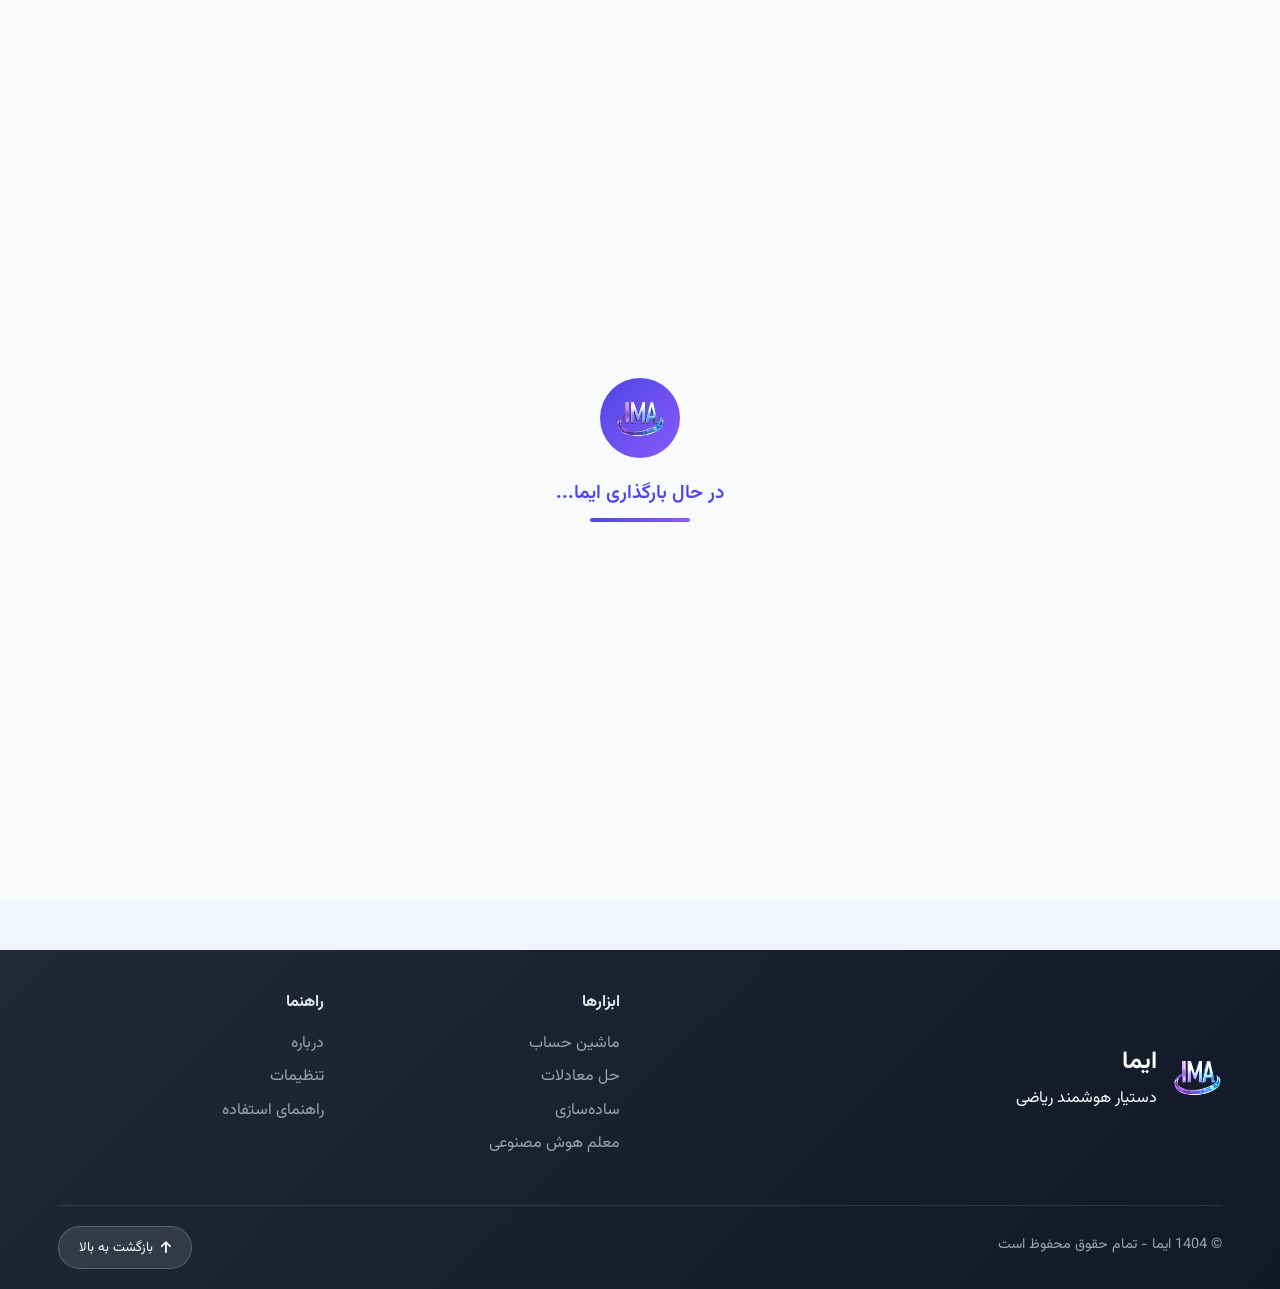
==== commit 494be2b8: "Update ima.html" ====
--- a/ima.html
+++ b/ima.html
@@ -3,31 +3,79 @@
 <head>
 
     <meta charset="UTF-8">
-    <meta name="viewport" content="width=device-width, initial-scale=1.0">
+
+    <meta name="viewport"
+          content="width=device-width, initial-scale=1.0, maximum-scale=1.0, user-scalable=no">
+
     <title>ایما | دستیار هوشمند ریاضی</title>
-  
-    <link href="https://fonts.googleapis.com/css2?family=Vazirmatn:wght@300;400;500;600;700;800&display=swap" rel="stylesheet">
-    <link rel="stylesheet" href="https://cdnjs.cloudflare.com/ajax/libs/font-awesome/6.4.0/css/all.min.css">
-
-    <link rel="manifest" href="/manifest.json">
-    <meta name="theme-color" content="#4f46e5">
-    <meta name="apple-mobile-web-app-capable" content="yes">
-    <meta name="apple-mobile-web-app-status-bar-style" content="black-translucent">
-    <link rel="apple-touch-icon" href="/IMA.png">
-        <!-- آیکون سایت -->
-    <link rel="icon" href="IMA.png" type="image/png">
-    
-    <!-- متا تگ‌ها برای SEO -->
-    <meta name="description" content="ایما - دستیار هوشمند ریاضی، ابزارهای کامل ریاضی با رابط کاربری مدرن">
-    <meta name="keywords" content="ریاضی, ماشین حساب, هوش مصنوعی, آموزش ریاضی, ایما">
-    
-    <!-- Open Graph برای اشتراک‌گذاری -->
-    <meta property="og:title" content="ایما | دستیار هوشمند ریاضی">
-    <meta property="og:description" content="پلتفرم کامل آموزش و محاسبات ریاضی">
-    <meta property="og:image" content="IMA.png">
-    <meta property="og:url" content="">
-
-    <link rel="stylesheet" href="styles.css">
+
+    <!-- فونت -->
+    <link href="https://fonts.googleapis.com/css2?family=Vazirmatn:wght@300;400;500;600;700;800&display=swap"
+          rel="stylesheet">
+
+    <!-- آیکون‌ها -->
+    <link rel="stylesheet"
+          href="https://cdnjs.cloudflare.com/ajax/libs/font-awesome/6.4.0/css/all.min.css">
+
+    <!-- آیکون سایت -->
+    <link rel="icon"
+          href="IMA.png"
+          type="image/png">
+
+    <!-- PWA -->
+    <link rel="manifest"
+          href="manifest.json">
+
+    <meta name="theme-color"
+          content="#4f46e5">
+
+    <meta name="mobile-web-app-capable"
+          content="yes">
+
+    <!-- iOS PWA -->
+    <meta name="apple-mobile-web-app-capable"
+          content="yes">
+
+    <meta name="apple-mobile-web-app-status-bar-style"
+          content="black-translucent">
+
+    <meta name="apple-mobile-web-app-title"
+          content="ایما">
+
+    <link rel="apple-touch-icon"
+          href="IMA.png">
+
+    <!-- SEO -->
+    <meta name="description"
+          content="ایما - دستیار هوشمند ریاضی، ابزارهای کامل ریاضی با رابط کاربری مدرن">
+
+    <meta name="keywords"
+          content="ریاضی, ماشین حساب, هوش مصنوعی, آموزش ریاضی, ایما">
+
+    <meta name="author"
+          content="Parsa Golmahi">
+
+    <!-- Open Graph -->
+    <meta property="og:title"
+          content="ایما | دستیار هوشمند ریاضی">
+
+    <meta property="og:description"
+          content="پلتفرم کامل آموزش و محاسبات ریاضی">
+
+    <meta property="og:image"
+          content="IMA.png">
+
+    <meta property="og:type"
+          content="website">
+
+    <!-- iOS Splash -->
+    <meta name="apple-mobile-web-app-status-bar-style"
+          content="default">
+
+    <!-- استایل اصلی -->
+    <link rel="stylesheet"
+          href="styles.css">
+
 </head>
 <body>
 
@@ -4627,5 +4675,144 @@
         <button onclick="closeIosModal()" class="btn-primary" style="margin-top: 15px;">متوجه شدم</button>
     </div>
 </div>
+<script>
+
+if ('serviceWorker' in navigator) {
+
+  window.addEventListener('load', async () => {
+
+    try {
+
+      const registration = await navigator.serviceWorker.register('./sw.js');
+
+      console.log('SW Registered', registration);
+
+    } catch (err) {
+
+      console.log('SW Error', err);
+
+    }
+
+  });
+
+}
+
+</script>
+<script>
+
+let deferredPrompt;
+
+window.addEventListener('beforeinstallprompt', (e) => {
+
+  e.preventDefault();
+
+  deferredPrompt = e;
+
+  showInstallButton();
+
+});
+
+function showInstallButton() {
+
+  if (document.getElementById('installBtn')) return;
+
+  const btn = document.createElement('button');
+
+  btn.id = 'installBtn';
+
+  btn.innerHTML = '📲 نصب برنامه';
+
+  btn.style.position = 'fixed';
+  btn.style.bottom = '20px';
+  btn.style.left = '20px';
+  btn.style.zIndex = '9999';
+
+  btn.style.padding = '14px 20px';
+
+  btn.style.border = 'none';
+
+  btn.style.borderRadius = '14px';
+
+  btn.style.background = '#4f46e5';
+
+  btn.style.color = 'white';
+
+  btn.style.fontSize = '16px';
+
+  btn.style.cursor = 'pointer';
+
+  btn.style.boxShadow = '0 8px 25px rgba(0,0,0,0.2)';
+
+  document.body.appendChild(btn);
+
+  btn.addEventListener('click', async () => {
+
+    if (!deferredPrompt) return;
+
+    deferredPrompt.prompt();
+
+    const { outcome } = await deferredPrompt.userChoice;
+
+    console.log(outcome);
+
+    deferredPrompt = null;
+
+    btn.remove();
+
+  });
+
+}
+
+</script>
+<script>
+
+function isIos() {
+
+  return /iphone|ipad|ipod/i.test(window.navigator.userAgent);
+
+}
+
+function isInStandaloneMode() {
+
+  return ('standalone' in window.navigator) && window.navigator.standalone;
+
+}
+
+if (isIos() && !isInStandaloneMode()) {
+
+  const iosBanner = document.createElement('div');
+
+  iosBanner.innerHTML = `
+
+    <div style="
+      position:fixed;
+      bottom:20px;
+      right:20px;
+      left:20px;
+      background:#111827;
+      color:white;
+      padding:16px;
+      border-radius:16px;
+      z-index:9999;
+      text-align:center;
+      line-height:1.8;
+      box-shadow:0 10px 30px rgba(0,0,0,0.3);
+    ">
+
+      برای نصب برنامه در آیفون:
+
+      <br><br>
+
+      Safari → Share → Add to Home Screen
+
+    </div>
+
+  `;
+
+  document.body.appendChild(iosBanner);
+
+}
+
+</script>
 </body>
 </html>
